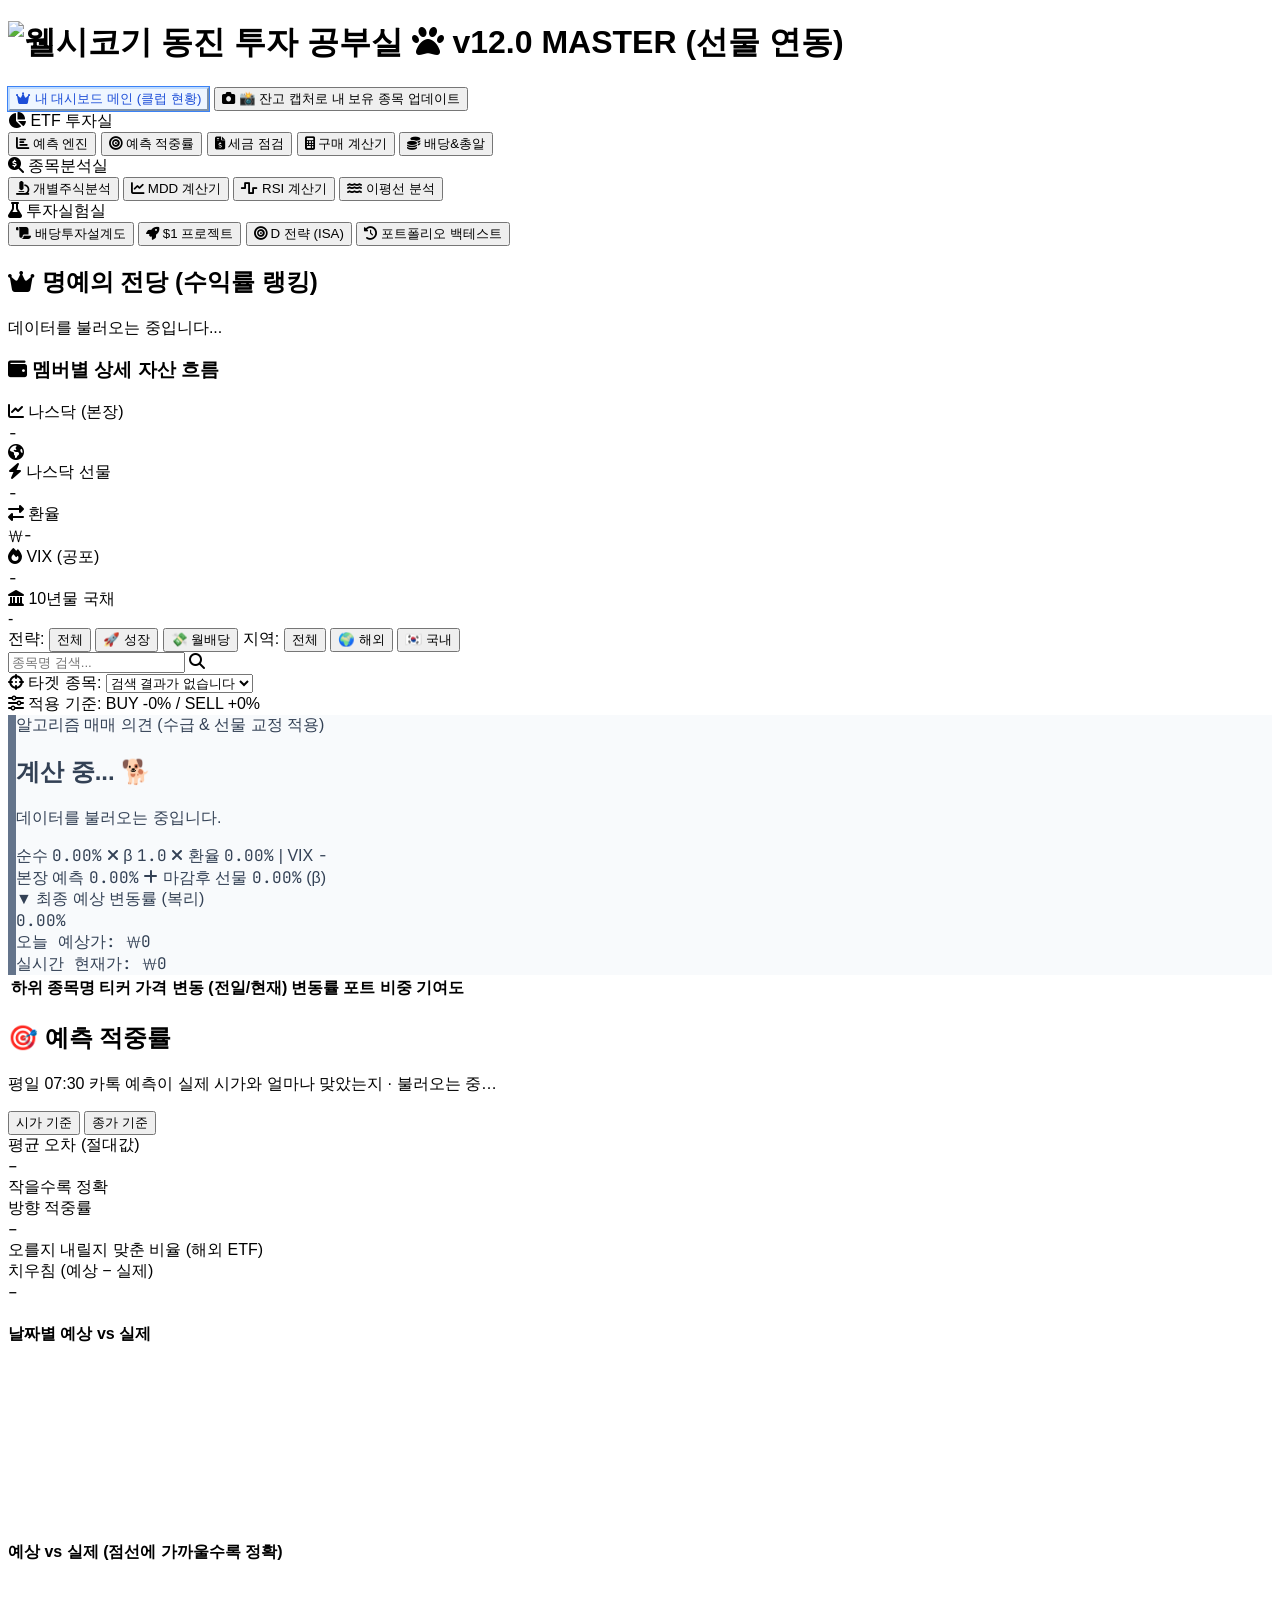
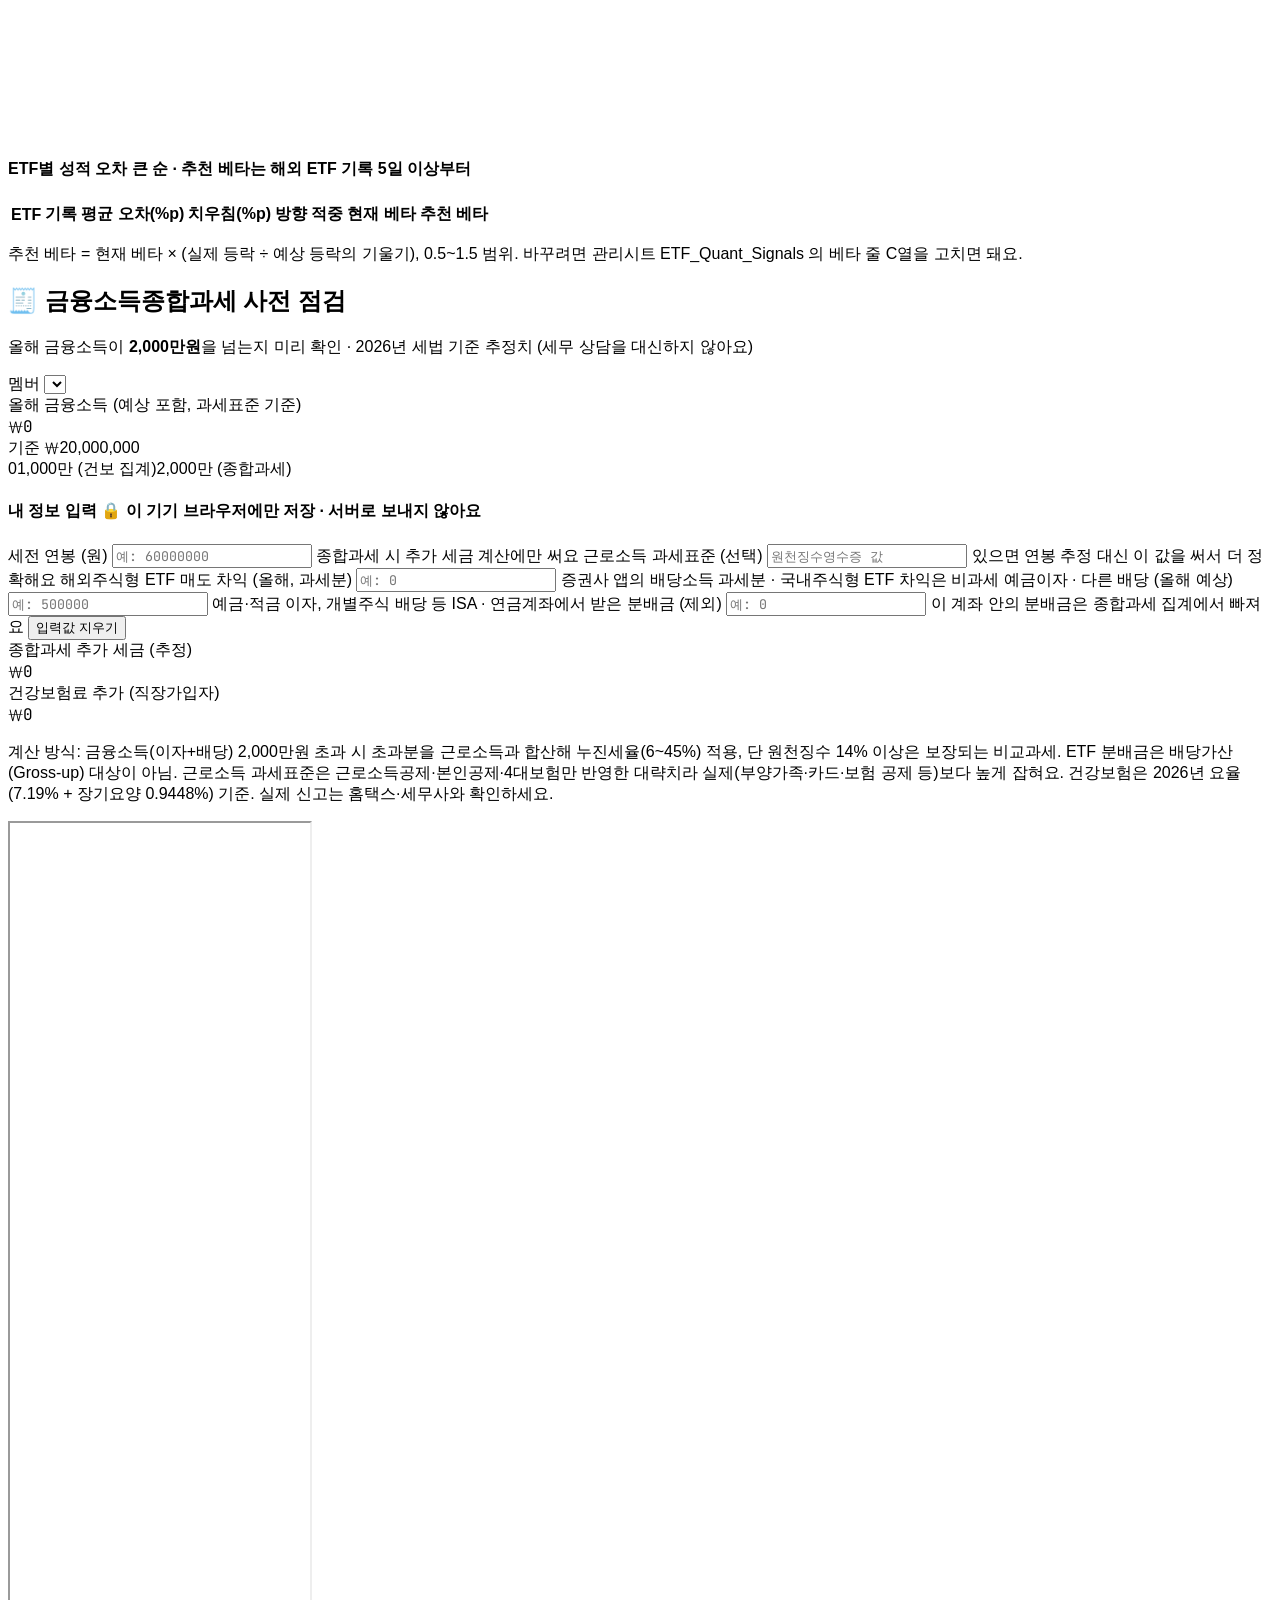
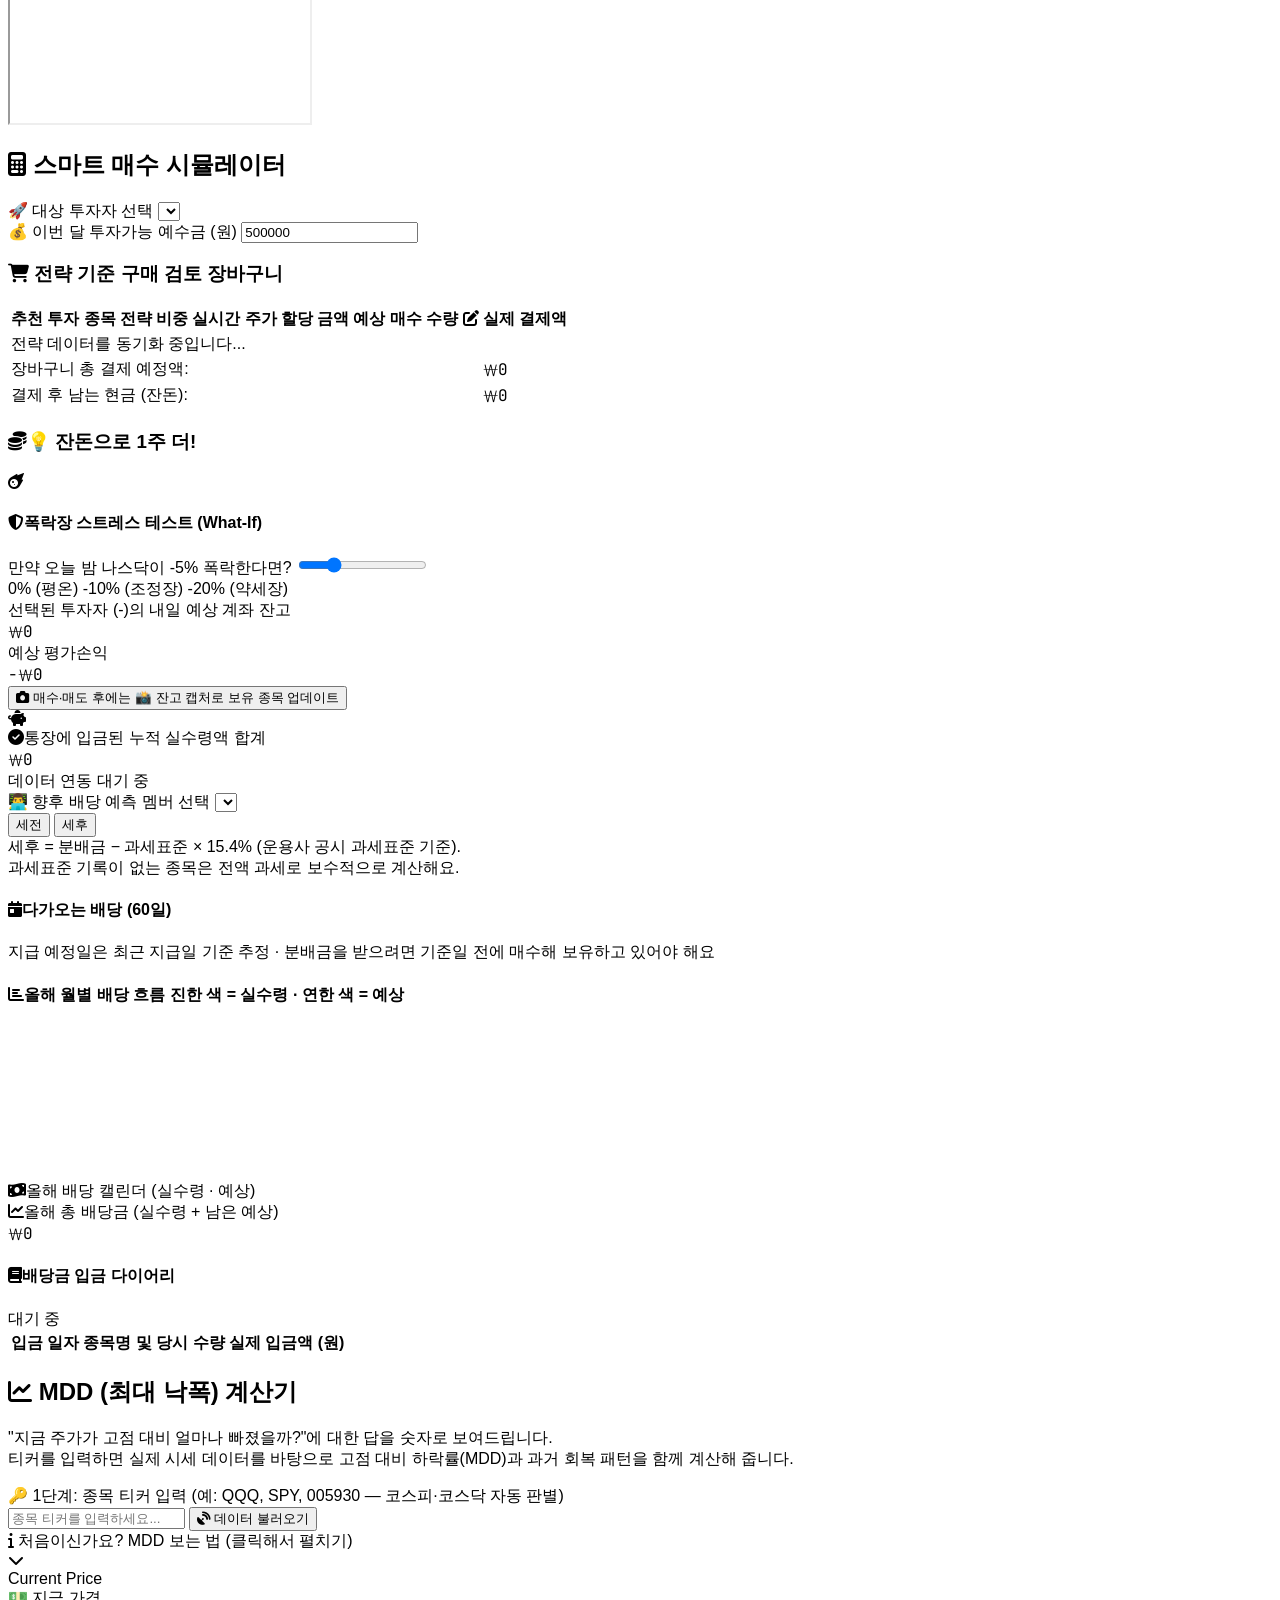
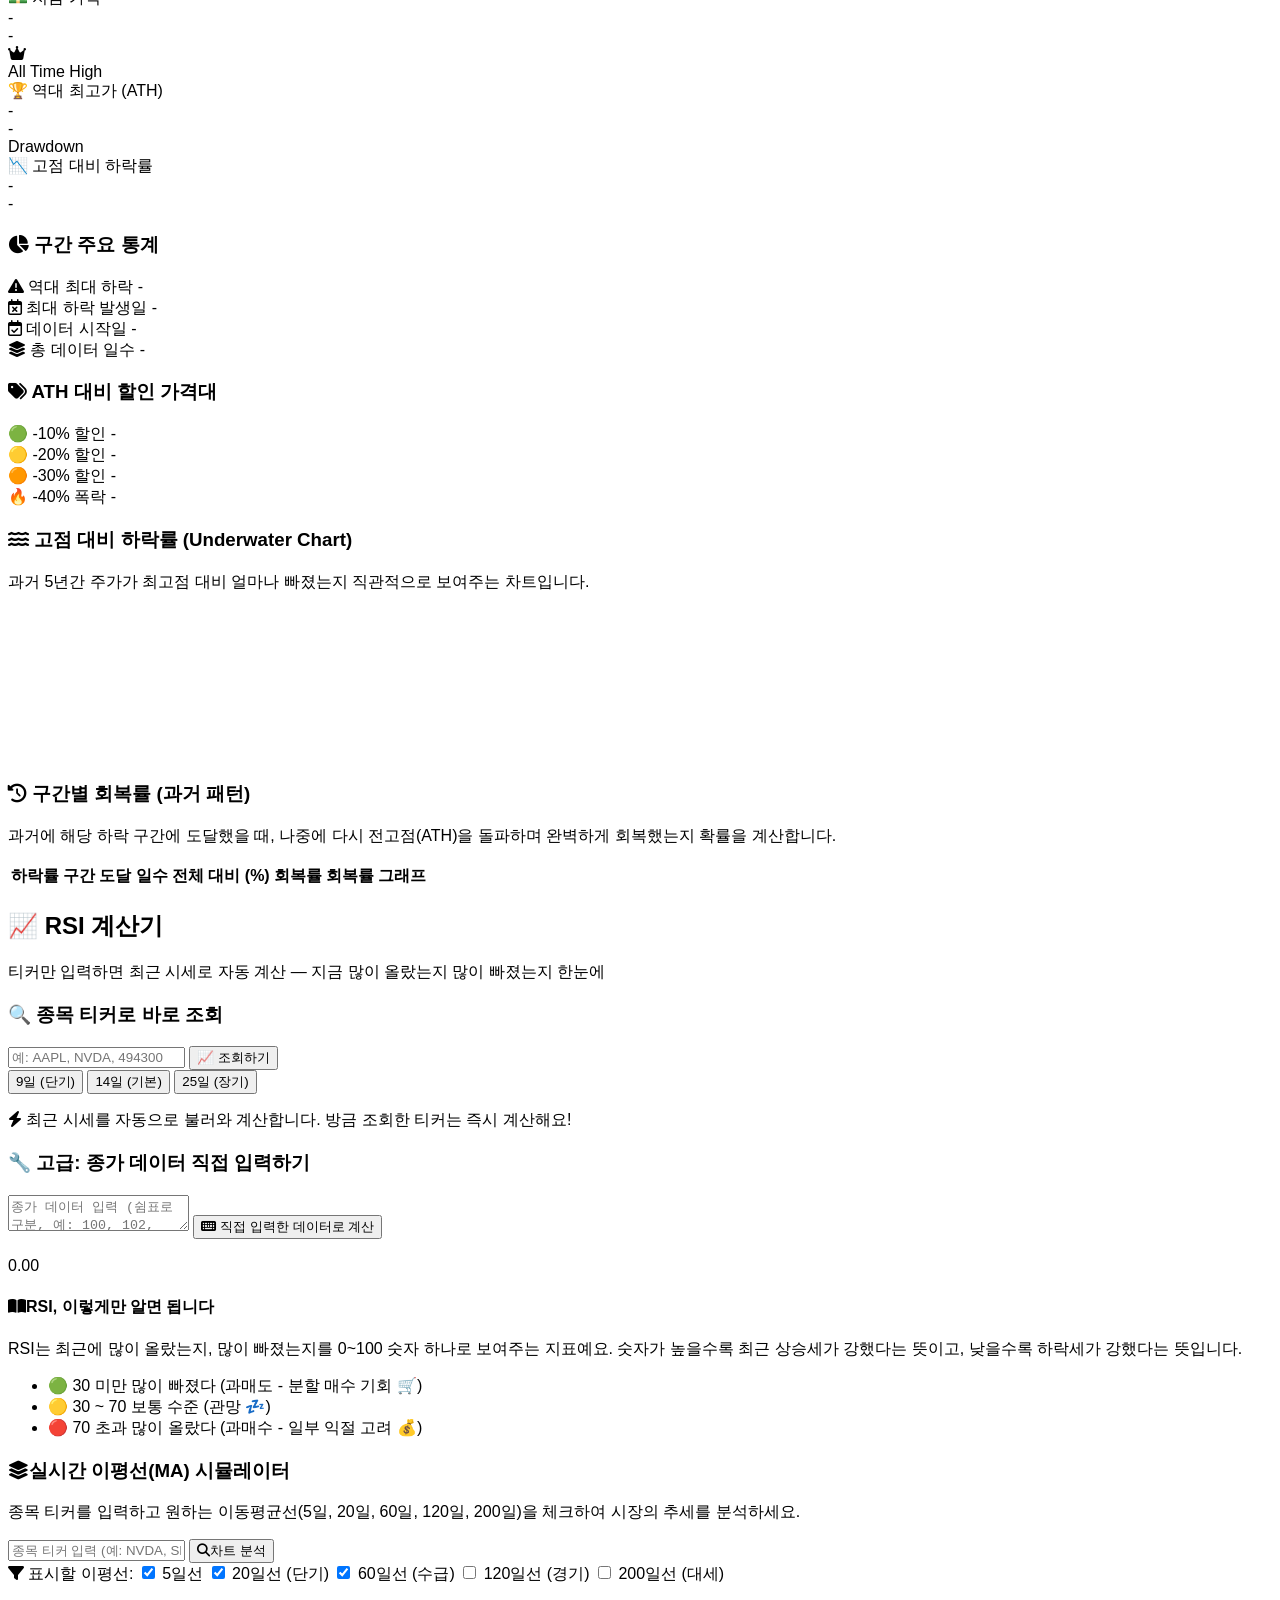
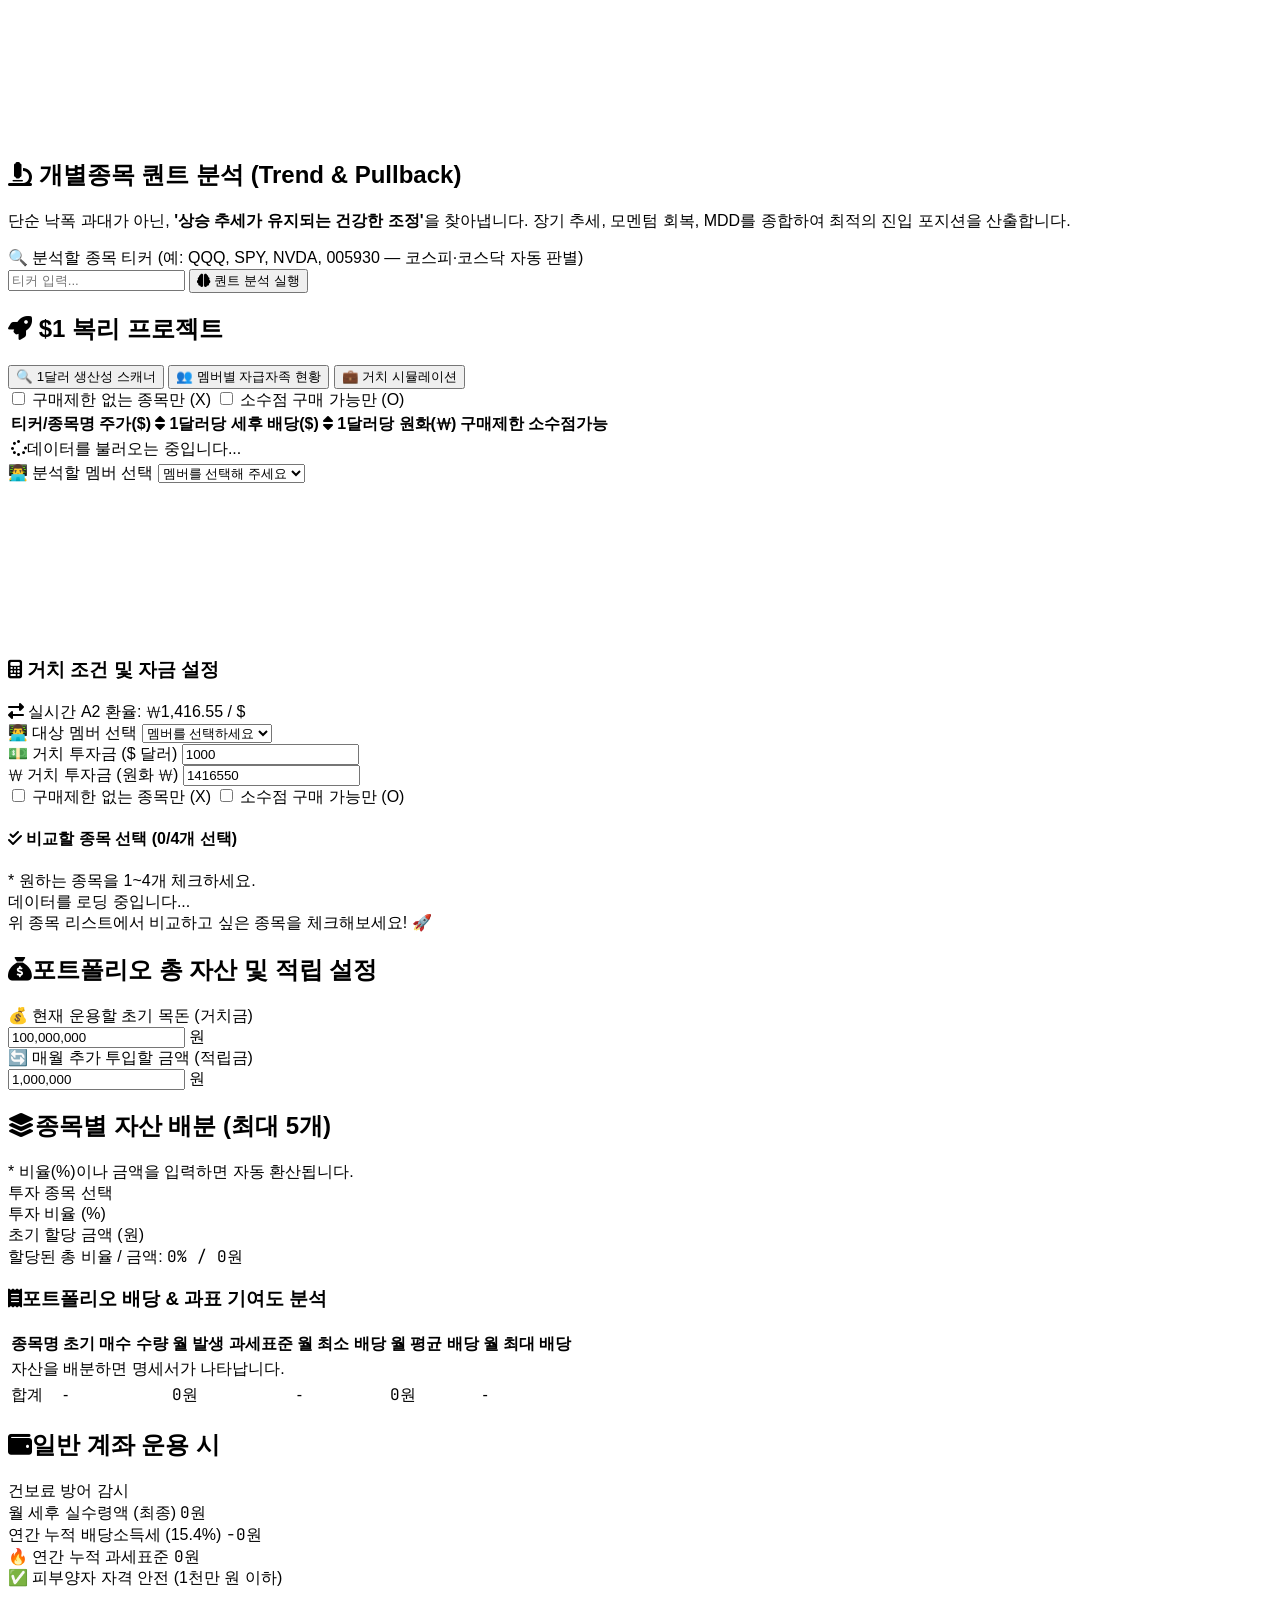
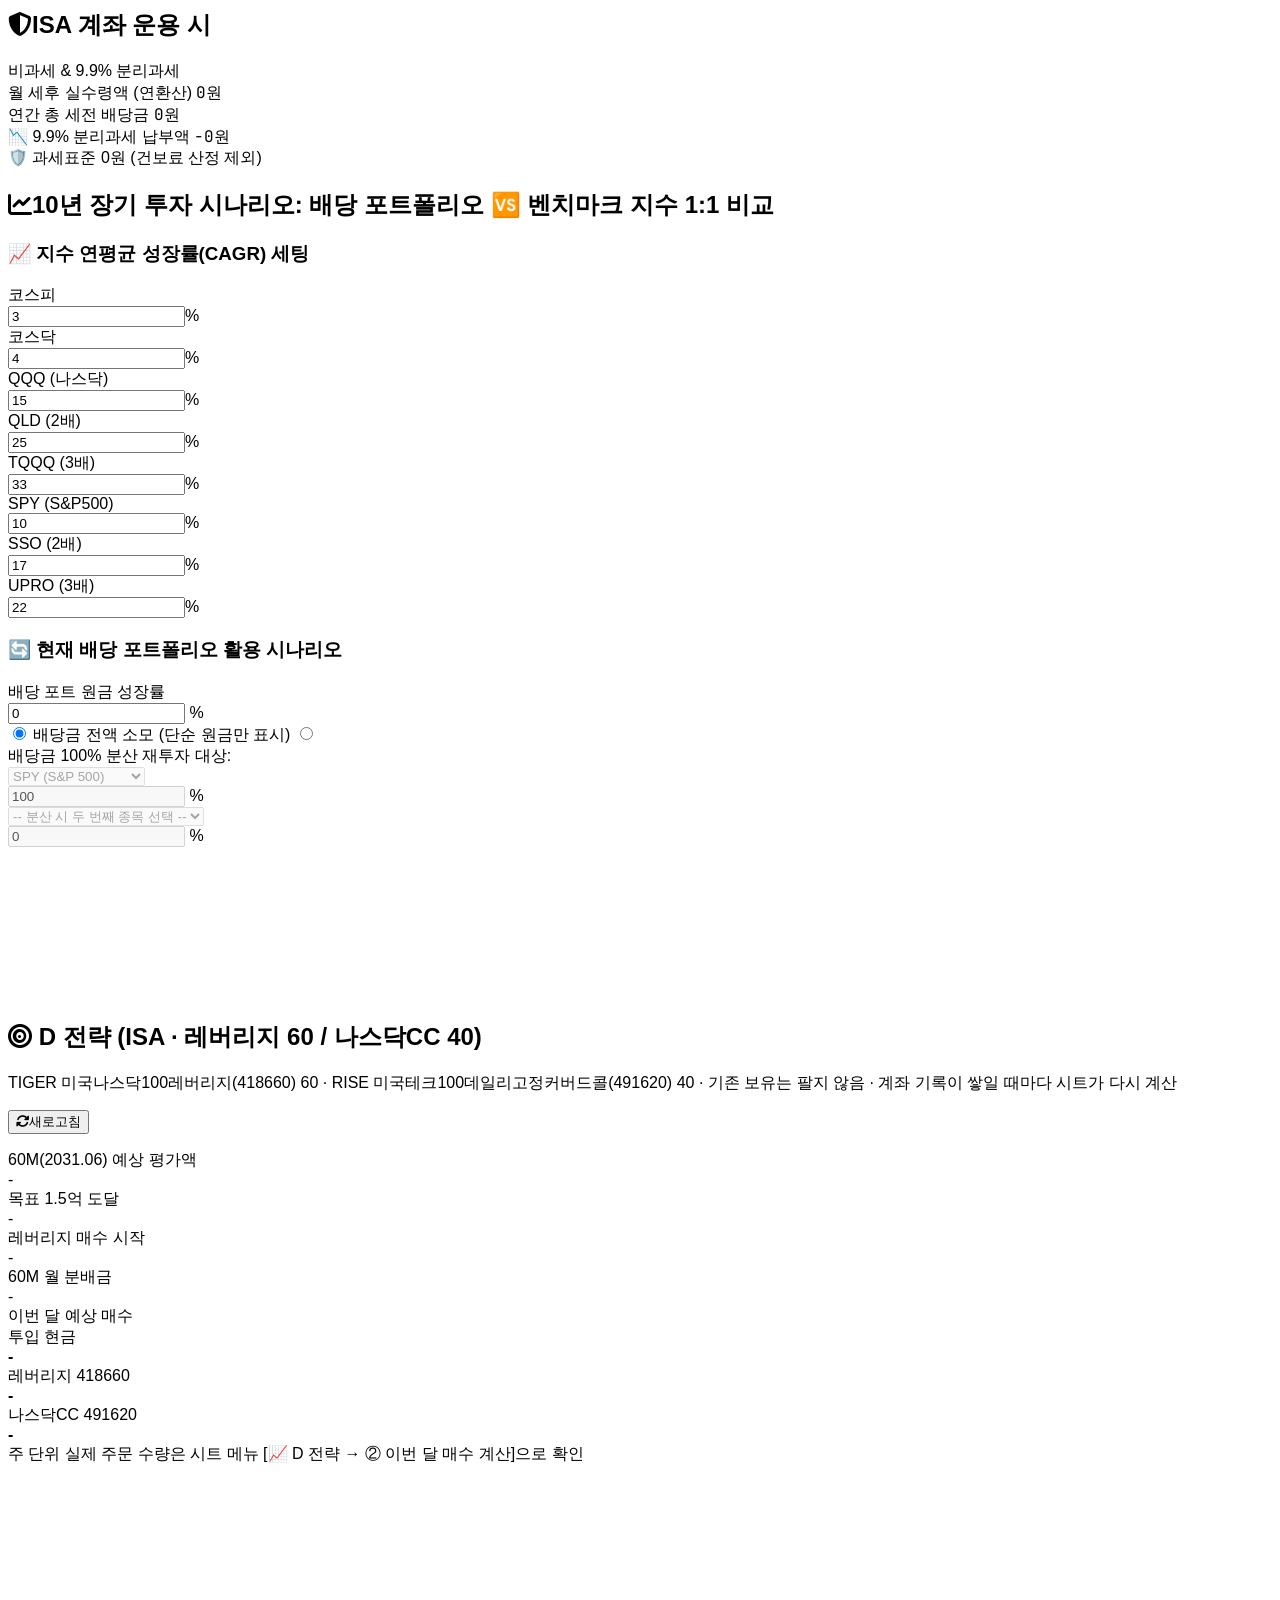
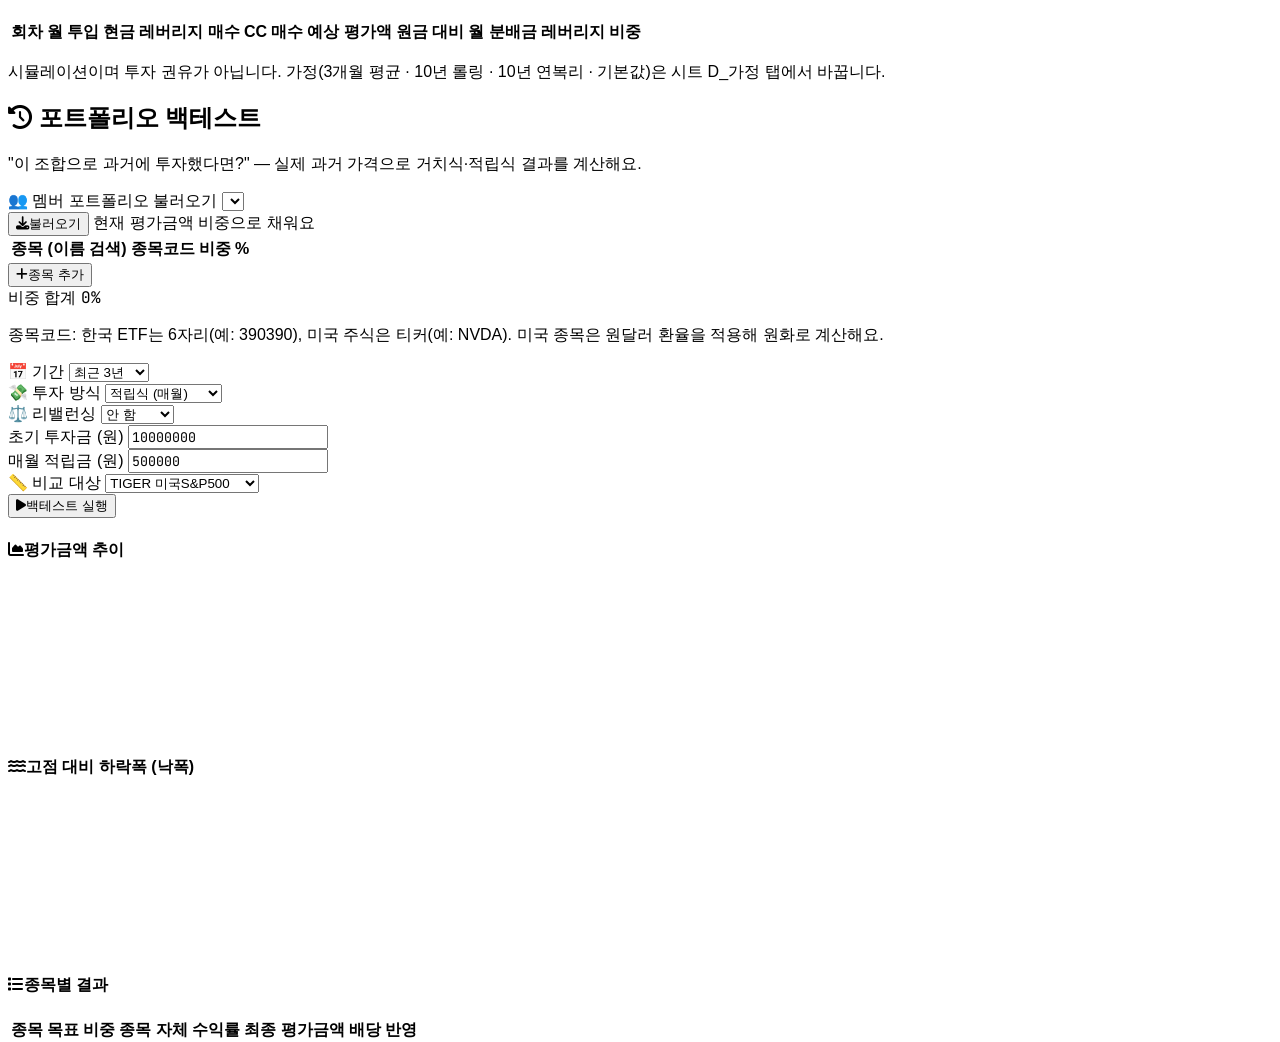
==== index.html @ a4c08df2 "구매 계산기: 동작하지 않던 '포트폴리오 실시간 업데이트' 폼 제거 전송 버튼이 부르는 submitTransactionLog 함수가 어디에도 없어 눌러도 아무 일이 없었고, 종목 " ====
<!DOCTYPE html>
<html lang="ko">
<head>
    <meta charset="UTF-8">
    <meta name="viewport" content="width=device-width, initial-scale=1.0">
    <!-- 📱 휴대폰 홈 화면에 앱처럼 추가 (PWA) -->
    <link rel="manifest" href="manifest.webmanifest">
    <meta name="theme-color" content="#1c1d20">
    <link rel="apple-touch-icon" href="assets/icons/apple-touch-icon.png">
    <link rel="icon" type="image/png" href="assets/icons/icon-192.png">
    <meta name="apple-mobile-web-app-capable" content="yes">
    <meta name="mobile-web-app-capable" content="yes">
    <meta name="apple-mobile-web-app-title" content="투자 공부실">
    <title>동진 투자 공부실 - 퀀트 대시보드 v12 (선물 연동 엔진)</title>
    
    <!-- 💡 프리텐다드 웹 폰트 로드 -->
    <link rel="stylesheet" as="style" crossorigin href="https://cdn.jsdelivr.net/gh/orioncactus/pretendard@v1.3.9/dist/web/static/pretendard.min.css" />

    <script src="https://cdn.tailwindcss.com"></script>
    <link rel="stylesheet" href="https://cdnjs.cloudflare.com/ajax/libs/font-awesome/6.4.0/css/all.min.css">
    <link rel="stylesheet" href="css/style.css">
    
    <!-- 💡 Tailwind에 프리텐다드 폰트 적용 설정 -->
    <script>
        tailwind.config = {
            theme: {
                extend: {
                    fontFamily: {
                        sans: ['Pretendard', 'ui-sans-serif', 'system-ui', '-apple-system', 'BlinkMacSystemFont', 'Segoe UI', 'Roboto', 'Helvetica Neue', 'Arial', 'sans-serif'],
                        mono: ['ui-monospace', 'SFMono-Regular', 'Menlo', 'Monaco', 'Consolas', "Liberation Mono", "Courier New", 'monospace'],
                    }
                }
            }
        }
    </script>

    <style>
        details > summary { list-style: none; }
        details > summary::-webkit-details-marker { display: none; }
        /* 선택된 탭 스타일 효과를 위한 클래스 */
        /* @apply는 일반 <style>에서 동작하지 않아 CSS로 직접 작성 (Tailwind 유틸리티보다 우선하도록 !important) */
        .tab-active { background-color: #eff6ff !important; color: #1d4ed8 !important; border-color: #bfdbfe !important; box-shadow: 0 0 0 1px #3b82f6 !important; }
    </style>
</head>
<body class="text-slate-800 antialiased p-4 md:p-8 bg-slate-50">

    <div class="max-w-5xl mx-auto relative">
        <h1 class="text-3xl font-extrabold mb-6 flex items-center text-slate-800">
            <img src="https://img.icons8.com/color/96/corgi.png" alt="웰시코기" class="w-14 h-14 mr-3 drop-shadow-md hover:rotate-12 transition-transform cursor-pointer">
            동진 투자 공부실
            <span class="ml-3 text-sm bg-orange-100 text-orange-800 px-3 py-1 rounded-full border border-orange-200 shadow-sm font-bold flex items-center">
                <i class="fas fa-paw mr-1"></i> v12.0 MASTER (선물 연동)
            </span>
        </h1>

        <!-- ========================================================= -->
        <!-- 🗂️ 상단 메뉴 네비게이션 -->
        <!-- ========================================================= -->
        
        <!-- 🌟 메인 대시보드 버튼 -->
        <div class="mb-4">
            <button id="btnTabPort" onclick="switchTab('port')" class="w-full py-4 bg-slate-800 hover:bg-slate-900 text-white rounded-2xl font-black text-lg shadow-md transition-all flex items-center justify-center border border-slate-700">
                <i class="fas fa-crown text-yellow-400 mr-2 text-xl"></i> 내 대시보드 메인 (클럽 현황)
            </button>
            <button id="btnTabUpload" onclick="openUpload()" class="mt-2 w-full py-3 bg-white hover:bg-slate-50 text-slate-700 rounded-2xl font-bold text-sm shadow-sm border border-slate-200 flex items-center justify-center"><i class="fas fa-camera text-slate-500 mr-2"></i> 📸 잔고 캡처로 내 보유 종목 업데이트</button>
        </div>

        <!-- 📂 3단 카테고리 묶음 -->
        <div class="grid grid-cols-1 md:grid-cols-3 gap-4 mb-8">
            
            <!-- 묶음 1: ETF 투자실 -->
            <div class="bg-white p-3 rounded-2xl shadow-sm border border-slate-200">
                <div class="text-xs font-black text-slate-400 mb-2 px-2 uppercase tracking-wider flex items-center">
                    <i class="fas fa-chart-pie mr-1"></i> ETF 투자실
                </div>
                <div class="space-y-1.5 flex flex-col">
                    <button id="btnTabQuant" onclick="switchTab('quant')" class="w-full text-left px-4 py-3 bg-slate-50 hover:bg-blue-50 text-slate-700 hover:text-blue-700 rounded-xl font-bold transition-all border border-transparent">
                        <i class="fas fa-chart-bar text-blue-500 w-5"></i> 예측 엔진
                    </button>
                    <button id="btnTabAcc" onclick="switchTab('acc')" class="w-full text-left px-4 py-3 bg-slate-50 hover:bg-amber-50 text-slate-700 hover:text-amber-700 rounded-xl font-bold transition-all border border-transparent">
                        <i class="fas fa-bullseye text-amber-500 w-5"></i> 예측 적중률
                    </button>
                    <button id="btnTabTax" onclick="switchTab('tax')" class="w-full text-left px-4 py-3 bg-slate-50 hover:bg-rose-50 text-slate-700 hover:text-rose-700 rounded-xl font-bold transition-all border border-transparent">
                        <i class="fas fa-file-invoice-dollar text-rose-500 w-5"></i> 세금 점검
                    </button>
                    <button id="btnTabCalc" onclick="switchTab('calc')" class="w-full text-left px-4 py-3 bg-slate-50 hover:bg-orange-50 text-slate-700 hover:text-orange-700 rounded-xl font-bold transition-all border border-transparent">
                        <i class="fas fa-calculator text-orange-500 w-5"></i> 구매 계산기
                    </button>
                    <button id="btnTabDiv" onclick="switchTab('div')" class="w-full text-left px-4 py-3 bg-slate-50 hover:bg-emerald-50 text-slate-700 hover:text-emerald-700 rounded-xl font-bold transition-all border border-transparent">
                        <i class="fas fa-coins text-emerald-500 w-5"></i> 배당&총알
                    </button>
                </div>
            </div>

            <!-- 묶음 2: 종목분석실 -->
            <div class="bg-white p-3 rounded-2xl shadow-sm border border-slate-200">
                <div class="text-xs font-black text-slate-400 mb-2 px-2 uppercase tracking-wider flex items-center">
                    <i class="fas fa-search-dollar mr-1"></i> 종목분석실
                </div>
                <div class="grid grid-cols-2 gap-1.5 md:flex md:flex-col">
                    <button id="btnTabSingle" onclick="switchTab('single')" class="w-full text-left px-3 py-2.5 md:py-3 md:px-4 bg-slate-50 hover:bg-fuchsia-50 text-slate-700 hover:text-fuchsia-700 rounded-xl font-bold transition-all border border-transparent text-sm">
                        <i class="fas fa-microscope text-fuchsia-500 w-5"></i> 개별주식분석
                    </button>
                    <button id="btnTabMdd" onclick="switchTab('mdd')" class="w-full text-left px-3 py-2.5 md:py-3 md:px-4 bg-slate-50 hover:bg-red-50 text-slate-700 hover:text-red-700 rounded-xl font-bold transition-all border border-transparent text-sm">
                        <i class="fas fa-chart-line text-red-500 w-5"></i> MDD 계산기
                    </button>
                    <button id="btnTabRsi" onclick="switchTab('rsi')" class="w-full text-left px-3 py-2.5 md:py-3 md:px-4 bg-slate-50 hover:bg-purple-50 text-slate-700 hover:text-purple-700 rounded-xl font-bold transition-all border border-transparent text-sm">
                        <i class="fas fa-wave-square text-purple-500 w-5"></i> RSI 계산기
                    </button>
                    <button id="btnTabMa" onclick="switchTab('ma')" class="w-full text-left px-3 py-2.5 md:py-3 md:px-4 bg-slate-50 hover:bg-teal-50 text-slate-700 hover:text-teal-700 rounded-xl font-bold transition-all border border-transparent text-sm">
                        <i class="fas fa-water text-teal-500 w-5"></i> 이평선 분석
                    </button>
                </div>
            </div>

            <!-- 묶음 3: 투자실험실 -->
            <div class="bg-white p-3 rounded-2xl shadow-sm border border-slate-200">
                <div class="text-xs font-black text-slate-400 mb-2 px-2 uppercase tracking-wider flex items-center">
                    <i class="fas fa-flask mr-1"></i> 투자실험실
                </div>
                <div class="space-y-1.5 flex flex-col">
                    <button id="btnTabBacktestDiv" onclick="switchTab('backtestDiv')" class="w-full text-left px-4 py-3 bg-slate-50 hover:bg-indigo-50 text-slate-700 hover:text-indigo-700 rounded-xl font-bold transition-all border border-transparent">
                        <i class="fas fa-scroll text-indigo-500 w-5"></i> 배당투자설계도
                    </button>
                    <button id="btnTabOneDollar" onclick="switchTab('oneDollar')" class="w-full text-left px-4 py-3 bg-slate-50 hover:bg-yellow-50 text-slate-700 hover:text-yellow-700 rounded-xl font-bold transition-all border border-transparent">
                        <i class="fas fa-rocket text-yellow-500 w-5"></i> $1 프로젝트
                    </button>
                    <button id="btnTabDplan" onclick="switchTab('dplan')" class="w-full text-left px-4 py-3 bg-slate-50 hover:bg-blue-50 text-slate-700 hover:text-blue-700 rounded-xl font-bold transition-all border border-transparent">
                        <i class="fas fa-bullseye text-blue-500 w-5"></i> D 전략 (ISA)
                    </button>
                    <button id="btnTabPortBt" onclick="switchTab('portBt')" class="w-full text-left px-4 py-3 bg-slate-50 hover:bg-sky-50 text-slate-700 hover:text-sky-700 rounded-xl font-bold transition-all border border-transparent">
                        <i class="fas fa-history text-sky-500 w-5"></i> 포트폴리오 백테스트
                    </button>
                </div>
            </div>
        </div>

        <!-- ========================================================= -->
        <!-- 화면 뷰 영역 (중복 제거됨) -->
        <!-- ========================================================= -->

        <!-- 1. 클럽 현황 (기본 화면) -->
        <div id="viewPort" class="view-section block space-y-6">
            <div class="bg-gradient-to-r from-orange-100 to-amber-50 p-6 rounded-2xl shadow-sm border border-orange-200 relative overflow-hidden">
                <div class="corgi-bg"></div>
                <div class="flex flex-wrap items-center justify-between gap-2 mb-4 relative z-10"><h2 class="text-xl font-extrabold text-orange-900 flex items-center"><i class="fas fa-crown text-yellow-500 mr-2"></i> 명예의 전당 (수익률 랭킹)</h2><div id="portMemberFilter" class="flex flex-wrap gap-1.5"></div></div>
                <div id="rankingContainer" class="grid grid-cols-1 md:grid-cols-3 gap-4 relative z-10">
                    <div class="text-sm font-bold text-slate-500">데이터를 불러오는 중입니다...</div>
                </div>
            </div>
            <h3 class="text-lg font-extrabold text-slate-800 mt-8 mb-4 px-2 flex items-center"><i class="fas fa-wallet text-slate-400 mr-2"></i> 멤버별 상세 자산 흐름</h3>
            <div id="personalCardsContainer" class="space-y-6"></div>
        </div>

        <!-- 2. 예측 엔진 -->
        <div id="viewQuant" class="view-section hidden space-y-6">
            <div id="macroPanel" class="grid grid-cols-2 md:grid-cols-5 gap-4 mb-6">
                <div class="bg-white p-4 rounded-2xl shadow-sm border border-slate-200 flex flex-col justify-between">
                    <span class="text-slate-500 font-bold text-xs mb-1"><i class="fas fa-chart-line text-blue-500 mr-1"></i> 나스닥 (본장)</span>
                    <div class="text-right" id="macro-nasdaq"><span class="text-lg font-extrabold mono text-slate-300">-</span></div>
                </div>
                <div class="bg-gradient-to-br from-orange-50 to-white p-4 rounded-2xl shadow-sm border border-orange-200 flex flex-col justify-between relative overflow-hidden">
                    <div class="absolute -right-2 -bottom-2 text-4xl opacity-10"><i class="fas fa-globe-americas text-orange-500"></i></div>
                    <span class="text-orange-700 font-bold text-xs mb-1 relative z-10"><i class="fas fa-bolt text-orange-500 mr-1"></i> 나스닥 선물</span>
                    <div class="text-right relative z-10" id="macro-futures"><span class="text-lg font-extrabold mono text-slate-300">-</span></div>
                </div>
                <div class="bg-white p-4 rounded-2xl shadow-sm border border-slate-200 flex flex-col justify-between">
                    <span class="text-slate-500 font-bold text-xs mb-1"><i class="fas fa-exchange-alt text-green-500 mr-1"></i> 환율</span>
                    <div class="text-right" id="macro-fx"><span class="text-lg font-extrabold mono text-slate-300">₩-</span></div>
                </div>
                <div class="bg-white p-4 rounded-2xl shadow-sm border border-slate-200 flex flex-col justify-between">
                    <span class="text-slate-500 font-bold text-xs mb-1"><i class="fas fa-fire text-red-500 mr-1"></i> VIX (공포)</span>
                    <div class="text-right" id="macro-vix"><span class="text-lg font-extrabold mono text-slate-300">-</span></div>
                </div>
                <div class="bg-white p-4 rounded-2xl shadow-sm border border-slate-200 flex flex-col justify-between">
                    <span class="text-slate-500 font-bold text-xs mb-1"><i class="fas fa-landmark text-purple-500 mr-1"></i> 10년물 국채</span>
                    <div class="text-right" id="macro-tnx"><span class="text-xs font-bold text-slate-400">-</span></div>
                </div>
            </div>
            
            <div class="bg-white p-4 rounded-2xl shadow-sm border border-slate-200 flex flex-col gap-4">
                <div class="flex flex-wrap items-center justify-between gap-3">
                    <div class="flex flex-wrap gap-2 items-center">
                        <span class="text-xs font-bold text-slate-400 mr-1">전략:</span>
                        <button class="filter-main-btn px-3 py-1 bg-slate-800 text-white rounded-md text-xs font-bold transition-all" data-filter="all">전체</button>
                        <button class="filter-main-btn px-3 py-1 bg-slate-100 text-slate-600 hover:bg-slate-200 rounded-md text-xs font-bold transition-all" data-filter="성장">🚀 성장</button>
                        <button class="filter-main-btn px-3 py-1 bg-slate-100 text-slate-600 hover:bg-slate-200 rounded-md text-xs font-bold transition-all" data-filter="배당">💸 월배당</button>
                        
                        <span class="text-xs font-bold text-slate-400 ml-2 mr-1">지역:</span>
                        <button class="filter-sub-btn px-3 py-1 bg-slate-800 text-white rounded-md text-xs font-bold transition-all" data-filter="all">전체</button>
                        <button class="filter-sub-btn px-3 py-1 bg-slate-100 text-slate-600 hover:bg-slate-200 rounded-md text-xs font-bold transition-all" data-filter="해외">🌍 해외</button>
                        <button class="filter-sub-btn px-3 py-1 bg-slate-100 text-slate-600 hover:bg-slate-200 rounded-md text-xs font-bold transition-all" data-filter="국내">🇰🇷 국내</button>
                    </div>
                    <div class="relative w-full md:w-auto">
                        <input type="text" id="assetSearchInput" placeholder="종목명 검색..." class="w-full md:w-48 pl-8 pr-3 py-1.5 bg-slate-50 border border-slate-300 text-slate-900 text-sm font-bold rounded-lg focus:ring-blue-500 focus:border-blue-500">
                        <i class="fas fa-search absolute left-2.5 top-2.5 text-slate-400 text-sm"></i>
                    </div>
                </div>

                <div class="flex flex-col md:flex-row items-start md:items-center justify-between gap-4 pt-3 border-t border-slate-100">
                    <div class="flex items-center w-full md:w-auto">
                        <span class="font-bold text-slate-700 mr-3 whitespace-nowrap"><i class="fas fa-crosshairs text-blue-400 mr-2"></i> 타겟 종목:</span>
                        <select id="assetSelector" class="w-full md:w-64 bg-slate-50 border border-slate-300 text-slate-900 text-sm font-bold rounded-lg focus:ring-blue-500 focus:border-blue-500 p-2"></select>
                    </div>
                    <div class="text-xs font-bold text-slate-500 bg-slate-100 px-3 py-1.5 rounded-lg border border-slate-200 shadow-inner whitespace-nowrap">
                        <i class="fas fa-sliders-h mr-1"></i> 적용 기준: BUY <span id="threshBuyUI" class="text-blue-500">-0%</span> / SELL <span id="threshSellUI" class="text-red-500">+0%</span>
                    </div>
                </div>
            </div>
            
            <div id="signalCard" class="p-6 rounded-2xl shadow-md transition-all duration-300 signal-hold relative overflow-hidden border border-slate-200">
                <div class="corgi-bg"></div>
                <div class="text-sm font-bold mb-1 opacity-80 z-10 relative">알고리즘 매매 의견 (수급 & 선물 교정 적용)</div>
                <div class="flex flex-col md:flex-row items-start md:items-end justify-between gap-4 z-10 relative">
                    <div class="flex-1">
                        <h2 id="signalTitle" class="text-3xl md:text-4xl font-black tracking-tight">계산 중... 🐕</h2>
                        <p id="signalDesc" class="mt-2 text-sm font-medium pr-4 opacity-90 leading-relaxed bg-white/40 p-3 rounded-xl border border-white/20 shadow-inner">데이터를 불러오는 중입니다.</p>
                    </div>
                    <div class="text-right bg-white/80 backdrop-blur-md p-4 rounded-xl border border-white w-full md:w-auto shadow-sm">
                        <div class="text-[10px] md:text-[11px] font-bold text-slate-500 mb-1 flex items-center justify-end gap-1 flex-wrap">
                            순수 <span id="mathPure" class="text-slate-800 mono">0.00%</span> <i class="fas fa-times text-slate-400 text-[8px]"></i> 
                            β <span id="mathBeta" class="text-blue-600 mono">1.0</span> <i class="fas fa-times text-slate-400 text-[8px]"></i> 
                            환율 <span id="mathFx" class="text-green-600 mono">0.00%</span>
                            <span class="ml-1 text-slate-400">| VIX <span id="mathVix" class="text-red-500 mono">-</span></span>
                        </div>
                        <div class="text-[11px] font-bold text-slate-600 mb-1 flex items-center justify-end gap-1 mt-1 border-t border-slate-200 pt-1">
                            <span class="bg-slate-100 px-1.5 py-0.5 rounded border border-slate-200">본장 예측 <span id="mathBase" class="text-slate-800 mono font-black">0.00%</span></span> 
                            <i class="fas fa-plus text-slate-400 text-[8px]"></i> 
                            <span class="bg-orange-50 px-1.5 py-0.5 rounded border border-orange-200 text-orange-700">마감후 선물 <span id="mathFutures" class="mono font-black">0.00%</span> (<span id="mathFutMix">β</span>)</span>
                        </div>
                        
                        <div class="text-xs opacity-80 mb-1 mt-2 font-bold text-slate-500">▼ 최종 예상 변동률 (복리)</div>
                        <div id="predictedChange" class="text-4xl font-black mono">0.00%</div>
                        <div class="mt-2 pt-2 border-t border-slate-200/60 space-y-0.5 text-right">
                            <div id="predictedPrice" class="text-sm font-bold text-slate-700 mono">오늘 예상가: ₩0</div>
                            <div id="currentLivePrice" class="text-xs font-semibold text-slate-500 mono">실시간 현재가: ₩0</div>
                        </div>
                    </div>
                </div>
            </div>
            
            <div class="bg-white rounded-2xl shadow-sm border border-slate-200 overflow-hidden">
                <div id="mathCoverage" class="px-6 py-2 text-[11px] font-semibold text-slate-500 bg-slate-50 border-b border-slate-100"></div>
                <div class="overflow-x-auto">
                    <table class="w-full text-sm text-left whitespace-nowrap">
                        <thead class="text-xs text-slate-500 font-bold bg-slate-50 border-b border-slate-100">
                            <tr>
                                <th class="px-6 py-4">하위 종목명</th>
                                <th class="px-6 py-4">티커</th>
                                <th class="px-6 py-4 text-right">가격 변동 (전일/현재)</th>
                                <th class="px-6 py-4 text-right">변동률</th>
                                <th class="px-6 py-4 text-right">포트 비중</th>
                                <th class="px-6 py-4 text-right text-orange-600 bg-orange-50/30">기여도</th>
                            </tr>
                        </thead>
                        <tbody id="componentTableBody" class="divide-y divide-slate-50"></tbody>
                    </table>
                </div>
            </div>
        </div>

        <!-- 3. 구매 계산기 -->
        <!-- 예측 적중률 -->
        <div id="viewAcc" class="view-section hidden space-y-6">
            <div class="bg-white p-6 rounded-2xl shadow-md border border-slate-200">
                <div class="flex flex-col md:flex-row md:items-end md:justify-between gap-3 mb-4">
                    <div>
                        <h2 class="text-2xl font-bold mb-1 flex items-center">🎯 예측 적중률</h2>
                        <p class="text-sm text-gray-500">평일 07:30 카톡 예측이 실제 <span id="accKpiLabel">시가</span>와 얼마나 맞았는지 · <span id="accStatus">불러오는 중…</span></p>
                    </div>
                    <div class="flex gap-2">
                        <button id="accBtn_open" onclick="accSetMetric('open')" class="whitespace-nowrap px-4 py-2 rounded-full text-sm font-bold bg-slate-800 text-white">시가 기준</button>
                        <button id="accBtn_close" onclick="accSetMetric('close')" class="whitespace-nowrap px-4 py-2 rounded-full text-sm font-bold bg-slate-100 text-slate-600 hover:bg-slate-200">종가 기준</button>
                    </div>
                </div>
                <div class="grid grid-cols-1 sm:grid-cols-3 gap-3 mb-6">
                    <div class="p-4 rounded-xl bg-slate-50 border border-slate-100"><div class="text-xs font-bold text-slate-500">평균 오차 (절대값)</div><div id="accKpiMae" class="text-3xl font-black mono text-slate-800 mt-1">–</div><div class="text-xs text-slate-400 mt-1">작을수록 정확</div></div>
                    <div class="p-4 rounded-xl bg-slate-50 border border-slate-100"><div class="text-xs font-bold text-slate-500">방향 적중률</div><div id="accKpiHit" class="text-3xl font-black mono text-slate-800 mt-1">–</div><div class="text-xs text-slate-400 mt-1">오를지 내릴지 맞춘 비율 (해외 ETF)</div></div>
                    <div class="p-4 rounded-xl bg-slate-50 border border-slate-100"><div class="text-xs font-bold text-slate-500">치우침 (예상 − 실제)</div><div id="accKpiBias" class="text-3xl font-black mono text-slate-800 mt-1">–</div><div id="accKpiBiasNote" class="text-xs text-slate-400 mt-1"></div></div>
                </div>
                <div class="grid grid-cols-1 lg:grid-cols-2 gap-6 mb-6">
                    <div><h4 class="font-black text-slate-700 mb-2">날짜별 예상 vs 실제</h4><div class="h-64 relative"><canvas id="accLineChart"></canvas></div></div>
                    <div><h4 class="font-black text-slate-700 mb-2">예상 vs 실제 (점선에 가까울수록 정확)</h4><div class="h-64 relative"><canvas id="accScatterChart"></canvas></div></div>
                </div>
                <h4 class="font-black text-slate-700 mb-2">ETF별 성적 <span class="text-xs font-bold text-slate-400 ml-1">오차 큰 순 · 추천 베타는 해외 ETF 기록 5일 이상부터</span></h4>
                <div class="overflow-x-auto rounded-xl border border-slate-200">
                    <table class="w-full text-sm whitespace-nowrap">
                        <thead class="bg-slate-50 text-slate-500 text-xs font-black">
                            <tr><th class="px-4 py-3 text-left">ETF</th><th class="px-4 py-3 text-right">기록</th><th class="px-4 py-3 text-right">평균 오차(%p)</th><th class="px-4 py-3 text-right">치우침(%p)</th><th class="px-4 py-3 text-right">방향 적중</th><th class="px-4 py-3 text-right">현재 베타</th><th class="px-4 py-3 text-right">추천 베타</th></tr>
                        </thead>
                        <tbody id="accTableBody" class="divide-y divide-slate-100"></tbody>
                    </table>
                </div>
                <p class="text-xs text-slate-400 mt-3">추천 베타 = 현재 베타 × (실제 등락 ÷ 예상 등락의 기울기), 0.5~1.5 범위. 바꾸려면 관리시트 ETF_Quant_Signals 의 베타 줄 C열을 고치면 돼요.</p>
            </div>
        </div>

        <!-- 세금 점검 (금융소득종합과세) -->
        <div id="viewTax" class="view-section hidden space-y-6">
            <div class="bg-white p-6 rounded-2xl shadow-md border border-slate-200">
                <div class="flex flex-col md:flex-row md:items-end md:justify-between gap-3 mb-5">
                    <div>
                        <h2 class="text-2xl font-bold mb-1">🧾 금융소득종합과세 사전 점검</h2>
                        <p class="text-sm text-gray-500">올해 금융소득이 <b>2,000만원</b>을 넘는지 미리 확인 · 2026년 세법 기준 추정치 (세무 상담을 대신하지 않아요)</p>
                    </div>
                    <div><label class="block text-xs font-bold text-slate-500 mb-1">멤버</label>
                        <select id="taxMember" class="px-4 py-2 rounded-xl border border-slate-300 bg-white font-bold text-slate-700 min-w-[120px]"></select></div>
                </div>

                <div class="p-5 rounded-2xl bg-rose-50 border border-rose-100 mb-6">
                    <div class="flex items-end justify-between mb-2">
                        <div><div class="text-xs font-bold text-rose-700">올해 금융소득 (예상 포함, 과세표준 기준)</div><div id="taxFinTotal" class="text-4xl font-black mono text-slate-800">₩0</div></div>
                        <div class="text-right text-xs font-bold text-slate-500">기준 ₩20,000,000</div>
                    </div>
                    <div id="taxBar" class="relative h-4 bg-white rounded-full overflow-hidden border border-rose-100"></div>
                    <div class="flex justify-between text-[10px] text-slate-400 mt-1"><span>0</span><span>1,000만 (건보 집계)</span><span>2,000만 (종합과세)</span></div>
                    <div id="taxRoom" class="mt-2 text-sm font-bold text-slate-700"></div>
                </div>

                <div class="grid grid-cols-1 lg:grid-cols-2 gap-6">
                    <div class="space-y-3">
                        <h4 class="font-black text-slate-700">내 정보 입력 <span class="text-xs font-bold text-slate-400">🔒 이 기기 브라우저에만 저장 · 서버로 보내지 않아요</span></h4>
                        <label class="block"><span class="text-xs font-bold text-slate-600">세전 연봉 (원)</span>
                            <input id="tax_salary" inputmode="numeric" placeholder="예: 60000000" class="mt-1 w-full p-2.5 border border-slate-300 rounded-lg mono font-bold text-slate-700 focus:outline-none focus:ring-2 focus:ring-rose-400">
                            <span class="text-[11px] text-slate-400">종합과세 시 추가 세금 계산에만 써요</span></label>
                        <label class="block"><span class="text-xs font-bold text-slate-600">근로소득 과세표준 (선택)</span>
                            <input id="tax_baseOverride" inputmode="numeric" placeholder="원천징수영수증 값" class="mt-1 w-full p-2.5 border border-slate-300 rounded-lg mono font-bold text-slate-700 focus:outline-none focus:ring-2 focus:ring-rose-400">
                            <span class="text-[11px] text-slate-400">있으면 연봉 추정 대신 이 값을 써서 더 정확해요</span></label>
                        <label class="block"><span class="text-xs font-bold text-slate-600">해외주식형 ETF 매도 차익 (올해, 과세분)</span>
                            <input id="tax_etfGain" inputmode="numeric" placeholder="예: 0" class="mt-1 w-full p-2.5 border border-slate-300 rounded-lg mono font-bold text-slate-700 focus:outline-none focus:ring-2 focus:ring-rose-400">
                            <span class="text-[11px] text-slate-400">증권사 앱의 배당소득 과세분 · 국내주식형 ETF 차익은 비과세</span></label>
                        <label class="block"><span class="text-xs font-bold text-slate-600">예금이자 · 다른 배당 (올해 예상)</span>
                            <input id="tax_otherFin" inputmode="numeric" placeholder="예: 500000" class="mt-1 w-full p-2.5 border border-slate-300 rounded-lg mono font-bold text-slate-700 focus:outline-none focus:ring-2 focus:ring-rose-400">
                            <span class="text-[11px] text-slate-400">예금·적금 이자, 개별주식 배당 등</span></label>
                        <label class="block"><span class="text-xs font-bold text-slate-600">ISA · 연금계좌에서 받은 분배금 (제외)</span>
                            <input id="tax_isa" inputmode="numeric" placeholder="예: 0" class="mt-1 w-full p-2.5 border border-slate-300 rounded-lg mono font-bold text-slate-700 focus:outline-none focus:ring-2 focus:ring-rose-400">
                            <span class="text-[11px] text-slate-400">이 계좌 안의 분배금은 종합과세 집계에서 빠져요</span></label>
                        <button onclick="taxClearInputs()" class="text-xs font-bold text-slate-400 hover:text-red-500">입력값 지우기</button>
                    </div>
                    <div class="space-y-4">
                        <table class="w-full text-sm"><tbody id="taxBreakdown" class="divide-y divide-slate-100"></tbody></table>
                        <div class="grid grid-cols-1 sm:grid-cols-2 gap-3">
                            <div class="p-4 rounded-xl bg-slate-50 border border-slate-100"><div class="text-xs font-bold text-slate-500">종합과세 추가 세금 (추정)</div><div id="taxExtraTax" class="text-2xl font-black mono text-slate-800 mt-1">₩0</div><div id="taxExtraTaxNote" class="text-[11px] text-slate-400 mt-1"></div></div>
                            <div class="p-4 rounded-xl bg-slate-50 border border-slate-100"><div class="text-xs font-bold text-slate-500">건강보험료 추가 (직장가입자)</div><div id="taxExtraHi" class="text-2xl font-black mono text-slate-800 mt-1">₩0</div><div id="taxExtraHiNote" class="text-[11px] text-slate-400 mt-1"></div></div>
                        </div>
                        <div id="taxWageNote" class="text-xs text-slate-500"></div>
                        <ul id="taxTips" class="list-disc pl-5 space-y-1 text-xs text-slate-600"></ul>
                    </div>
                </div>
                <p class="text-[11px] text-slate-400 mt-5 leading-relaxed">계산 방식: 금융소득(이자+배당) 2,000만원 초과 시 초과분을 근로소득과 합산해 누진세율(6~45%) 적용, 단 원천징수 14% 이상은 보장되는 비교과세. ETF 분배금은 배당가산(Gross-up) 대상이 아님. 근로소득 과세표준은 근로소득공제·본인공제·4대보험만 반영한 대략치라 실제(부양가족·카드·보험 공제 등)보다 높게 잡혀요. 건강보험은 2026년 요율(7.19% + 장기요양 0.9448%) 기준. 실제 신고는 홈택스·세무사와 확인하세요.</p>
            </div>
        </div>

        <!-- 잔고 캡처 입력 (upload.html 을 대시보드 안에 그대로 띄움) -->
        <div id="viewUpload" class="view-section hidden space-y-6">
            <div class="bg-white rounded-2xl shadow-md border border-slate-200 overflow-hidden">
                <iframe id="uploadFrame" title="잔고 캡처 입력" class="w-full block border-0" style="height:900px" src="about:blank"></iframe>
            </div>
        </div>

        <div id="viewCalc" class="view-section hidden space-y-6">
            <div class="bg-white p-6 rounded-2xl shadow-sm border border-slate-200 space-y-4">
                <h2 class="text-xl font-black text-slate-800 flex items-center"><i class="fas fa-calculator text-orange-500 mr-2"></i> 스마트 매수 시뮬레이터</h2>
                <div class="grid grid-cols-1 md:grid-cols-2 gap-4">
                    <div>
                        <label class="block text-sm font-bold text-slate-500 mb-1">🚀 대상 투자자 선택</label>
                        <select id="calcUserSelector" class="w-full bg-slate-50 border border-slate-300 text-slate-900 text-sm font-bold rounded-xl p-3 focus:ring-orange-500 focus:border-orange-500"></select>
                    </div>
                    <div>
                        <label class="block text-sm font-bold text-slate-500 mb-1">💰 이번 달 투자가능 예수금 (원)</label>
                        <input type="number" id="inputCash" value="500000" step="50000" class="w-full bg-slate-50 border border-slate-300 text-slate-900 text-sm font-bold rounded-xl p-3 focus:ring-orange-500 focus:border-orange-500 font-mono">
                    </div>
                </div>
            </div>
            <!-- D 전략 안내 (D 선택 시에만 표시, js/d_strategy.js) -->
            <div id="calcStrategyNote" class="hidden bg-amber-50 rounded-2xl p-4 border border-amber-200 text-sm"></div>
            <div class="bg-white rounded-2xl shadow-md border border-slate-200 overflow-hidden">
                <div class="p-4 bg-slate-800 border-b border-slate-900 flex justify-between items-center text-white">
                    <h3 class="font-bold"><i class="fas fa-shopping-cart mr-2 text-orange-400"></i> 전략 기준 구매 검토 장바구니</h3>
                </div>
                <div class="overflow-x-auto">
                    <table class="w-full text-sm text-left whitespace-nowrap">
                        <thead class="text-xs text-slate-400 font-bold bg-slate-50 uppercase border-b border-slate-200">
                            <tr>
                                <th class="px-6 py-4">추천 투자 종목</th>
                                <th class="px-6 py-4 text-right">전략 비중</th>
                                <th class="px-6 py-4 text-right">실시간 주가</th>
                                <th class="px-6 py-4 text-right text-orange-600 bg-orange-50/50">할당 금액</th>
                                <th class="px-6 py-4 text-right font-extrabold text-blue-600 bg-blue-50/50 border-l border-blue-200">예상 매수 수량 <i class="fas fa-edit"></i></th>
                                <th class="px-6 py-4 text-right">실제 결제액</th>
                            </tr>
                        </thead>
                        <tbody id="calcTableBody" class="divide-y divide-slate-100 font-medium text-slate-700">
                            <tr><td colspan="6" class="p-6 text-center text-slate-400 font-bold">전략 데이터를 동기화 중입니다...</td></tr>
                        </tbody>
                        <tfoot class="bg-slate-50 font-bold border-t-2 border-slate-200">
                            <tr>
                                <td colspan="5" class="px-6 py-4 text-right text-slate-600">장바구니 총 결제 예정액:</td>
                                <td id="calcTotalCost" class="px-6 py-4 text-right text-slate-900 font-black mono text-lg">₩0</td>
                            </tr>
                            <tr>
                                <td colspan="5" class="px-6 py-3 text-right text-slate-500 text-xs">결제 후 남는 현금 (잔돈):</td>
                                <td id="calcRemainingCash" class="px-6 py-3 text-right text-orange-600 font-black mono">₩0</td>
                            </tr>
                        </tfoot>
                    </table>
                </div>
            </div>
            <div class="bg-gradient-to-br from-blue-50 to-indigo-50 p-6 rounded-2xl shadow-sm border border-blue-100">
                <h3 class="font-extrabold text-blue-900 mb-3 flex items-center"><i class="fas fa-coins text-blue-500 mr-2"></i>💡 잔돈으로 1주 더!</h3>
                <div id="extraBuyGuide" class="space-y-2"></div>
            </div>

            <div class="bg-red-50 p-6 rounded-2xl shadow-sm border border-red-200 mt-6 relative overflow-hidden">
                <i class="fas fa-meteor absolute -right-4 -bottom-4 text-8xl text-red-500 opacity-10"></i>
                <h4 class="font-black text-lg text-red-900 mb-4 relative z-10"><i class="fas fa-shield-alt text-red-600 mr-2"></i>폭락장 스트레스 테스트 (What-If)</h4>
                
                <div class="mb-4 relative z-10">
                    <label class="block text-sm font-bold text-red-800 mb-2">만약 오늘 밤 나스닥이 <span id="stressDropLabel" class="text-xl text-red-600 font-black">-5%</span> 폭락한다면?</label>
                    <input type="range" id="stressSlider" min="0" max="20" step="1" value="5" class="w-full h-2 bg-red-200 rounded-lg appearance-none cursor-pointer accent-red-600">
                    <div class="flex justify-between text-xs font-bold text-red-400 mt-1">
                        <span>0% (평온)</span>
                        <span>-10% (조정장)</span>
                        <span>-20% (약세장)</span>
                    </div>
                </div>

                <div class="bg-white rounded-xl p-4 border border-red-100 shadow-sm relative z-10 flex flex-col md:flex-row justify-between items-center gap-4">
                    <div>
                        <div class="text-xs font-bold text-slate-400">선택된 투자자 (<span id="stressUserName">-</span>)의 내일 예상 계좌 잔고</div>
                        <div id="stressResultBalance" class="text-2xl font-black text-slate-800 mono tracking-tighter">₩0</div>
                    </div>
                    <div class="text-right">
                        <div class="text-xs font-bold text-slate-400">예상 평가손익</div>
                        <div id="stressResultLoss" class="text-xl font-black text-blue-500 mono bg-blue-100/50 px-3 py-1 rounded-lg">-₩0</div>
                    </div>
                </div>
            </div>

            <!-- 매수·매도 후 보유 반영은 잔고 캡처로 (예전 수동 입력 폼은 동작하지 않아 제거) -->
            <button onclick="openUpload(document.getElementById('calcUserSelector') ? document.getElementById('calcUserSelector').value : '')" class="mt-6 w-full py-3 bg-blue-50 hover:bg-blue-100 text-blue-800 rounded-2xl font-bold text-sm border border-blue-200 flex items-center justify-center"><i class="fas fa-camera text-blue-600 mr-2"></i> 매수·매도 후에는 📸 잔고 캡처로 보유 종목 업데이트</button>
        </div>

        <!-- 4. 배당&총알 -->
        <div id="viewDiv" class="view-section hidden space-y-6">
            <div class="bg-blue-800 text-white p-8 rounded-2xl shadow-md text-center relative overflow-hidden">
                <i class="fas fa-piggy-bank absolute -left-4 -bottom-4 text-8xl opacity-10"></i>
                <div class="text-sm font-bold text-blue-200 mb-2"><i class="fas fa-check-circle mr-1"></i>통장에 입금된 누적 실수령액 합계</div>
                <div id="actual-received-dividend" class="text-5xl font-black mono mb-3">₩0</div>
                <div id="actual-received-name-label" class="inline-block px-3 py-1 bg-blue-900/50 rounded-full text-xs text-blue-300 font-semibold border border-blue-700/50">데이터 연동 대기 중</div>
            </div>

            <div class="bg-emerald-50 border border-emerald-100 p-6 rounded-2xl shadow-sm">
                <div class="mb-6 flex flex-wrap items-end gap-4">
                    <div>
                        <label class="block text-xs font-bold text-emerald-800 mb-1">👨‍💻 향후 배당 예측 멤버 선택</label>
                        <select id="divUserSelector" class="px-4 py-2 rounded-xl border border-emerald-200 bg-white font-bold text-slate-700 min-w-[150px] shadow-sm"></select>
                    </div>
                    <div class="flex gap-1.5">
                        <button id="divTaxBtn_pre" onclick="setDividendTaxMode(false)" class="px-3 py-1.5 rounded-full text-xs font-bold bg-emerald-700 text-white">세전</button>
                        <button id="divTaxBtn_post" onclick="setDividendTaxMode(true)" class="px-3 py-1.5 rounded-full text-xs font-bold bg-white text-emerald-700 border border-emerald-200">세후</button>
                    </div>
                    <div class="text-[11px] text-emerald-700/70 leading-tight">세후 = 분배금 − 과세표준 × 15.4% (운용사 공시 과세표준 기준).<br>과세표준 기록이 없는 종목은 전액 과세로 보수적으로 계산해요.</div>
                </div>

                <div class="bg-white p-6 rounded-2xl shadow-sm border border-slate-200 mb-6">
                    <h4 class="font-black text-lg text-slate-800 mb-1"><i class="fas fa-calendar-day text-emerald-500 mr-2"></i>다가오는 배당 (60일)</h4>
                    <p class="text-xs text-slate-400 mb-3">지급 예정일은 최근 지급일 기준 추정 · 분배금을 받으려면 기준일 전에 매수해 보유하고 있어야 해요</p>
                    <div id="dividend-upcoming"></div>
                </div>

                <div class="bg-white p-6 rounded-2xl shadow-sm border border-slate-200 mb-6">
                    <h4 class="font-black text-lg text-slate-800 mb-4"><i class="fas fa-chart-bar text-emerald-500 mr-2"></i>올해 월별 배당 흐름 <span class="text-xs font-bold text-slate-400 ml-1">진한 색 = 실수령 · 연한 색 = 예상</span></h4>
                    <div class="h-64 relative">
                        <canvas id="dividendChart"></canvas>
                    </div>
                </div>

                <div class="mb-4 text-emerald-800 font-black"><i class="fas fa-money-bill-wave mr-2"></i>올해 배당 캘린더 (실수령 · 예상)</div>
                <div id="dividend-calendar" class="grid grid-cols-2 md:grid-cols-6 gap-3 mb-6"></div>

                <div class="bg-white rounded-xl p-5 border border-emerald-100 shadow-sm flex justify-between items-center">
                    <div class="text-sm font-bold text-emerald-700"><i class="fas fa-chart-line mr-2"></i>올해 총 배당금 (실수령 + 남은 예상)</div>
                    <div id="annual-dividend-pure" class="text-3xl font-black text-emerald-700 mono">₩0</div>
                </div>
            </div>

            <div class="bg-blue-800 rounded-2xl shadow-sm border border-blue-700 overflow-hidden mt-6">
                <div class="p-5 border-b border-blue-700/50 flex items-center justify-between">
                    <h4 class="font-black text-lg text-white"><i class="fas fa-book text-blue-300 mr-2"></i>배당금 입금 다이어리</h4>
                    <span id="actual-table-title-name" class="text-xs bg-blue-900 text-blue-200 px-3 py-1 rounded-full font-bold">대기 중</span>
                </div>
                <div class="bg-white overflow-x-auto">
                    <table class="w-full text-left text-sm whitespace-nowrap">
                        <thead class="bg-blue-50 text-blue-800 text-xs uppercase font-black">
                            <tr><th class="px-6 py-4">입금 일자</th><th class="px-6 py-4">종목명 및 당시 수량</th><th class="px-6 py-4 text-right">실제 입금액 (원)</th></tr>
                        </thead>
                        <tbody id="actual-dividend-table-body" class="divide-y divide-slate-100">
                        </tbody>
                    </table>
                </div>
            </div>
        </div>

        <!-- 5. MDD 계산기 -->
        <div id="viewMdd" class="view-section hidden space-y-6">
            <div class="bg-white p-6 rounded-2xl shadow-sm border border-slate-200">
                <h2 class="text-2xl font-black text-slate-800 mb-2 flex items-center">
                    <i class="fas fa-chart-line text-red-500 mr-2"></i> MDD (최대 낙폭) 계산기
                </h2>
                <p class="text-slate-500 mb-6 text-sm">
                    "지금 주가가 고점 대비 얼마나 빠졌을까?"에 대한 답을 숫자로 보여드립니다.<br>
                    티커를 입력하면 실제 시세 데이터를 바탕으로 고점 대비 하락률(MDD)과 과거 회복 패턴을 함께 계산해 줍니다.
                </p>
                
                <div class="bg-slate-50 p-5 rounded-xl border border-slate-100">
                    <label class="block text-sm font-bold text-slate-700 mb-2">🔑 1단계: 종목 티커 입력 (예: QQQ, SPY, 005930 — 코스피·코스닥 자동 판별)</label>
                    <div class="flex flex-col sm:flex-row gap-3">
                        <input type="text" id="mdd-ticker-input" placeholder="종목 티커를 입력하세요..." class="flex-1 bg-white border border-slate-300 text-slate-900 font-bold rounded-xl p-3 focus:ring-red-500 focus:border-red-500 font-mono uppercase shadow-inner">
                        <button onclick="runAdvancedMDD()" class="bg-red-600 hover:bg-red-700 text-white font-black py-3 px-8 rounded-xl transition-all shadow-md flex items-center justify-center">
                            <i class="fas fa-satellite-dish mr-2"></i> 데이터 불러오기
                        </button>
                    </div>
                </div>
            </div>

            <details class="bg-white border border-slate-200 rounded-2xl shadow-sm overflow-hidden group">
                <summary class="p-5 cursor-pointer font-bold text-slate-700 flex justify-between items-center hover:bg-slate-50 transition-colors">
                    <div class="flex items-center">
                        <span class="bg-red-100 text-red-600 w-8 h-8 rounded-full flex items-center justify-center mr-3"><i class="fas fa-info"></i></span>
                        처음이신가요? MDD 보는 법 (클릭해서 펼치기)
                    </div>
                    <i class="fas fa-chevron-down text-slate-400 group-open:rotate-180 transition-transform duration-300"></i>
                </summary>
                <div class="p-5 pt-2 text-sm text-slate-600 border-t border-slate-100 bg-slate-50">
                    <p class="mb-3">MDD(Maximum Drawdown)는 <strong>"과거 최고가 대비 현재 얼마나 내려왔는가"</strong>를 의미합니다.<br>📌 -10% = 고점 대비 10% 할인, -30% = 고점 대비 30% 할인</p>
                    <h4 class="font-bold text-slate-800 mb-2 border-b border-slate-200 pb-1">📊 하락률 구간 참고표</h4>
                    <ul class="space-y-2">
                        <li class="flex items-start"><span class="mr-2">🙂</span> <strong>0% ~ -10%</strong> <span class="mx-2 text-slate-300">|</span> 고점 근처 — 관망 또는 소량 분할매수</li>
                        <li class="flex items-start"><span class="mr-2">🟡</span> <strong>-15% ~ -20%</strong> <span class="mx-2 text-slate-300">|</span> 조정장 — 분할 하락 대응 구간</li>
                        <li class="flex items-start"><span class="mr-2">🟠</span> <strong>-20% ~ -30%</strong> <span class="mx-2 text-slate-300">|</span> 약세장 진입 — 주요 조정 구간</li>
                        <li class="flex items-start"><span class="mr-2">🔥</span> <strong class="text-red-500">-30% 이하</strong> <span class="mx-2 text-slate-300">|</span> 역대급 하락 구간 (단, 기업가치 확인 필수)</li>
                    </ul>
                </div>
            </details>

            <div id="mdd-result-container" class="hidden space-y-6">
                <div class="grid grid-cols-1 md:grid-cols-3 gap-4">
                    <div class="bg-white p-5 rounded-2xl shadow-sm border border-slate-200 flex flex-col justify-center items-center relative overflow-hidden">
                        <div class="text-xs font-bold text-slate-400 uppercase tracking-wider mb-2">Current Price</div>
                        <div class="text-sm font-bold text-slate-700 mb-1">💵 지금 가격</div>
                        <div id="mdd-current-price" class="text-3xl font-black text-slate-800 font-mono tracking-tighter">-</div>
                        <div id="mdd-current-date" class="text-xs text-slate-400 mt-2 font-mono bg-slate-100 px-2 py-0.5 rounded">-</div>
                    </div>
                    <div class="bg-gradient-to-b from-yellow-50 to-white p-5 rounded-2xl shadow-sm border border-yellow-200 flex flex-col justify-center items-center relative overflow-hidden">
                        <i class="fas fa-crown absolute -right-4 -bottom-4 text-7xl text-yellow-500 opacity-10"></i>
                        <div class="text-xs font-bold text-yellow-600/70 uppercase tracking-wider mb-2 relative z-10">All Time High</div>
                        <div class="text-sm font-bold text-yellow-700 mb-1 relative z-10">🏆 역대 최고가 (ATH)</div>
                        <div id="mdd-ath-price" class="text-3xl font-black text-slate-800 font-mono tracking-tighter relative z-10">-</div>
                        <div id="mdd-ath-date" class="text-xs text-yellow-700/70 mt-2 font-mono bg-yellow-100 px-2 py-0.5 rounded relative z-10">-</div>
                    </div>
                    <div id="mdd-status-card" class="bg-red-50 p-5 rounded-2xl shadow-sm border border-red-200 flex flex-col justify-center items-center transition-colors duration-500">
                        <div class="text-xs font-bold text-red-400 uppercase tracking-wider mb-2">Drawdown</div>
                        <div class="text-sm font-bold text-red-600 mb-1">📉 고점 대비 하락률</div>
                        <div id="mdd-current-drawdown" class="text-4xl font-black text-red-600 font-mono tracking-tighter drop-shadow-sm">-</div>
                        <div id="mdd-status-badge" class="mt-3 px-4 py-1.5 bg-white text-sm font-black rounded-full shadow-sm border border-red-100">-</div>
                    </div>
                </div>

                <div class="grid grid-cols-1 lg:grid-cols-3 gap-6">
                    <div class="lg:col-span-1 space-y-6">
                        <div class="bg-white p-6 rounded-2xl shadow-sm border border-slate-200">
                            <h3 class="font-black text-lg mb-5 text-slate-800 flex items-center border-b border-slate-100 pb-3">
                                <i class="fas fa-chart-pie text-red-500 mr-2"></i> 구간 주요 통계
                            </h3>
                            <div class="space-y-4 text-sm font-medium text-slate-600">
                                <div class="flex justify-between items-center">
                                    <span class="flex items-center"><i class="fas fa-exclamation-triangle text-red-400 w-5"></i> 역대 최대 하락</span>
                                    <span id="stat-max-dd" class="font-black text-red-600 font-mono text-base bg-red-50 px-2 py-0.5 rounded">-</span>
                                </div>
                                <div class="flex justify-between items-center">
                                    <span class="flex items-center"><i class="far fa-calendar-times text-slate-400 w-5"></i> 최대 하락 발생일</span>
                                    <span id="stat-max-date" class="font-bold text-slate-800 font-mono">-</span>
                                </div>
                                <div class="flex justify-between items-center border-t border-slate-100 pt-4 mt-2">
                                    <span class="flex items-center"><i class="far fa-calendar-check text-slate-400 w-5"></i> 데이터 시작일</span>
                                    <span id="stat-start-date" class="font-bold text-slate-800 font-mono">-</span>
                                </div>
                                <div class="flex justify-between items-center">
                                    <span class="flex items-center"><i class="fas fa-layer-group text-slate-400 w-5"></i> 총 데이터 일수</span>
                                    <span id="stat-total-days" class="font-bold text-slate-800">-</span>
                                </div>
                            </div>
                        </div>

                        <div class="bg-slate-800 p-6 rounded-2xl shadow-md border border-slate-700 text-white relative overflow-hidden">
                            <div class="absolute top-0 right-0 w-20 h-20 bg-red-500 rounded-bl-full opacity-10"></div>
                            <h3 class="font-black text-lg mb-5 flex items-center border-b border-slate-700 pb-3">
                                <i class="fas fa-tags text-orange-400 mr-2"></i> ATH 대비 할인 가격대
                            </h3>
                            <div class="space-y-3 text-sm font-mono">
                                <div class="flex justify-between items-center bg-slate-900/50 p-3 rounded-xl border border-slate-700/50 hover:bg-slate-700 transition-colors">
                                    <span class="text-green-400 font-bold">🟢 -10% 할인</span>
                                    <span id="price-drop-10" class="font-black text-lg text-white tracking-tight">-</span>
                                </div>
                                <div class="flex justify-between items-center bg-slate-900/50 p-3 rounded-xl border border-slate-700/50 hover:bg-slate-700 transition-colors">
                                    <span class="text-yellow-400 font-bold">🟡 -20% 할인</span>
                                    <span id="price-drop-20" class="font-black text-lg text-white tracking-tight">-</span>
                                </div>
                                <div class="flex justify-between items-center bg-slate-900/50 p-3 rounded-xl border border-slate-700/50 hover:bg-slate-700 transition-colors">
                                    <span class="text-orange-400 font-bold">🟠 -30% 할인</span>
                                    <span id="price-drop-30" class="font-black text-lg text-white tracking-tight">-</span>
                                </div>
                                <div class="flex justify-between items-center bg-red-900/20 p-3 rounded-xl border border-red-500/30 hover:bg-red-900/40 transition-colors">
                                    <span class="text-red-400 font-black">🔥 -40% 폭락</span>
                                    <span id="price-drop-40" class="font-black text-lg text-red-100 tracking-tight">-</span>
                                </div>
                            </div>
                        </div>
                    </div>

                    <div class="lg:col-span-2 bg-white p-6 rounded-2xl shadow-sm border border-slate-200 flex flex-col">
                        <h3 class="font-black text-lg mb-2 text-slate-800 flex items-center">
                            <i class="fas fa-water text-red-500 mr-2"></i> 고점 대비 하락률 (Underwater Chart)
                        </h3>
                        <p class="text-xs font-bold text-slate-400 mb-4">과거 5년간 주가가 최고점 대비 얼마나 빠졌는지 직관적으로 보여주는 차트입니다.</p>
                        <div class="relative w-full flex-1 min-h-[300px] bg-slate-50/50 rounded-xl border border-slate-100 p-2">
                            <canvas id="mddChartCanvas"></canvas>
                        </div>
                    </div>
                </div>

                <div class="bg-white p-6 rounded-2xl shadow-sm border border-slate-200 overflow-hidden">
                    <h3 class="font-black text-lg mb-2 text-slate-800 flex items-center">
                        <i class="fas fa-history text-purple-500 mr-2"></i> 구간별 회복률 (과거 패턴)
                    </h3>
                    <p class="text-xs font-bold text-slate-400 mb-5 pb-4 border-b border-slate-100">
                        과거에 해당 하락 구간에 도달했을 때, 나중에 다시 전고점(ATH)을 돌파하며 완벽하게 회복했는지 확률을 계산합니다.
                    </p>
                    <div class="overflow-x-auto">
                        <table class="w-full text-sm text-left whitespace-nowrap">
                            <thead class="text-xs text-slate-500 font-bold bg-slate-50 border-b border-slate-200">
                                <tr>
                                    <th class="px-4 py-3 text-center">하락률 구간</th>
                                    <th class="px-4 py-3 text-right">도달 일수</th>
                                    <th class="px-4 py-3 text-right">전체 대비 (%)</th>
                                    <th class="px-4 py-3 text-center">회복률</th>
                                    <th class="px-4 py-3 w-1/3">회복률 그래프</th>
                                </tr>
                            </thead>
                            <tbody id="recovery-table-body" class="divide-y divide-slate-100 font-medium text-slate-700">
                            </tbody>
                        </table>
                    </div>
                </div>

            </div>
        </div>
        
        <!-- 6. RSI 계산기 -->
        <div id="viewRsi" class="view-section hidden space-y-6">
            <div class="bg-white p-6 rounded-2xl shadow-md border border-slate-200">
                <h2 class="text-2xl font-bold mb-2 flex items-center">📈 RSI 계산기</h2>
                <p class="text-sm text-gray-500 mb-6">티커만 입력하면 최근 시세로 자동 계산 — 지금 많이 올랐는지 많이 빠졌는지 한눈에</p>

                <div class="mb-6 p-4 bg-slate-50 rounded-xl border border-slate-100">
                    <h3 class="font-bold text-lg mb-3">🔍 종목 티커로 바로 조회</h3>
                    <div class="flex flex-col sm:flex-row gap-3 mb-4">
                        <input type="text" id="rsiTickerInput" placeholder="예: AAPL, NVDA, 494300" 
                               class="flex-1 p-3 border border-slate-300 rounded-lg focus:outline-none focus:ring-2 focus:ring-purple-500 uppercase font-bold text-slate-700">
                        <button onclick="if(typeof fetchAndCalculateRSI === 'function') fetchAndCalculateRSI(); else alert('RSI 스크립트 로딩 중입니다.')" class="bg-purple-600 text-white font-bold py-3 px-8 rounded-lg hover:bg-purple-700 transition shadow-sm whitespace-nowrap">
                            📈 조회하기
                        </button>
                    </div>
                    
                    <div class="flex gap-2">
                        <button onclick="setRSIPeriod(9)" id="btnRsi9" class="rsi-period-btn px-4 py-2 border border-slate-300 rounded-full text-sm font-bold text-slate-600 hover:bg-slate-200 transition-colors">9일 (단기)</button>
                        <button onclick="setRSIPeriod(14)" id="btnRsi14" class="rsi-period-btn px-4 py-2 border border-transparent rounded-full text-sm font-bold bg-slate-800 text-white transition-colors">14일 (기본)</button>
                        <button onclick="setRSIPeriod(25)" id="btnRsi25" class="rsi-period-btn px-4 py-2 border border-slate-300 rounded-full text-sm font-bold text-slate-600 hover:bg-slate-200 transition-colors">25일 (장기)</button>
                    </div>
                    <p class="text-xs text-gray-400 mt-3 flex items-center"><i class="fas fa-bolt text-yellow-500 mr-1"></i> 최근 시세를 자동으로 불러와 계산합니다. 방금 조회한 티커는 즉시 계산해요!</p>
                </div>

                <div class="mb-6 p-4 bg-slate-50 rounded-xl border border-slate-100">
                    <h3 class="font-bold text-lg mb-3">🔧 고급: 종가 데이터 직접 입력하기</h3>
                    <textarea id="rsiManualInput" rows="2" placeholder="종가 데이터 입력 (쉼표로 구분, 예: 100, 102, 105, 103... 최신 데이터가 마지막)" 
                              class="w-full p-3 border border-slate-300 rounded-lg focus:outline-none focus:ring-2 focus:ring-slate-500 mb-3 font-mono text-sm"></textarea>
                    <button onclick="if(typeof calculateManualRSI === 'function') calculateManualRSI(); else alert('RSI 스크립트 로딩 중입니다.')" class="w-full bg-slate-700 text-white font-bold py-3 px-4 rounded-lg hover:bg-slate-800 transition shadow-sm">
                        <i class="fas fa-keyboard mr-1"></i> 직접 입력한 데이터로 계산
                    </button>
                </div>

                <div id="rsiResultBox" class="hidden text-center p-8 rounded-xl border-2 mb-6 transition-all duration-300 relative overflow-hidden">
                    <h3 id="rsiResultTicker" class="text-xl font-bold mb-1 text-slate-700 relative z-10"></h3>
                    <div class="text-6xl font-black mb-3 font-mono tracking-tighter relative z-10" id="rsiResultValue">0.00</div>
                    <p id="rsiResultMessage" class="text-xl font-bold relative z-10"></p>
                </div>

                <div class="bg-blue-50 p-5 rounded-xl text-sm border border-blue-100">
                    <h4 class="font-bold mb-3 text-blue-900 text-base"><i class="fas fa-book-open text-blue-600 mr-2"></i>RSI, 이렇게만 알면 됩니다</h4>
                    <p class="mb-4 text-slate-700 font-medium">RSI는 최근에 많이 올랐는지, 많이 빠졌는지를 0~100 숫자 하나로 보여주는 지표예요. 숫자가 높을수록 최근 상승세가 강했다는 뜻이고, 낮을수록 하락세가 강했다는 뜻입니다.</p>
                    <ul class="space-y-3 font-bold text-slate-700">
                        <li class="flex items-center"><span class="w-24 text-green-600 bg-green-100 px-2 py-1 rounded text-center mr-3">🟢 30 미만</span> 많이 빠졌다 (과매도 - 분할 매수 기회 🛒)</li>
                        <li class="flex items-center"><span class="w-24 text-yellow-600 bg-yellow-100 px-2 py-1 rounded text-center mr-3">🟡 30 ~ 70</span> 보통 수준 (관망 💤)</li>
                        <li class="flex items-center"><span class="w-24 text-red-500 bg-red-100 px-2 py-1 rounded text-center mr-3">🔴 70 초과</span> 많이 올랐다 (과매수 - 일부 익절 고려 💰)</li>
                    </ul>
                </div>
            </div>
        </div>

        <!-- 7. 이평선 분석 -->
        <div id="viewMa" class="view-section hidden space-y-6">
            <div class="bg-white p-6 rounded-2xl shadow-sm border border-slate-200">
                <h3 class="text-xl font-black text-slate-800 mb-2">
                    <i class="fas fa-layer-group text-teal-500 mr-2"></i>실시간 이평선(MA) 시뮬레이터
                </h3>
                <p class="text-sm text-slate-500 font-bold mb-5">
                    종목 티커를 입력하고 원하는 이동평균선(5일, 20일, 60일, 120일, 200일)을 체크하여 시장의 추세를 분석하세요.
                </p>
                
                <div class="flex flex-col md:flex-row gap-3 mb-5">
                    <input type="text" id="ma-ticker-input" placeholder="종목 티커 입력 (예: NVDA, SPY, 005930)" class="flex-1 bg-slate-50 border border-slate-300 text-slate-900 text-sm font-bold rounded-xl p-3 focus:ring-teal-500 focus:border-teal-500 font-mono">
                    <button onclick="runMACalculation()" class="bg-slate-800 hover:bg-slate-900 text-white font-bold py-3 px-6 rounded-xl transition-all shadow-md whitespace-nowrap">
                        <i class="fas fa-search mr-2"></i>차트 분석
                    </button>
                </div>

                <div class="bg-teal-50/50 p-4 rounded-xl border border-teal-100 mb-4 flex flex-wrap gap-4 items-center">
                    <span class="text-sm font-black text-teal-800"><i class="fas fa-filter mr-1"></i> 표시할 이평선:</span>
                    
                    <label class="flex items-center space-x-2 cursor-pointer">
                        <input type="checkbox" value="5" class="ma-checkbox w-5 h-5 text-teal-600 rounded border-slate-300 focus:ring-teal-500" onchange="updateMAChart()" checked>
                        <span class="text-sm font-bold text-slate-700">5일선</span>
                    </label>
                    <label class="flex items-center space-x-2 cursor-pointer">
                        <input type="checkbox" value="20" class="ma-checkbox w-5 h-5 text-teal-600 rounded border-slate-300 focus:ring-teal-500" onchange="updateMAChart()" checked>
                        <span class="text-sm font-bold text-slate-700">20일선 (단기)</span>
                    </label>
                    <label class="flex items-center space-x-2 cursor-pointer">
                        <input type="checkbox" value="60" class="ma-checkbox w-5 h-5 text-teal-600 rounded border-slate-300 focus:ring-teal-500" onchange="updateMAChart()" checked>
                        <span class="text-sm font-bold text-slate-700">60일선 (수급)</span>
                    </label>
                    <label class="flex items-center space-x-2 cursor-pointer">
                        <input type="checkbox" value="120" class="ma-checkbox w-5 h-5 text-teal-600 rounded border-slate-300 focus:ring-teal-500" onchange="updateMAChart()">
                        <span class="text-sm font-bold text-slate-700">120일선 (경기)</span>
                    </label>
                    <label class="flex items-center space-x-2 cursor-pointer">
                        <input type="checkbox" value="200" class="ma-checkbox w-5 h-5 text-teal-600 rounded border-slate-300 focus:ring-teal-500" onchange="updateMAChart()">
                        <span class="text-sm font-bold text-slate-700">200일선 (대세)</span>
                    </label>
                </div>

                <div id="ma-status-msg" class="text-xs font-semibold text-slate-400 mb-4"></div>

                <div id="ma-result-container" class="hidden relative h-96 w-full bg-slate-50 rounded-xl border border-slate-100 p-4">
                    <canvas id="maChartCanvas"></canvas>
                </div>
            </div>
        </div>

        <!-- 8. 개별주식분석 (EQDS V2.3 스윙) -->
        <div id="viewSingle" class="view-section hidden space-y-6">
            <div class="bg-white p-6 rounded-2xl shadow-sm border border-slate-200">
                <h2 class="text-2xl font-black text-slate-800 mb-2 flex items-center">
                    <i class="fas fa-microscope text-fuchsia-500 mr-2"></i> 개별종목 퀀트 분석 (Trend & Pullback)
                </h2>
                <p class="text-slate-500 mb-6 text-sm">
                    단순 낙폭 과대가 아닌, <strong>'상승 추세가 유지되는 건강한 조정'</strong>을 찾아냅니다. 장기 추세, 모멘텀 회복, MDD를 종합하여 최적의 진입 포지션을 산출합니다.
                </p>

                <div class="bg-slate-50 p-5 rounded-xl border border-slate-100">
                    <label class="block text-sm font-bold text-slate-700 mb-2">🔍 분석할 종목 티커 (예: QQQ, SPY, NVDA, 005930 — 코스피·코스닥 자동 판별)</label>
                    <div class="flex flex-col sm:flex-row gap-3">
                        <input type="text" id="quant-ticker-input" placeholder="티커 입력..." class="flex-1 bg-white border border-slate-300 text-slate-900 font-bold rounded-xl p-3 focus:ring-fuchsia-500 focus:border-fuchsia-500 font-mono uppercase shadow-inner">
                        <button onclick="runQuantAnalysis()" class="bg-fuchsia-600 hover:bg-fuchsia-700 text-white font-black py-3 px-8 rounded-xl transition-all shadow-md flex items-center justify-center">
                            <i class="fas fa-brain mr-2"></i> 퀀트 분석 실행
                        </button>
                    </div>
                    <div id="quant-status-msg" class="text-xs font-semibold text-slate-400 mt-3 flex items-center"></div>
                </div>
            </div>

            <!-- Explainable Quant 결과 패널 (동적 렌더링 영역) -->
            <div id="quant-result-container" class="hidden"></div>
        </div>

        <!-- 9. $1 프로젝트 -->
        <div id="viewOneDollar" class="view-section hidden space-y-6">
            <div class="bg-white p-6 rounded-2xl shadow-sm border border-slate-200">
                <h2 class="text-2xl font-black text-slate-800 mb-4 flex items-center">
                    <i class="fas fa-rocket text-yellow-500 mr-2"></i> $1 복리 프로젝트
                </h2>
                
                <div class="flex flex-wrap gap-2 mb-6">
                    <button id="btnDollarScanner" onclick="switchDollarSubTab('scanner')" class="px-4 py-2 bg-slate-800 text-white rounded-lg font-bold text-sm shadow-sm transition-all">🔍 1달러 생산성 스캐너</button>
                    <button id="btnDollarMember" onclick="switchDollarSubTab('member')" class="px-4 py-2 bg-slate-100 text-slate-600 rounded-lg font-bold text-sm hover:bg-slate-200 shadow-sm transition-all">👥 멤버별 자급자족 현황</button>
                    <button id="btnDollarLump" onclick="switchDollarSubTab('lump')" class="px-4 py-2 bg-slate-100 text-slate-600 rounded-lg font-bold text-sm hover:bg-slate-200 shadow-sm transition-all">💼 거치 시뮬레이션</button>
                </div>

                <div id="tab-dollar-scanner" class="block">
                    <div class="flex flex-wrap gap-4 mb-4 text-sm font-bold text-slate-700 bg-slate-50 p-4 rounded-xl border border-slate-100">
                        <label class="flex items-center gap-2 cursor-pointer hover:text-yellow-600 transition-colors">
                            <input type="checkbox" id="filter-limit" onchange="renderDollarTable()" class="w-4 h-4 accent-yellow-500"> 구매제한 없는 종목만 (X)
                        </label>
                        <label class="flex items-center gap-2 cursor-pointer hover:text-yellow-600 transition-colors">
                            <input type="checkbox" id="filter-decimal" onchange="renderDollarTable()" class="w-4 h-4 accent-yellow-500"> 소수점 구매 가능만 (O)
                        </label>
                    </div>
                    
                    <div class="overflow-x-auto rounded-xl border border-slate-200">
                        <table class="w-full text-sm text-left whitespace-nowrap">
                            <thead class="text-xs text-slate-500 font-bold bg-slate-50 border-b border-slate-200">
                                <tr>
                                    <th class="px-4 py-3">티커/종목명</th>
                                    <th class="px-4 py-3 text-right">주가($)</th>
                                    <th class="px-4 py-3 text-right cursor-pointer hover:bg-red-50 text-red-600 transition-colors" onclick="sortDollarTable('efficiency')">
                                        <i class="fas fa-sort mr-1"></i> 1달러당 세후 배당($)
                                    </th>
                                    <th class="px-4 py-3 text-right cursor-pointer hover:bg-blue-50 text-blue-600 transition-colors" onclick="sortDollarTable('efficiency_krw')">
                                        <i class="fas fa-sort mr-1"></i> 1달러당 원화(₩)
                                    </th>
                                    <th class="px-4 py-3 text-center">구매제한</th>
                                    <th class="px-4 py-3 text-center">소수점가능</th>
                                </tr>
                            </thead>
                            <tbody id="dollar-table-body" class="divide-y divide-slate-100 font-medium bg-white">
                                <tr><td colspan="6" class="p-6 text-center text-slate-400 font-bold"><i class="fas fa-spinner fa-spin mr-2"></i>데이터를 불러오는 중입니다...</td></tr>
                            </tbody>
                        </table>
                    </div>
                </div>

                <div id="tab-dollar-member" class="hidden">
                    <div class="mb-4">
                        <label class="block text-xs font-bold text-slate-500 mb-1">👨‍💻 분석할 멤버 선택</label>
                        <select id="member-select" onchange="renderMemberDashboard()" class="w-full md:w-64 bg-slate-50 border border-slate-300 text-slate-900 text-sm font-bold rounded-lg p-2 focus:ring-yellow-500 focus:border-yellow-500 shadow-sm">
                            <option value="all">멤버를 선택해 주세요</option>
                        </select>
                    </div>
                    
                    <div id="member-dashboard-cards" class="grid grid-cols-1 md:grid-cols-3 gap-4 mb-6"></div>
                    
                    <div class="bg-white p-4 rounded-xl border border-slate-200 shadow-sm relative w-full h-72 md:h-96">
                        <canvas id="memberCashflowChart"></canvas>
                    </div>
                </div>

                <div id="tab-dollar-lump" class="hidden space-y-6">
                    <div class="bg-slate-50 p-5 rounded-2xl border border-slate-200 space-y-4">
                        <div class="flex flex-wrap items-center justify-between gap-4">
                            <h3 class="font-extrabold text-slate-800 text-base flex items-center gap-2">
                                <i class="fas fa-calculator text-yellow-500"></i> 거치 조건 및 자금 설정
                            </h3>
                            <div id="lump-fx-badge" class="text-xs font-bold text-emerald-700 bg-emerald-100 px-3 py-1.5 rounded-full border border-emerald-200 shadow-sm">
                                <i class="fas fa-exchange-alt mr-1"></i> 실시간 A2 환율: <span id="lump-fx-rate-text" class="font-mono">₩1,416.55</span> / $
                            </div>
                        </div>

                        <div class="grid grid-cols-1 md:grid-cols-3 gap-4">
                            <div>
                                <label class="block text-xs font-bold text-slate-500 mb-1">👨‍💻 대상 멤버 선택</label>
                                <select id="lump-member-select" onchange="renderLumpSimulator()" class="w-full bg-white border border-slate-300 text-slate-900 text-sm font-bold rounded-xl p-2.5 focus:ring-yellow-500 focus:border-yellow-500 shadow-sm">
                                    <option value="all">멤버를 선택하세요</option>
                                </select>
                            </div>
                            <div>
                                <label class="block text-xs font-bold text-slate-500 mb-1">💵 거치 투자금 ($ 달러)</label>
                                <input type="number" id="lump-amount-usd" value="1000" step="100" oninput="syncLumpAmount('usd')" class="w-full bg-white border border-slate-300 text-slate-900 text-sm font-bold rounded-xl p-2.5 font-mono shadow-sm">
                            </div>
                            <div>
                                <label class="block text-xs font-bold text-slate-500 mb-1">₩ 거치 투자금 (원화 ₩)</label>
                                <input type="number" id="lump-amount-krw" value="1416550" step="100000" oninput="syncLumpAmount('krw')" class="w-full bg-white border border-slate-300 text-slate-900 text-sm font-bold rounded-xl p-2.5 font-mono shadow-sm">
                            </div>
                        </div>

                        <div class="flex flex-wrap gap-4 text-xs font-bold text-slate-600 border-t border-slate-200 pt-3">
                            <label class="flex items-center gap-2 cursor-pointer hover:text-yellow-600 transition-colors">
                                <input type="checkbox" id="lump-filter-limit" onchange="renderLumpStockSelector()" class="w-4 h-4 accent-yellow-500"> 구매제한 없는 종목만 (X)
                            </label>
                            <label class="flex items-center gap-2 cursor-pointer hover:text-yellow-600 transition-colors">
                                <input type="checkbox" id="lump-filter-decimal" onchange="renderLumpStockSelector()" class="w-4 h-4 accent-yellow-500"> 소수점 구매 가능만 (O)
                            </label>
                        </div>
                    </div>

                    <div class="bg-white rounded-2xl border border-slate-200 p-5 shadow-sm space-y-3">
                        <div class="flex items-center justify-between">
                            <h4 class="font-bold text-sm text-slate-800 flex items-center gap-2">
                                <i class="fas fa-check-double text-blue-500"></i> 비교할 종목 선택 <span id="lump-select-count" class="text-xs text-yellow-600 bg-yellow-50 px-2.5 py-0.5 rounded-full font-bold border border-yellow-200">(0/4개 선택)</span>
                            </h4>
                            <span class="text-xs text-slate-400 font-medium">* 원하는 종목을 1~4개 체크하세요.</span>
                        </div>
                        <div id="lump-stock-checkbox-grid" class="grid grid-cols-2 md:grid-cols-4 gap-2 max-h-52 overflow-y-auto p-2.5 bg-slate-50 rounded-xl border border-slate-100">
                            <div class="col-span-full p-4 text-center text-xs text-slate-400 font-bold">데이터를 로딩 중입니다...</div>
                        </div>
                    </div>

                    <div id="lump-comparison-cards" class="grid grid-cols-1 md:grid-cols-2 lg:grid-cols-4 gap-4">
                        <div class="col-span-full p-8 bg-white rounded-2xl border border-slate-200 text-center text-slate-400 font-bold">
                            위 종목 리스트에서 비교하고 싶은 종목을 체크해보세요! 🚀
                        </div>
                    </div>
                </div>

            </div>
        </div>

        <!-- 10. 배당투자설계도 -->
        <div id="viewBacktestDiv" class="view-section hidden space-y-6">
            
            <div class="bg-white rounded-2xl shadow-sm p-6 border border-slate-200">
                <div class="flex items-center justify-between mb-4 border-b border-slate-100 pb-3">
                    <h2 class="text-xl font-black text-slate-800 flex items-center"><i class="fas fa-sack-dollar text-indigo-500 mr-2"></i>포트폴리오 총 자산 및 적립 설정</h2>
                </div>
                <div class="grid grid-cols-1 md:grid-cols-2 gap-6">
                    <div>
                        <label class="block text-sm font-bold text-slate-500 mb-2">💰 현재 운용할 초기 목돈 (거치금)</label>
                        <div class="relative">
                            <input type="text" id="simTotalAsset" value="100,000,000" class="w-full bg-slate-50 border border-slate-300 text-slate-900 text-xl font-black rounded-xl p-3 pr-10 focus:ring-indigo-500 focus:border-indigo-500 shadow-inner text-right">
                            <span class="absolute right-3 top-3.5 text-slate-500 font-bold">원</span>
                        </div>
                    </div>
                    <div>
                        <label class="block text-sm font-bold text-slate-500 mb-2">🔄 매월 추가 투입할 금액 (적립금)</label>
                        <div class="relative">
                            <input type="text" id="simMonthlyAdd" value="1,000,000" class="w-full bg-slate-50 border border-slate-300 text-slate-900 text-xl font-black rounded-xl p-3 pr-10 focus:ring-indigo-500 focus:border-indigo-500 shadow-inner text-right" oninput="formatMonthlyAdd()">
                            <span class="absolute right-3 top-3.5 text-slate-500 font-bold">원</span>
                        </div>
                    </div>
                </div>
            </div>

            <div class="bg-white rounded-2xl shadow-sm p-6 border border-slate-200 overflow-x-auto">
                <div class="flex justify-between items-center mb-4">
                    <h2 class="text-lg font-black text-slate-800 flex items-center"><i class="fas fa-layer-group text-blue-500 mr-2"></i>종목별 자산 배분 (최대 5개)</h2>
                    <span class="text-xs font-bold text-slate-400">* 비율(%)이나 금액을 입력하면 자동 환산됩니다.</span>
                </div>
                <div class="space-y-2 min-w-[600px]">
                    <div class="grid grid-cols-12 gap-3 text-xs font-bold text-slate-500 text-center px-2 pb-1 border-b border-slate-100">
                        <div class="col-span-5 text-left">투자 종목 선택</div>
                        <div class="col-span-3">투자 비율 (%)</div>
                        <div class="col-span-4 text-right">초기 할당 금액 (원)</div>
                    </div>
                    <div id="simSlotsContainer" class="space-y-2">
                    </div>
                </div>
                <div class="mt-4 pt-3 border-t border-slate-100 flex justify-between items-center font-bold text-sm">
                    <span class="text-slate-600">할당된 총 비율 / 금액:</span>
                    <span id="simAllocatedStatus" class="text-indigo-600 font-black mono text-base">0% / 0원</span>
                </div>
            </div>

            <div class="bg-white rounded-2xl shadow-sm border border-slate-200 overflow-hidden">
                <div class="bg-slate-50 p-4 border-b border-slate-100 flex items-center">
                    <h3 class="text-base font-black text-slate-800"><i class="fas fa-receipt text-slate-500 mr-2"></i>포트폴리오 배당 & 과표 기여도 분석</h3>
                </div>
                <div class="overflow-x-auto">
                    <table class="w-full text-sm text-left whitespace-nowrap">
                        <thead class="text-xs text-slate-500 font-bold bg-white border-b border-slate-200">
                            <tr>
                                <th class="px-5 py-3">종목명</th>
                                <th class="px-5 py-3 text-right">초기 매수 수량</th>
                                <th class="px-5 py-3 text-right text-red-500 bg-red-50/30">월 발생 과세표준</th>
                                <th class="px-5 py-3 text-right text-slate-500 bg-slate-50 border-l border-slate-200">월 최소 배당</th>
                                <th class="px-5 py-3 text-right text-blue-600 bg-blue-50/30 font-extrabold">월 평균 배당</th>
                                <th class="px-5 py-3 text-right text-emerald-600 bg-emerald-50/30">월 최대 배당</th>
                            </tr>
                        </thead>
                        <tbody id="simBreakdownTableBody" class="divide-y divide-slate-100 font-medium text-slate-700">
                            <tr><td colspan="6" class="p-5 text-center text-slate-400 font-bold">자산을 배분하면 명세서가 나타납니다.</td></tr>
                        </tbody>
                        <tfoot class="bg-slate-50 font-black border-t-2 border-slate-200 text-slate-800">
                            <tr>
                                <td class="px-5 py-3 text-center">합계</td>
                                <td class="px-5 py-3 text-right">-</td>
                                <td id="simTotalTaxBase" class="px-5 py-3 text-right text-red-600 mono bg-red-50/50">0원</td>
                                <td class="px-5 py-3 text-right">-</td>
                                <td id="simTotalGrossDiv" class="px-5 py-3 text-right text-blue-600 mono font-black bg-blue-50/30">0원</td>
                                <td class="px-5 py-3 text-right">-</td>
                            </tr>
                        </tfoot>
                    </table>
                </div>
            </div>

            <div class="grid grid-cols-1 md:grid-cols-2 gap-6" id="simResultPanel">
                <div class="bg-white rounded-2xl shadow-md border border-slate-200 overflow-hidden relative">
                    <div class="bg-slate-800 p-5 flex items-center justify-between">
                        <h2 class="text-lg font-black text-white flex items-center"><i class="fas fa-wallet mr-2"></i>일반 계좌 운용 시</h2>
                        <span class="text-xs font-bold text-slate-300 bg-slate-700 px-2 py-1 rounded">건보료 방어 감시</span>
                    </div>
                    <div class="p-6 space-y-5">
                        <div class="flex justify-between items-center pb-4 border-b border-slate-100">
                            <span class="text-slate-500 font-bold">월 세후 실수령액 (최종)</span>
                            <span class="text-2xl font-black text-blue-600 mono tracking-tighter" id="simGenNetAvg">0원</span>
                        </div>
                        <div class="flex justify-between items-center text-sm font-bold text-slate-600 pb-2">
                            <span>연간 누적 배당소득세 (15.4%)</span>
                            <span class="text-red-500 mono" id="simGenAnnualTax">-0원</span>
                        </div>
                        <div class="mt-4 pt-5 bg-slate-50 rounded-xl p-5 border border-slate-200 shadow-inner">
                            <div class="flex justify-between items-center mb-3">
                                <span class="text-slate-700 font-black">🔥 연간 누적 과세표준</span>
                                <span class="text-lg font-black text-slate-900 mono" id="simGenAnnualTaxBase">0원</span>
                            </div>
                            <div id="simMedicareWarning" class="text-center py-2.5 rounded-lg font-black text-sm bg-emerald-100 text-emerald-700 border border-emerald-200 transition-colors">
                                ✅ 피부양자 자격 안전 (1천만 원 이하)
                            </div>
                        </div>
                    </div>
                </div>

                <div class="bg-white rounded-2xl shadow-md border border-slate-200 overflow-hidden relative">
                    <div class="bg-indigo-600 p-5 flex items-center justify-between">
                        <h2 class="text-lg font-black text-white flex items-center"><i class="fas fa-shield-alt mr-2"></i>ISA 계좌 운용 시</h2>
                        <span class="text-xs font-bold text-indigo-200 bg-indigo-800 px-2 py-1 rounded">비과세 & 9.9% 분리과세</span>
                    </div>
                    <div class="p-6 space-y-5">
                        <div class="flex justify-between items-center pb-4 border-b border-slate-100">
                            <span class="text-slate-500 font-bold">월 세후 실수령액 (연환산)</span>
                            <span class="text-2xl font-black text-indigo-600 mono tracking-tighter" id="simIsaNetAvg">0원</span>
                        </div>
                        <div class="flex justify-between items-center text-sm font-bold text-slate-600 pb-2">
                            <span>연간 총 세전 배당금</span>
                            <span class="text-indigo-800 mono" id="simIsaAnnualGross">0원</span>
                        </div>
                        <div class="mt-4 pt-5 bg-indigo-50 rounded-xl p-5 border border-indigo-100 shadow-inner">
                            <div class="flex justify-between items-center mb-3">
                                <span class="text-indigo-900 font-black">📉 9.9% 분리과세 납부액</span>
                                <span class="text-lg font-black text-red-500 mono" id="simIsaTax">-0원</span>
                            </div>
                            <div class="text-center py-2.5 rounded-lg font-black text-sm bg-indigo-100 text-indigo-700 border border-indigo-200">
                                🛡️ 과세표준 0원 (건보료 산정 제외)
                            </div>
                        </div>
                    </div>
                </div>
            </div>

            <div class="bg-white rounded-2xl shadow-sm border border-slate-200 overflow-hidden mt-8">
                <div class="bg-slate-800 p-5 border-b border-slate-700 flex items-center justify-between">
                    <h2 class="text-lg font-black text-white flex items-center"><i class="fas fa-chart-line text-emerald-400 mr-2"></i>10년 장기 투자 시나리오: 배당 포트폴리오 🆚 벤치마크 지수 1:1 비교</h2>
                </div>
                
                <div class="p-6 space-y-6">
                    <div class="grid grid-cols-1 lg:grid-cols-2 gap-6 bg-slate-50 p-5 rounded-xl border border-slate-100">
                        <div class="space-y-3">
                            <h3 class="text-sm font-black text-slate-700 border-b border-slate-200 pb-2">📈 지수 연평균 성장률(CAGR) 세팅</h3>
                            <div class="grid grid-cols-2 gap-3">
                                <div class="flex items-center justify-between gap-1">
                                    <label class="text-xs font-bold text-slate-500 w-24">코스피</label>
                                    <div class="relative flex-1"><input type="number" id="cagrKospi" value="3" class="w-full bg-white border border-slate-300 text-xs font-bold rounded py-1.5 pl-2 pr-6 text-right"><span class="absolute right-1.5 top-1.5 text-xs text-slate-400">%</span></div>
                                </div>
                                <div class="flex items-center justify-between gap-1">
                                    <label class="text-xs font-bold text-slate-500 w-24">코스닥</label>
                                    <div class="relative flex-1"><input type="number" id="cagrKosdaq" value="4" class="w-full bg-white border border-slate-300 text-xs font-bold rounded py-1.5 pl-2 pr-6 text-right"><span class="absolute right-1.5 top-1.5 text-xs text-slate-400">%</span></div>
                                </div>
                                <div class="flex items-center justify-between gap-1">
                                    <label class="text-xs font-bold text-slate-500 w-24">QQQ (나스닥)</label>
                                    <div class="relative flex-1"><input type="number" id="cagrNdx" value="15" class="w-full bg-white border border-slate-300 text-xs font-bold rounded py-1.5 pl-2 pr-6 text-right"><span class="absolute right-1.5 top-1.5 text-xs text-slate-400">%</span></div>
                                </div>
                                <div class="flex items-center justify-between gap-1">
                                    <label class="text-xs font-bold text-slate-500 w-24">QLD (2배)</label>
                                    <div class="relative flex-1"><input type="number" id="cagrQld" value="25" class="w-full bg-white border border-slate-300 text-xs font-bold rounded py-1.5 pl-2 pr-6 text-right"><span class="absolute right-1.5 top-1.5 text-xs text-slate-400">%</span></div>
                                </div>
                                <div class="flex items-center justify-between gap-1">
                                    <label class="text-xs font-bold text-slate-500 w-24">TQQQ (3배)</label>
                                    <div class="relative flex-1"><input type="number" id="cagrTqqq" value="33" class="w-full bg-white border border-slate-300 text-xs font-bold rounded py-1.5 pl-2 pr-6 text-right"><span class="absolute right-1.5 top-1.5 text-xs text-slate-400">%</span></div>
                                </div>
                                <div class="flex items-center justify-between gap-1">
                                    <label class="text-xs font-bold text-slate-500 w-24">SPY (S&P500)</label>
                                    <div class="relative flex-1"><input type="number" id="cagrSpy" value="10" class="w-full bg-white border border-slate-300 text-xs font-bold rounded py-1.5 pl-2 pr-6 text-right"><span class="absolute right-1.5 top-1.5 text-xs text-slate-400">%</span></div>
                                </div>
                                <div class="flex items-center justify-between gap-1">
                                    <label class="text-xs font-bold text-slate-500 w-24">SSO (2배)</label>
                                    <div class="relative flex-1"><input type="number" id="cagrSso" value="17" class="w-full bg-white border border-slate-300 text-xs font-bold rounded py-1.5 pl-2 pr-6 text-right"><span class="absolute right-1.5 top-1.5 text-xs text-slate-400">%</span></div>
                                </div>
                                <div class="flex items-center justify-between gap-1">
                                    <label class="text-xs font-bold text-slate-500 w-24">UPRO (3배)</label>
                                    <div class="relative flex-1"><input type="number" id="cagrUpro" value="22" class="w-full bg-white border border-slate-300 text-xs font-bold rounded py-1.5 pl-2 pr-6 text-right"><span class="absolute right-1.5 top-1.5 text-xs text-slate-400">%</span></div>
                                </div>
                            </div>
                        </div>

                        <div class="space-y-4">
                            <h3 class="text-sm font-black text-slate-700 border-b border-slate-200 pb-2">🔄 현재 배당 포트폴리오 활용 시나리오</h3>
                            <div class="flex items-center justify-between gap-2">
                                <label class="text-xs font-bold text-slate-500 w-32">배당 포트 원금 성장률</label>
                                <div class="relative flex-1">
                                    <input type="number" id="cagrBase" value="0" class="w-full bg-white border border-slate-300 text-sm font-bold rounded py-1.5 pl-2 pr-6 text-right">
                                    <span class="absolute right-2 top-2 text-xs text-slate-400">%</span>
                                </div>
                            </div>
                            <div class="mt-4 space-y-3">
                                <label class="flex items-center gap-2 cursor-pointer pb-2 border-b border-slate-200">
                                    <input type="radio" name="dripOption" value="spend" checked class="w-4 h-4 accent-indigo-600">
                                    <span class="text-sm font-bold text-slate-700">배당금 전액 소모 (단순 원금만 표시)</span>
                                </label>
                                
                                <label class="flex items-start gap-2 cursor-pointer pt-1">
                                    <input type="radio" name="dripOption" value="drip" class="w-4 h-4 accent-indigo-600 mt-1">
                                    <div class="flex flex-col gap-2 w-full">
                                        <span class="text-sm font-bold text-slate-700">배당금 100% 분산 재투자 대상:</span>
                                        
                                        <div class="flex items-center gap-1 w-full">
                                            <select id="dripTarget1" disabled class="drip-input flex-1 bg-white border border-slate-300 text-xs font-bold rounded p-1.5 focus:ring-indigo-500 outline-none disabled:opacity-50 disabled:bg-slate-100">
                                                <option value="spy">SPY (S&P 500)</option>
                                                <option value="ndx">QQQ (나스닥 100)</option>
                                                <option value="qld">QLD (나스닥 2배)</option>
                                                <option value="tqqq">TQQQ (나스닥 3배)</option>
                                                <option value="sso">SSO (S&P 2배)</option>
                                                <option value="upro">UPRO (S&P 3배)</option>
                                                <option value="kospi">코스피 (KOSPI)</option>
                                            </select>
                                            <div class="relative w-16">
                                                <input type="number" id="dripRatio1" disabled value="100" class="drip-input w-full bg-white border border-slate-300 text-xs font-bold rounded py-1.5 pl-1 pr-4 text-center disabled:opacity-50 disabled:bg-slate-100">
                                                <span class="absolute right-1 top-1.5 text-[10px] text-slate-400">%</span>
                                            </div>
                                        </div>
                                        <div class="flex items-center gap-1 w-full">
                                            <select id="dripTarget2" disabled class="drip-input flex-1 bg-white border border-slate-300 text-xs font-bold rounded p-1.5 focus:ring-indigo-500 outline-none disabled:opacity-50 disabled:bg-slate-100">
                                                <option value="">-- 분산 시 두 번째 종목 선택 --</option>
                                                <option value="spy">SPY (S&P 500)</option>
                                                <option value="ndx">QQQ (나스닥 100)</option>
                                                <option value="qld">QLD (나스닥 2배)</option>
                                                <option value="tqqq">TQQQ (나스닥 3배)</option>
                                                <option value="sso">SSO (S&P 2배)</option>
                                                <option value="upro">UPRO (S&P 3배)</option>
                                                <option value="kospi">코스피 (KOSPI)</option>
                                            </select>
                                            <div class="relative w-16">
                                                <input type="number" id="dripRatio2" disabled value="0" class="drip-input w-full bg-white border border-slate-300 text-xs font-bold rounded py-1.5 pl-1 pr-4 text-center disabled:opacity-50 disabled:bg-slate-100">
                                                <span class="absolute right-1 top-1.5 text-[10px] text-slate-400">%</span>
                                            </div>
                                        </div>
                                    </div>
                                </label>
                            </div>
                        </div>
                    </div>

                    <div class="relative w-full h-[450px]">
                        <canvas id="div10YearChart"></canvas>
                    </div>

                    <div id="expertAdvicePanel" class="mt-6 bg-slate-800 text-slate-100 p-6 rounded-2xl shadow-md border border-slate-700 hidden transition-all">
                        <!-- 내용이 JS에서 동적으로 생성되어 여기에 들어갑니다 -->
                    </div>

                </div>
            </div>
            
        </div>
        <!-- 11. 포트폴리오 백테스트 -->
        <!-- 🎯 D 전략: 동진ETF공부_개인일기장 D_월별예상·D_실적기록 탭을 읽어서 보여줌 (js/d_strategy.js) -->
        <div id="viewDplan" class="view-section hidden space-y-6">
            <div class="bg-white p-6 rounded-2xl shadow-sm border border-slate-200 space-y-5">
                <div class="flex flex-wrap items-start justify-between gap-2">
                    <div>
                        <h2 class="text-xl font-black text-slate-800 flex items-center"><i class="fas fa-bullseye text-blue-500 mr-2"></i> D 전략 (ISA · 레버리지 60 / 나스닥CC 40)</h2>
                        <p class="text-xs font-semibold text-slate-400 mt-1">TIGER 미국나스닥100레버리지(418660) 60 · RISE 미국테크100데일리고정커버드콜(491620) 40 · 기존 보유는 팔지 않음 · 계좌 기록이 쌓일 때마다 시트가 다시 계산</p>
                        <p id="dKpiMode" class="text-xs font-bold text-slate-500 mt-1"></p>
                    </div>
                    <button onclick="loadDStrategyView(true)" class="px-3 py-2 bg-slate-100 hover:bg-slate-200 rounded-lg text-xs font-bold text-slate-600"><i class="fas fa-sync-alt mr-1"></i>새로고침</button>
                </div>
                <p id="dPlanStatus" class="text-sm font-bold text-slate-500"></p>
                <div class="grid grid-cols-2 md:grid-cols-4 gap-3">
                    <div class="bg-blue-50 rounded-xl p-4 border border-blue-100"><div class="text-xs font-bold text-slate-500">60M(2031.06) 예상 평가액</div><div id="dKpiV60" class="text-2xl font-black text-blue-700 mt-1">-</div><div id="dKpiRet60" class="text-xs font-bold text-slate-500"></div></div>
                    <div class="bg-slate-50 rounded-xl p-4 border border-slate-200"><div class="text-xs font-bold text-slate-500">목표 1.5억 도달</div><div id="dKpiHit" class="text-2xl font-black text-slate-800 mt-1">-</div></div>
                    <div class="bg-slate-50 rounded-xl p-4 border border-slate-200"><div class="text-xs font-bold text-slate-500">레버리지 매수 시작</div><div id="dKpiLev" class="text-2xl font-black text-slate-800 mt-1">-</div></div>
                    <div class="bg-slate-50 rounded-xl p-4 border border-slate-200"><div class="text-xs font-bold text-slate-500">60M 월 분배금</div><div id="dKpiDiv" class="text-2xl font-black text-slate-800 mt-1">-</div></div>
                </div>
                <div class="bg-amber-50 rounded-xl p-4 border border-amber-200">
                    <div id="dNowTitle" class="text-sm font-black text-slate-800">이번 달 예상 매수</div>
                    <div id="dNowPhase" class="text-xs font-bold text-slate-500 mt-0.5"></div>
                    <div class="grid grid-cols-3 gap-2 mt-2 text-sm">
                        <div>투입 현금<br><b id="dNowCash">-</b></div>
                        <div>레버리지 418660<br><b id="dNowLev">-</b></div>
                        <div>나스닥CC 491620<br><b id="dNowCc">-</b></div>
                    </div>
                    <div class="text-[11px] text-slate-500 mt-2">주 단위 실제 주문 수량은 시트 메뉴 [📈 D 전략 → ② 이번 달 매수 계산]으로 확인</div>
                </div>
                <div class="h-72"><canvas id="dPlanChart"></canvas></div>
                <div class="overflow-x-auto">
                    <table class="w-full text-xs">
                        <thead class="bg-slate-800 text-white"><tr>
                            <th class="px-2 py-2 text-left">회차</th><th class="px-2 py-2 text-left">월</th><th class="px-2 py-2 text-right">투입 현금</th>
                            <th class="px-2 py-2 text-right">레버리지 매수</th><th class="px-2 py-2 text-right">CC 매수</th><th class="px-2 py-2 text-right">예상 평가액</th>
                            <th class="px-2 py-2 text-right">원금 대비</th><th class="px-2 py-2 text-right">월 분배금</th><th class="px-2 py-2 text-right">레버리지 비중</th>
                        </tr></thead>
                        <tbody id="dPlanTable" class="divide-y divide-slate-100"></tbody>
                    </table>
                </div>
                <p class="text-[11px] text-slate-400">시뮬레이션이며 투자 권유가 아닙니다. 가정(3개월 평균 · 10년 롤링 · 10년 연복리 · 기본값)은 시트 D_가정 탭에서 바꿉니다.</p>
            </div>
        </div>

        <div id="viewPortBt" class="view-section hidden space-y-6">
            <div class="bg-white p-6 rounded-2xl shadow-sm border border-slate-200 space-y-5">
                <div>
                    <h2 class="text-xl font-black text-slate-800 flex items-center"><i class="fas fa-history text-sky-500 mr-2"></i> 포트폴리오 백테스트</h2>
                    <p class="text-xs font-semibold text-slate-400 mt-1">"이 조합으로 과거에 투자했다면?" — 실제 과거 가격으로 거치식·적립식 결과를 계산해요.</p>
                </div>

                <!-- 1) 종목 구성 -->
                <div class="bg-slate-50 rounded-xl p-4 border border-slate-200">
                    <div class="flex flex-wrap items-end gap-2 mb-3">
                        <div>
                            <label class="block text-xs font-bold text-slate-500 mb-1">👥 멤버 포트폴리오 불러오기</label>
                            <select id="pbt-member" class="px-3 py-2 rounded-lg border border-slate-300 bg-white font-bold text-slate-700 text-sm min-w-[120px]"></select>
                        </div>
                        <button onclick="pbtLoadMember()" class="px-3 py-2 bg-slate-800 hover:bg-slate-900 text-white rounded-lg font-bold text-sm"><i class="fas fa-download mr-1"></i>불러오기</button>
                        <span class="text-[11px] text-slate-400 font-semibold pb-2">현재 평가금액 비중으로 채워요</span>
                    </div>
                    <div class="overflow-x-auto">
                        <table class="w-full text-sm">
                            <thead class="text-xs text-slate-500 font-black">
                                <tr><th class="text-left py-2 pr-2">종목 (이름 검색)</th><th class="text-left py-2 pr-2 w-36">종목코드</th><th class="text-right py-2 pr-2 w-24">비중 %</th><th class="w-8"></th></tr>
                            </thead>
                            <tbody id="pbt-rows"></tbody>
                        </table>
                    </div>
                    <datalist id="pbt-name-list"></datalist>
                    <div class="flex items-center justify-between mt-3">
                        <button onclick="pbtAddRow()" class="px-3 py-1.5 bg-white border border-slate-300 hover:bg-slate-100 rounded-lg font-bold text-xs text-slate-600"><i class="fas fa-plus mr-1"></i>종목 추가</button>
                        <div class="text-xs font-bold text-slate-500">비중 합계 <span id="pbt-weight-sum" class="mono font-black">0%</span></div>
                    </div>
                    <p class="text-[11px] text-slate-400 font-semibold mt-2">종목코드: 한국 ETF는 6자리(예: 390390), 미국 주식은 티커(예: NVDA). 미국 종목은 원달러 환율을 적용해 원화로 계산해요.</p>
                </div>

                <!-- 2) 조건 -->
                <div class="grid grid-cols-2 md:grid-cols-3 gap-3">
                    <div>
                        <label class="block text-xs font-bold text-slate-500 mb-1">📅 기간</label>
                        <select id="pbt-period" class="w-full px-3 py-2 rounded-lg border border-slate-300 bg-white font-bold text-sm">
                            <option value="1">최근 1년</option><option value="3" selected>최근 3년</option><option value="5">최근 5년</option><option value="10">최근 10년</option>
                        </select>
                    </div>
                    <div>
                        <label class="block text-xs font-bold text-slate-500 mb-1">💸 투자 방식</label>
                        <select id="pbt-mode" onchange="pbtToggleInputs()" class="w-full px-3 py-2 rounded-lg border border-slate-300 bg-white font-bold text-sm">
                            <option value="lump">거치식 (한 번에)</option><option value="dca" selected>적립식 (매월)</option><option value="both">거치 + 적립</option>
                        </select>
                    </div>
                    <div>
                        <label class="block text-xs font-bold text-slate-500 mb-1">⚖️ 리밸런싱</label>
                        <select id="pbt-rebal" class="w-full px-3 py-2 rounded-lg border border-slate-300 bg-white font-bold text-sm">
                            <option value="none">안 함</option><option value="yearly">매년 1월</option>
                        </select>
                    </div>
                    <div id="pbt-initial-wrap">
                        <label class="block text-xs font-bold text-slate-500 mb-1">초기 투자금 (원)</label>
                        <input id="pbt-initial" type="number" value="10000000" step="100000" class="w-full px-3 py-2 rounded-lg border border-slate-300 font-bold mono text-sm">
                    </div>
                    <div id="pbt-monthly-wrap">
                        <label class="block text-xs font-bold text-slate-500 mb-1">매월 적립금 (원)</label>
                        <input id="pbt-monthly" type="number" value="500000" step="10000" class="w-full px-3 py-2 rounded-lg border border-slate-300 font-bold mono text-sm">
                    </div>
                    <div>
                        <label class="block text-xs font-bold text-slate-500 mb-1">📏 비교 대상</label>
                        <select id="pbt-bench" class="w-full px-3 py-2 rounded-lg border border-slate-300 bg-white font-bold text-sm">
                            <option value="360750.KS">TIGER 미국S&amp;P500</option>
                            <option value="133690.KS">TIGER 미국나스닥100</option>
                            <option value="069500.KS">KODEX 200 (코스피)</option>
                            <option value="">비교 안 함</option>
                        </select>
                    </div>
                </div>

                <button id="pbt-run" onclick="pbtRun()" class="w-full py-3 bg-sky-600 hover:bg-sky-700 text-white rounded-xl font-black transition-all"><i class="fas fa-play mr-2"></i>백테스트 실행</button>
                <div id="pbt-status" class="text-xs font-bold text-slate-500"></div>
            </div>

            <!-- 결과 -->
            <div id="pbt-result" class="hidden space-y-6">
                <div id="pbt-cards" class="grid grid-cols-2 md:grid-cols-4 gap-3"></div>
                <div class="bg-white p-6 rounded-2xl shadow-sm border border-slate-200">
                    <h4 class="font-black text-lg text-slate-800 mb-1"><i class="fas fa-chart-area text-sky-500 mr-2"></i>평가금액 추이</h4>
                    <p id="pbt-chart-note" class="text-[11px] text-slate-400 font-semibold mb-3"></p>
                    <div class="h-72 relative"><canvas id="pbt-value-chart"></canvas></div>
                </div>
                <div class="bg-white p-6 rounded-2xl shadow-sm border border-slate-200">
                    <h4 class="font-black text-lg text-slate-800 mb-3"><i class="fas fa-water text-blue-500 mr-2"></i>고점 대비 하락폭 (낙폭)</h4>
                    <div class="h-48 relative"><canvas id="pbt-dd-chart"></canvas></div>
                </div>
                <div class="bg-white p-6 rounded-2xl shadow-sm border border-slate-200 overflow-x-auto">
                    <h4 class="font-black text-lg text-slate-800 mb-3"><i class="fas fa-list text-slate-500 mr-2"></i>종목별 결과</h4>
                    <table class="w-full text-sm whitespace-nowrap">
                        <thead class="text-xs text-slate-500 font-black border-b border-slate-200">
                            <tr><th class="text-left py-2">종목</th><th class="text-right py-2">목표 비중</th><th class="text-right py-2">종목 자체 수익률</th><th class="text-right py-2">최종 평가금액</th><th class="text-right py-2">배당 반영</th></tr>
                        </thead>
                        <tbody id="pbt-asset-table" class="divide-y divide-slate-100"></tbody>
                    </table>
                </div>
                <div id="pbt-notes" class="text-[11px] text-slate-400 font-semibold leading-relaxed"></div>
            </div>
        </div>

        <!-- 뷰 영역 끝 -->
    </div>

    <script src="https://cdn.jsdelivr.net/npm/chart.js"></script>
    <script src="js/common.js"></script>
    <script src="js/main.js"></script>
    <script src="js/quant_core.js"></script>
    <script src="js/tax_core.js"></script>
    <script src="js/quant.js"></script>
    <script src="js/port.js"></script>
    <script src="js/calc.js"></script>
    <script src="js/dividend.js"></script>
    <script src="js/mdd.js"></script>
    <script src="js/rsi.js"></script>
    <script src="js/one_dollar_project.js"></script>
    <script src="js/backtest_div.js"></script>
    <script src="js/ma.js"></script>
    <script src="js/single_stock_analysis.js"></script>
    <script src="js/portfolio_backtest.js"></script>
    <script src="js/d_strategy.js"></script>
    <script src="js/accuracy.js"></script>
    <script src="js/tax.js"></script>
    <script>
        // 📱 오프라인에서도 마지막 데이터로 열리도록 서비스워커 등록
        if ('serviceWorker' in navigator) window.addEventListener('load', function () { navigator.serviceWorker.register('sw.js').catch(function () {}); });
    </script>
</body>
</html>
---- css/style.css ----
@import url('https://fonts.googleapis.com/css2?family=JetBrains+Mono:wght@400;700&display=swap');
body { font-family: 'Pretendard', -apple-system, sans-serif; }
.mono { font-family: 'JetBrains Mono', monospace; }
.signal-buy-strong { background-color: #fef2f2; border-left: 8px solid #dc2626; color: #7f1d1d; }
.signal-sell-strong { background-color: #eff6ff; border-left: 8px solid #1d4ed8; color: #1e3a8a; }
.signal-hold { background-color: #f8fafc; border-left: 8px solid #64748b; color: #334155; }
.corgi-bg { 
    background-image: url('https://img.icons8.com/color/96/corgi.png'); 
    background-repeat: no-repeat; 
    background-position: right -10px bottom -10px; 
    background-size: 120px; 
    opacity: 0.1; 
    position: absolute; top: 0; left: 0; right: 0; bottom: 0; 
    pointer-events: none; 
}
input[type="number"]::-webkit-inner-spin-button, 
input[type="number"]::-webkit-outer-spin-button { 
    -webkit-appearance: none; margin: 0; 
}
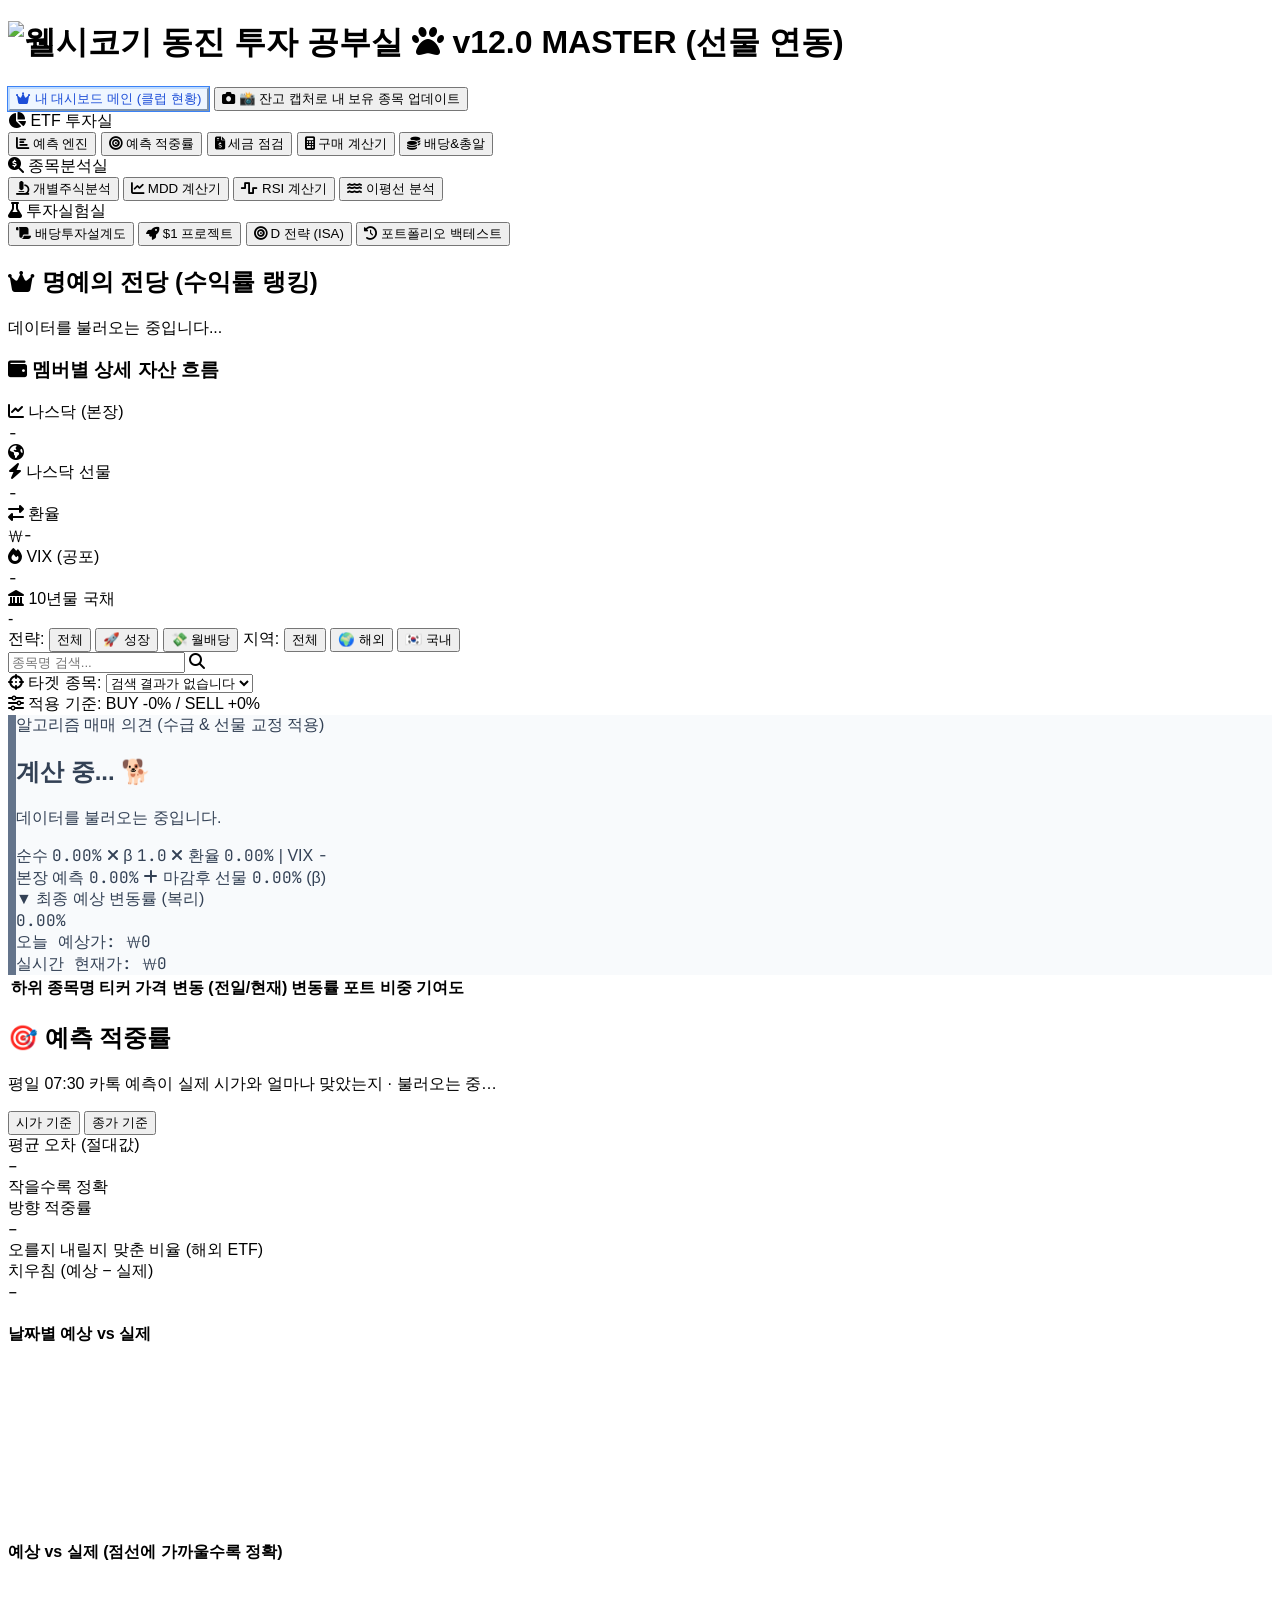
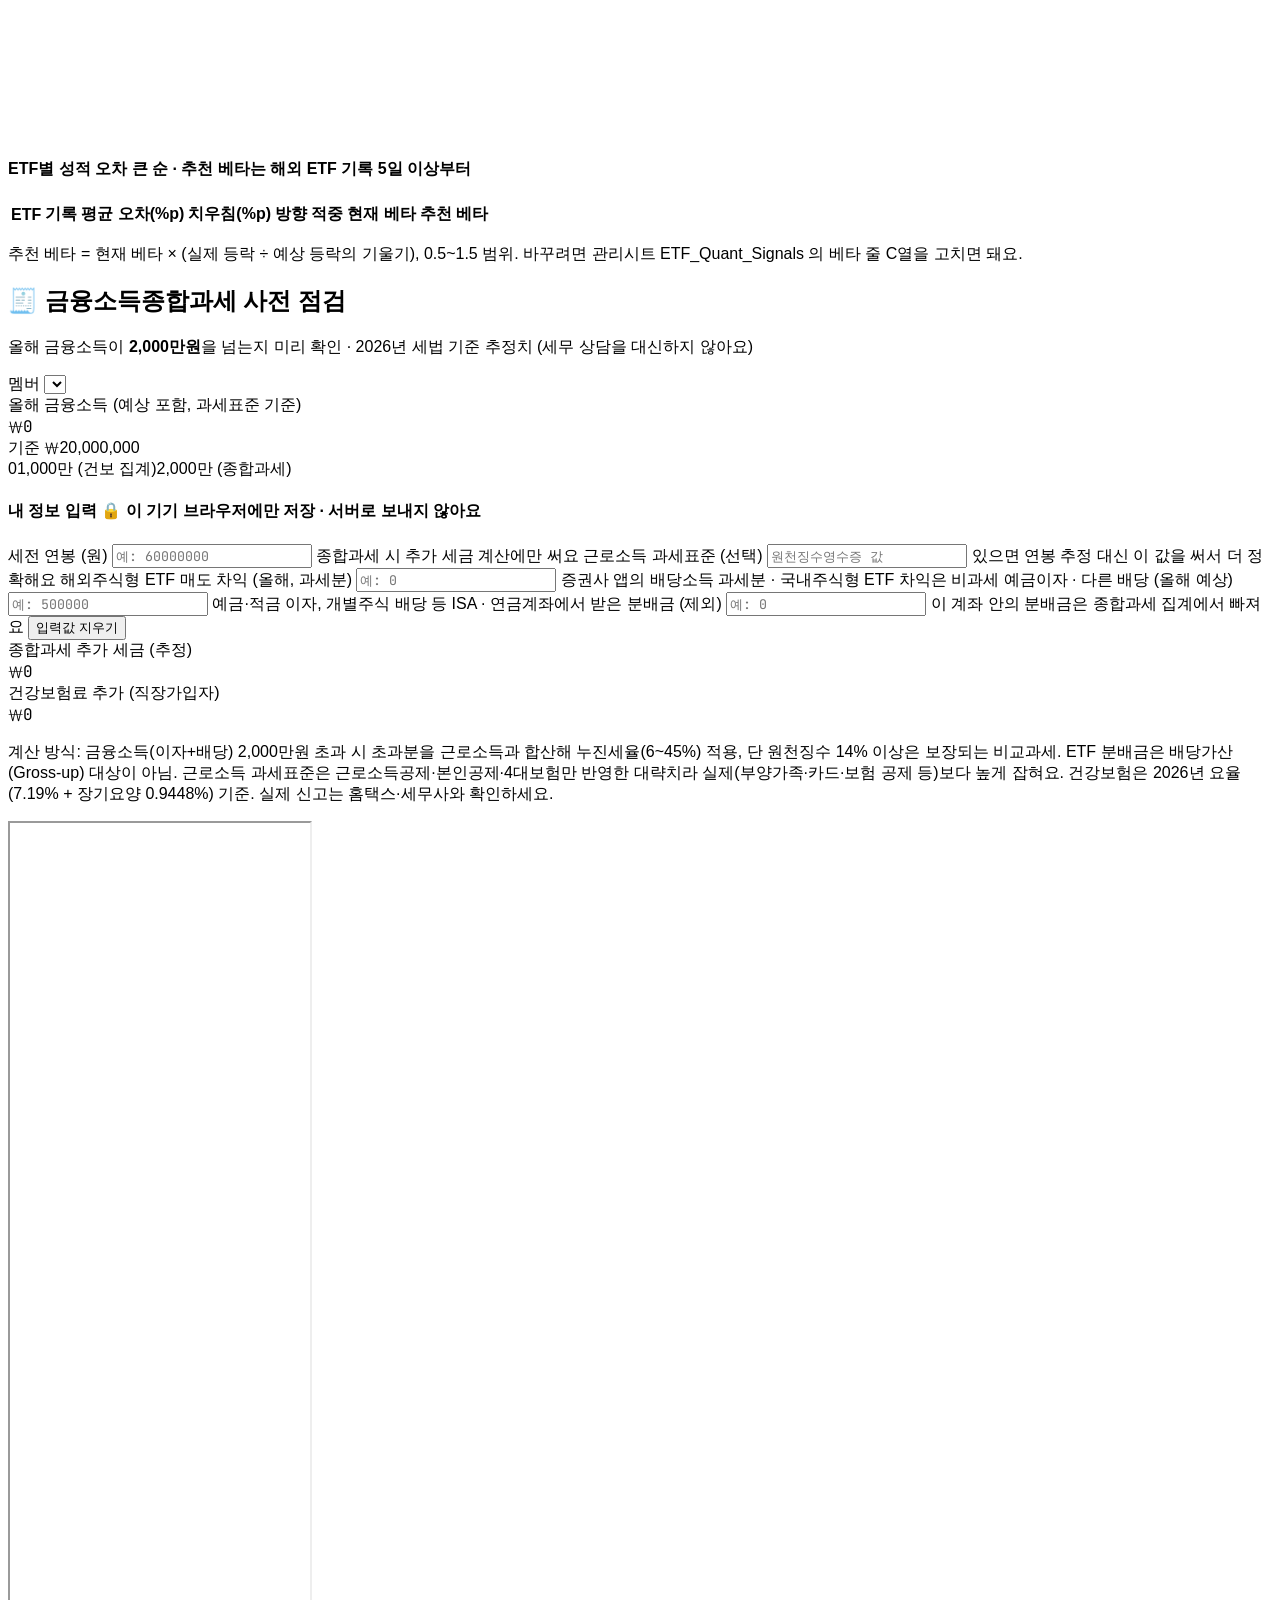
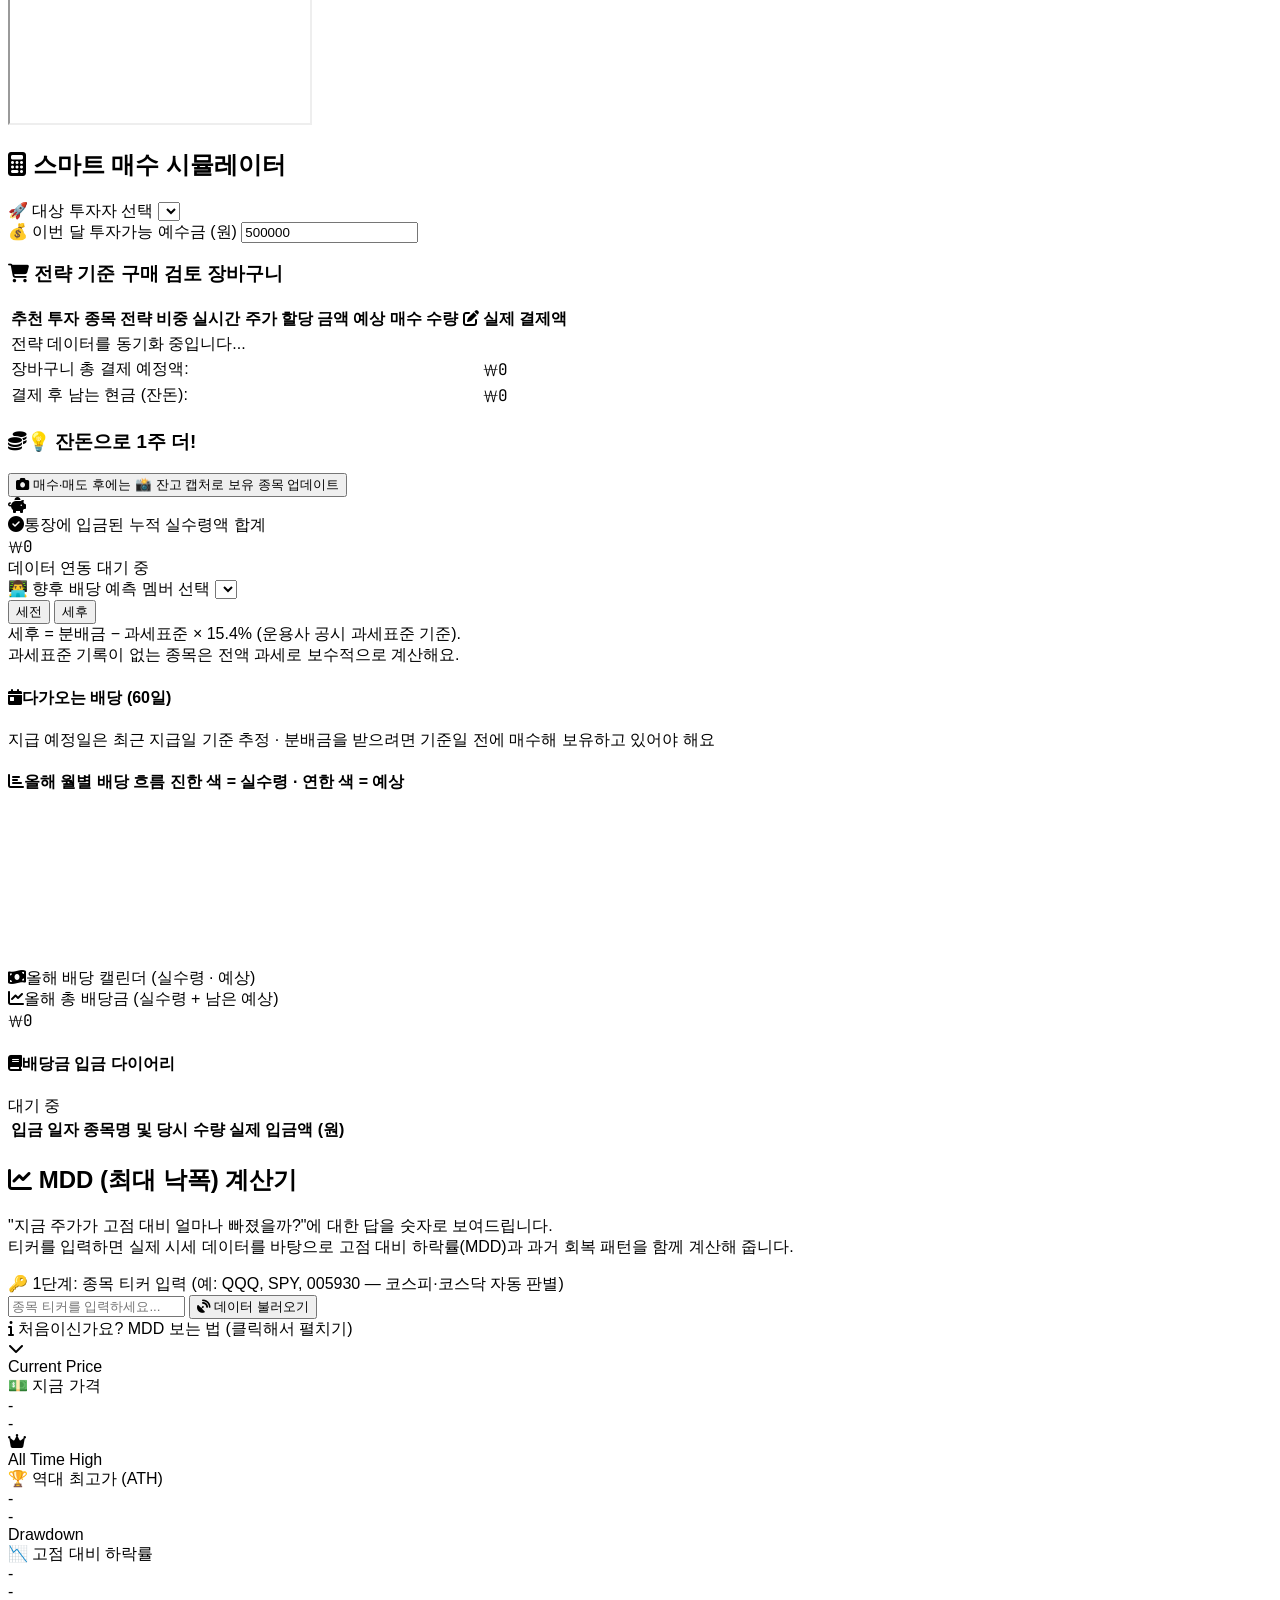
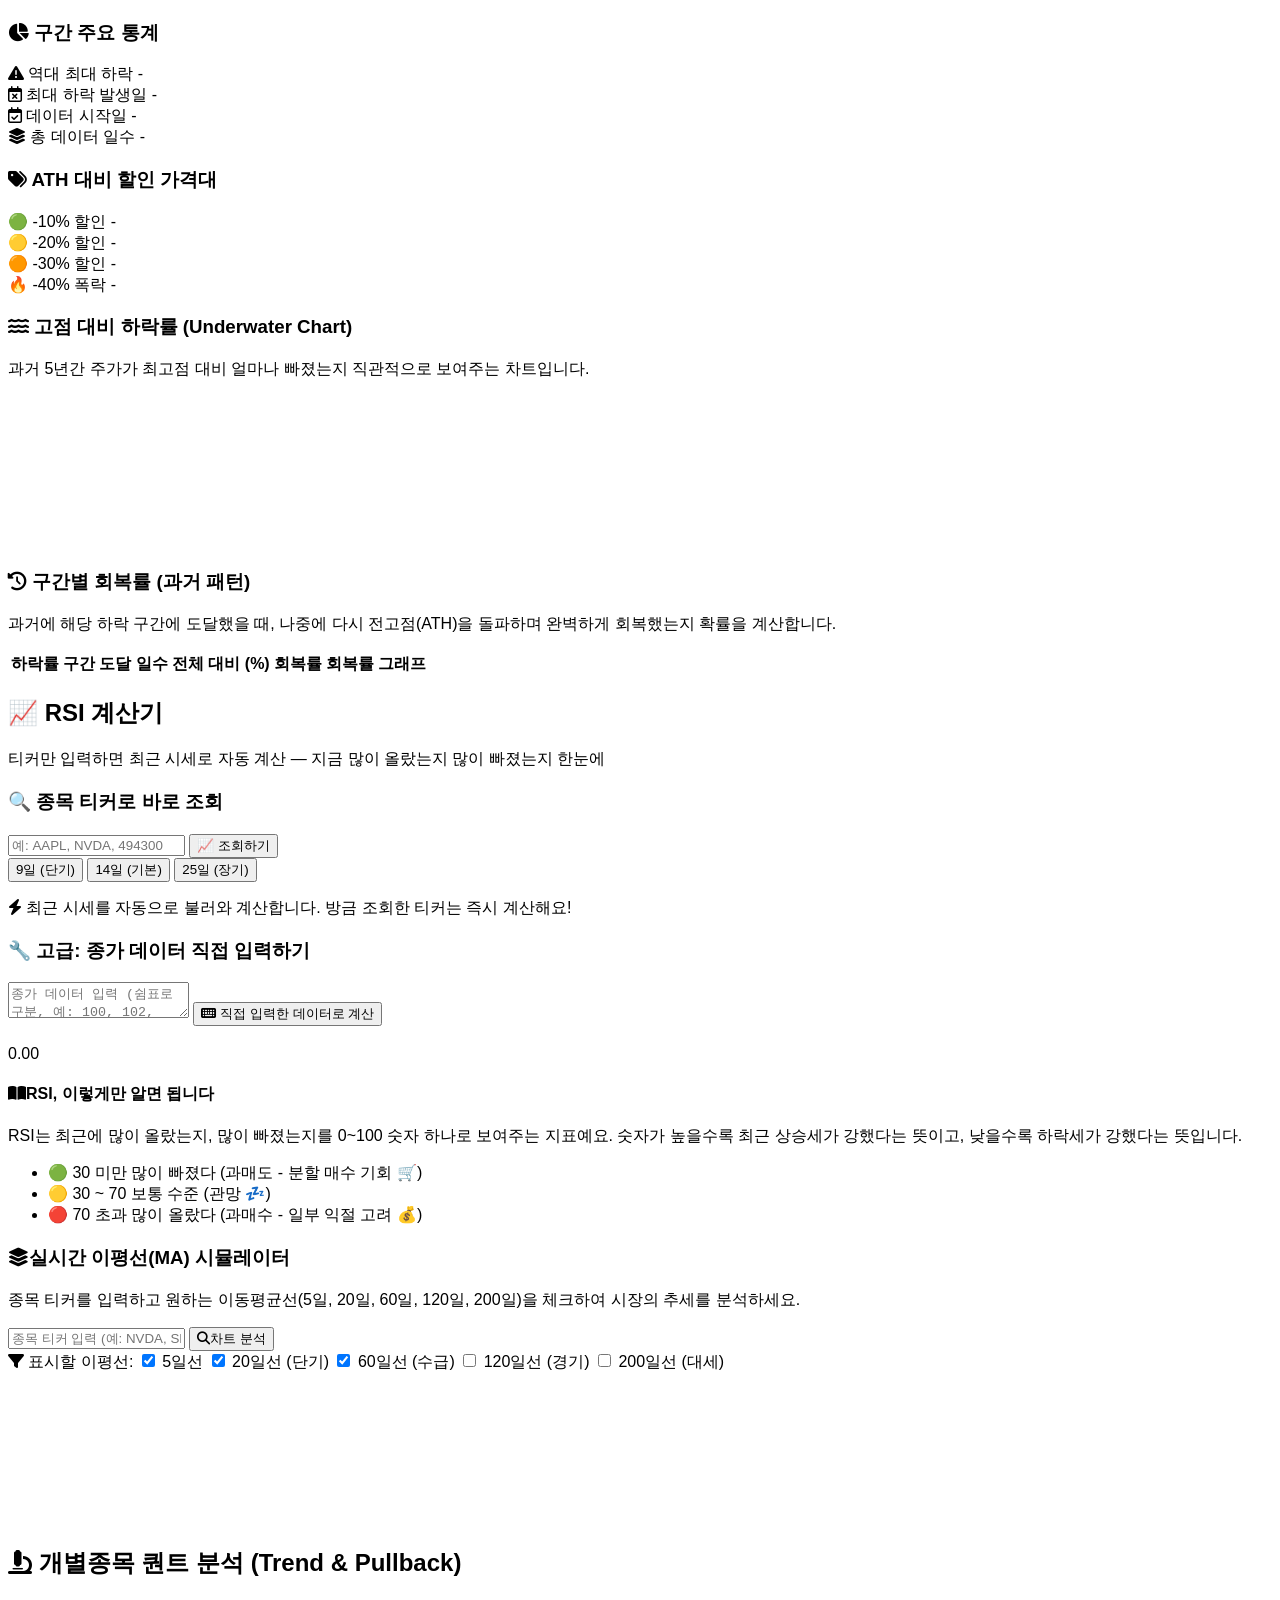
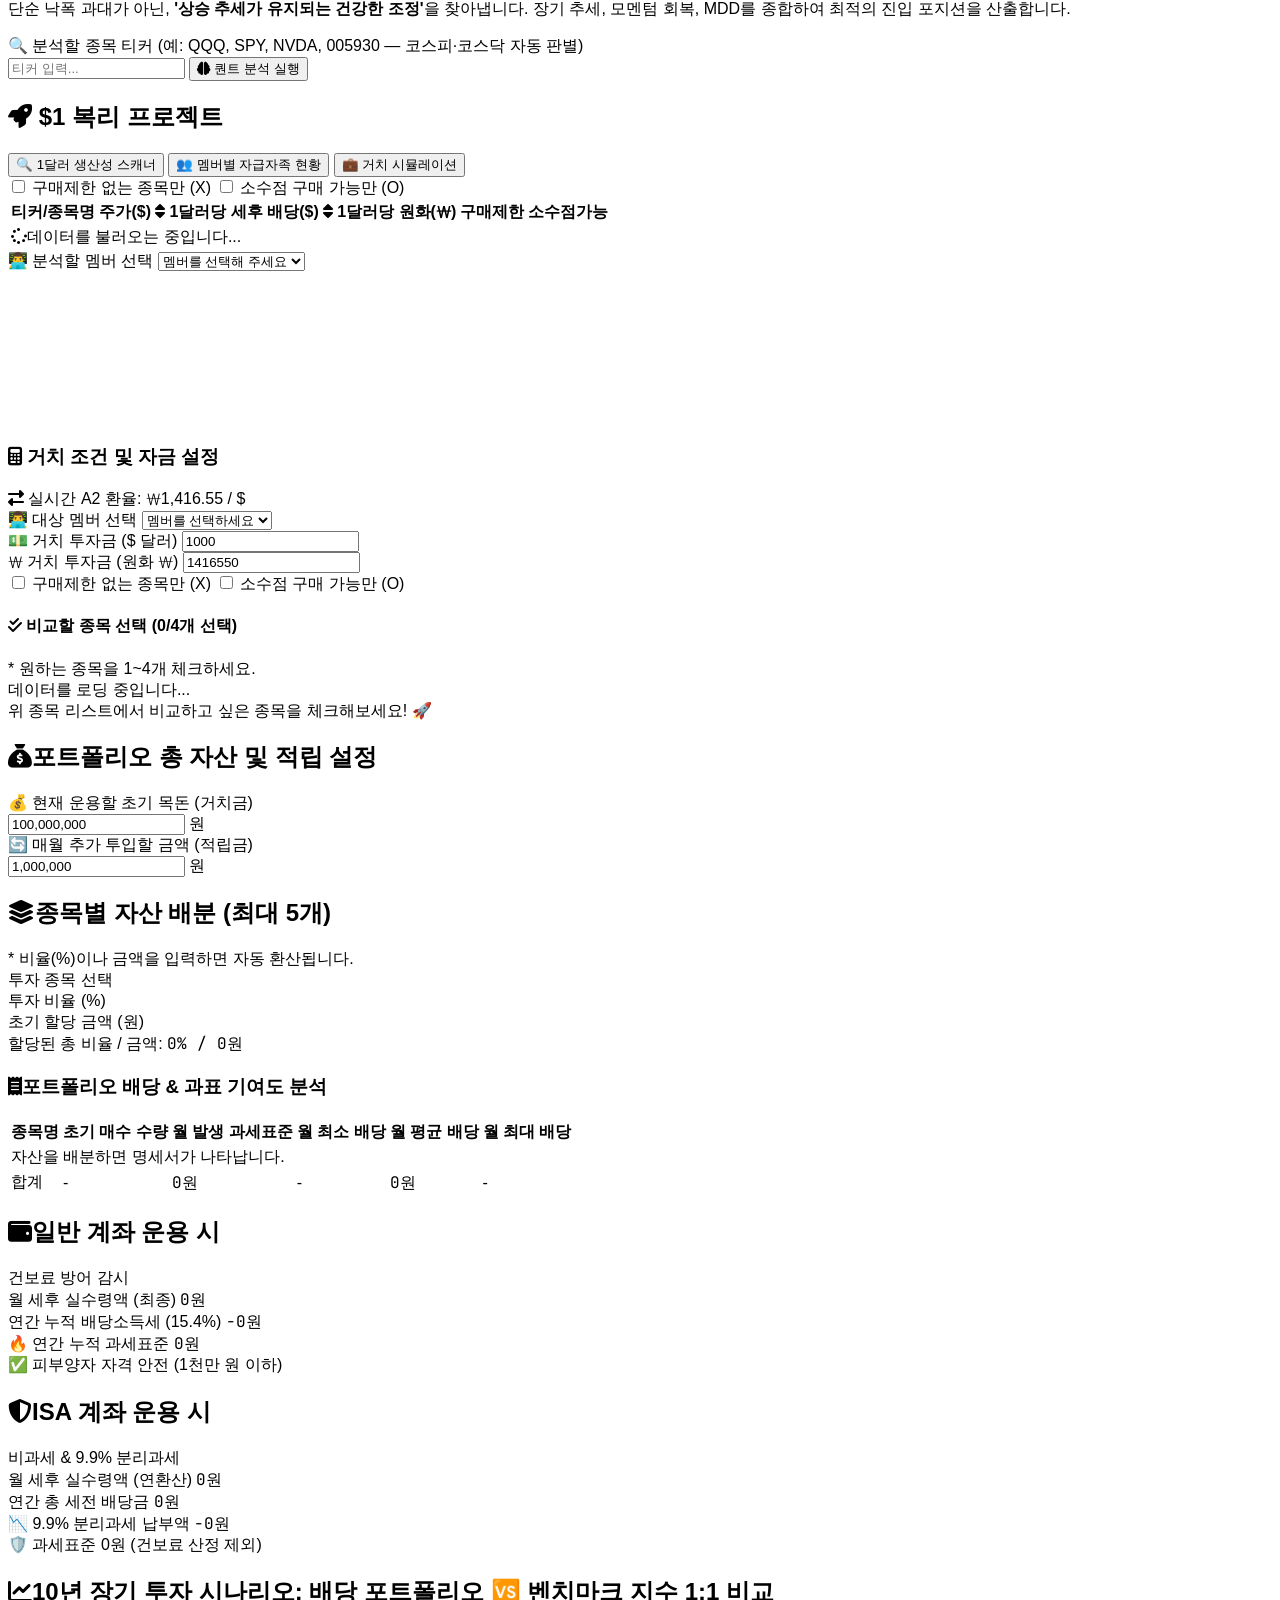
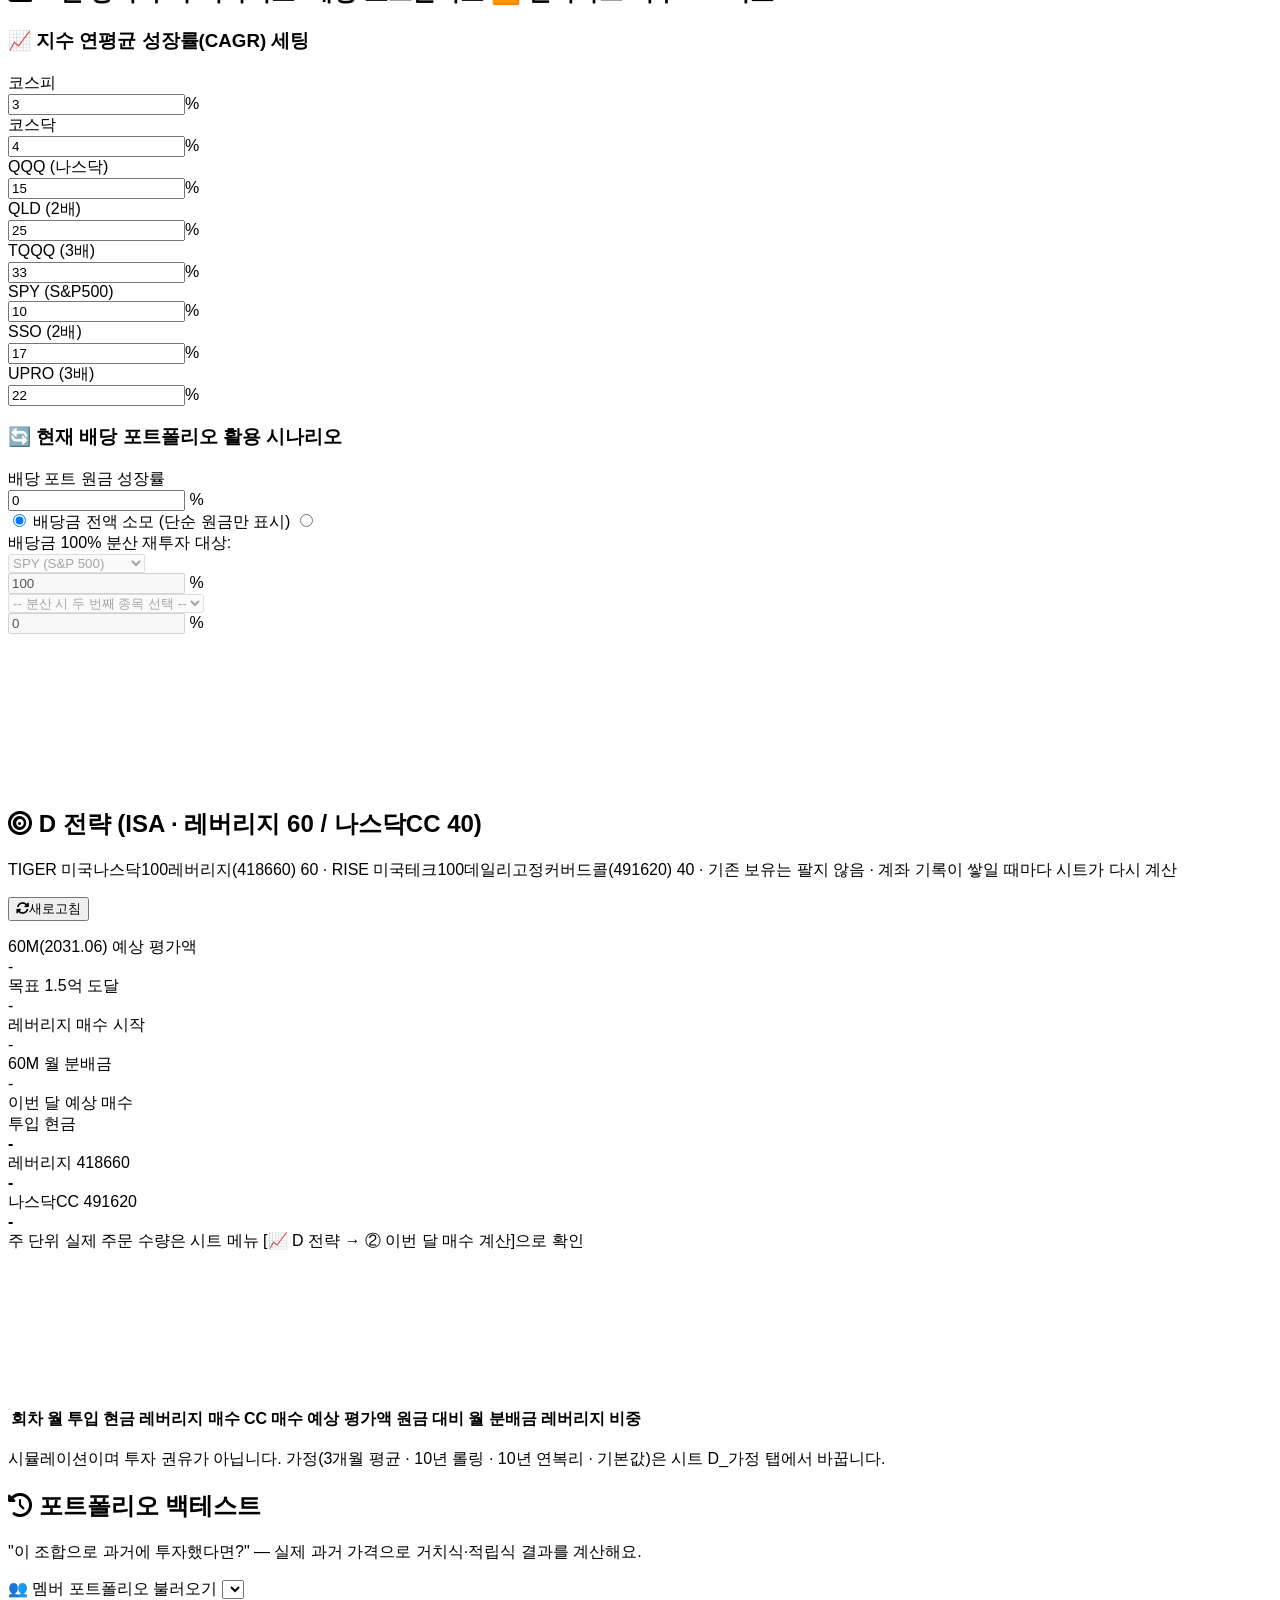
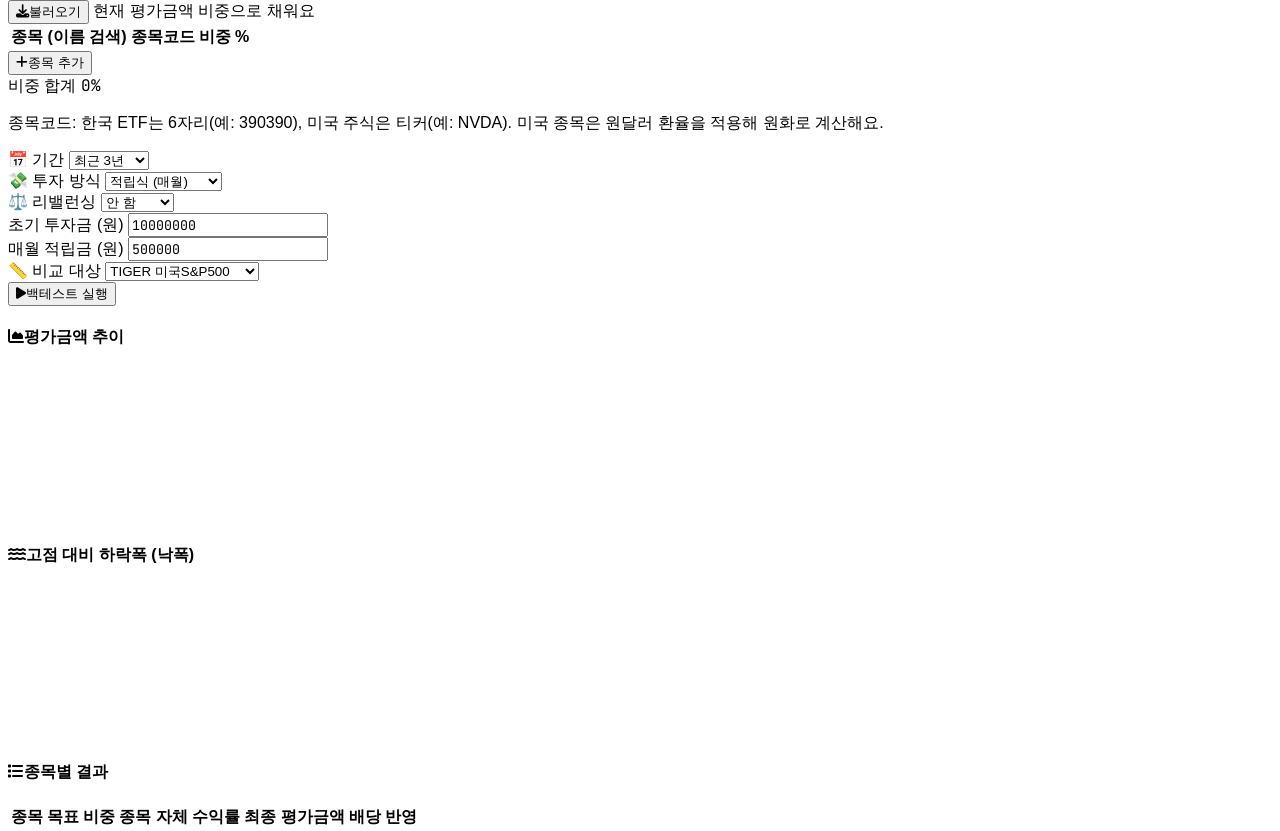
==== commit e280fff1: "구매 계산기: 폭락장 스트레스 테스트 제거 화면 블록과 runStressTest 계산·이벤트 연결을 함께 지움 (calc.js, d_strategy.js).  Co-Authored" ====
--- a/index.html
+++ b/index.html
@@ -409,32 +409,6 @@
             <div class="bg-gradient-to-br from-blue-50 to-indigo-50 p-6 rounded-2xl shadow-sm border border-blue-100">
                 <h3 class="font-extrabold text-blue-900 mb-3 flex items-center"><i class="fas fa-coins text-blue-500 mr-2"></i>💡 잔돈으로 1주 더!</h3>
                 <div id="extraBuyGuide" class="space-y-2"></div>
-            </div>
-
-            <div class="bg-red-50 p-6 rounded-2xl shadow-sm border border-red-200 mt-6 relative overflow-hidden">
-                <i class="fas fa-meteor absolute -right-4 -bottom-4 text-8xl text-red-500 opacity-10"></i>
-                <h4 class="font-black text-lg text-red-900 mb-4 relative z-10"><i class="fas fa-shield-alt text-red-600 mr-2"></i>폭락장 스트레스 테스트 (What-If)</h4>
-                
-                <div class="mb-4 relative z-10">
-                    <label class="block text-sm font-bold text-red-800 mb-2">만약 오늘 밤 나스닥이 <span id="stressDropLabel" class="text-xl text-red-600 font-black">-5%</span> 폭락한다면?</label>
-                    <input type="range" id="stressSlider" min="0" max="20" step="1" value="5" class="w-full h-2 bg-red-200 rounded-lg appearance-none cursor-pointer accent-red-600">
-                    <div class="flex justify-between text-xs font-bold text-red-400 mt-1">
-                        <span>0% (평온)</span>
-                        <span>-10% (조정장)</span>
-                        <span>-20% (약세장)</span>
-                    </div>
-                </div>
-
-                <div class="bg-white rounded-xl p-4 border border-red-100 shadow-sm relative z-10 flex flex-col md:flex-row justify-between items-center gap-4">
-                    <div>
-                        <div class="text-xs font-bold text-slate-400">선택된 투자자 (<span id="stressUserName">-</span>)의 내일 예상 계좌 잔고</div>
-                        <div id="stressResultBalance" class="text-2xl font-black text-slate-800 mono tracking-tighter">₩0</div>
-                    </div>
-                    <div class="text-right">
-                        <div class="text-xs font-bold text-slate-400">예상 평가손익</div>
-                        <div id="stressResultLoss" class="text-xl font-black text-blue-500 mono bg-blue-100/50 px-3 py-1 rounded-lg">-₩0</div>
-                    </div>
-                </div>
             </div>
 
             <!-- 매수·매도 후 보유 반영은 잔고 캡처로 (예전 수동 입력 폼은 동작하지 않아 제거) -->
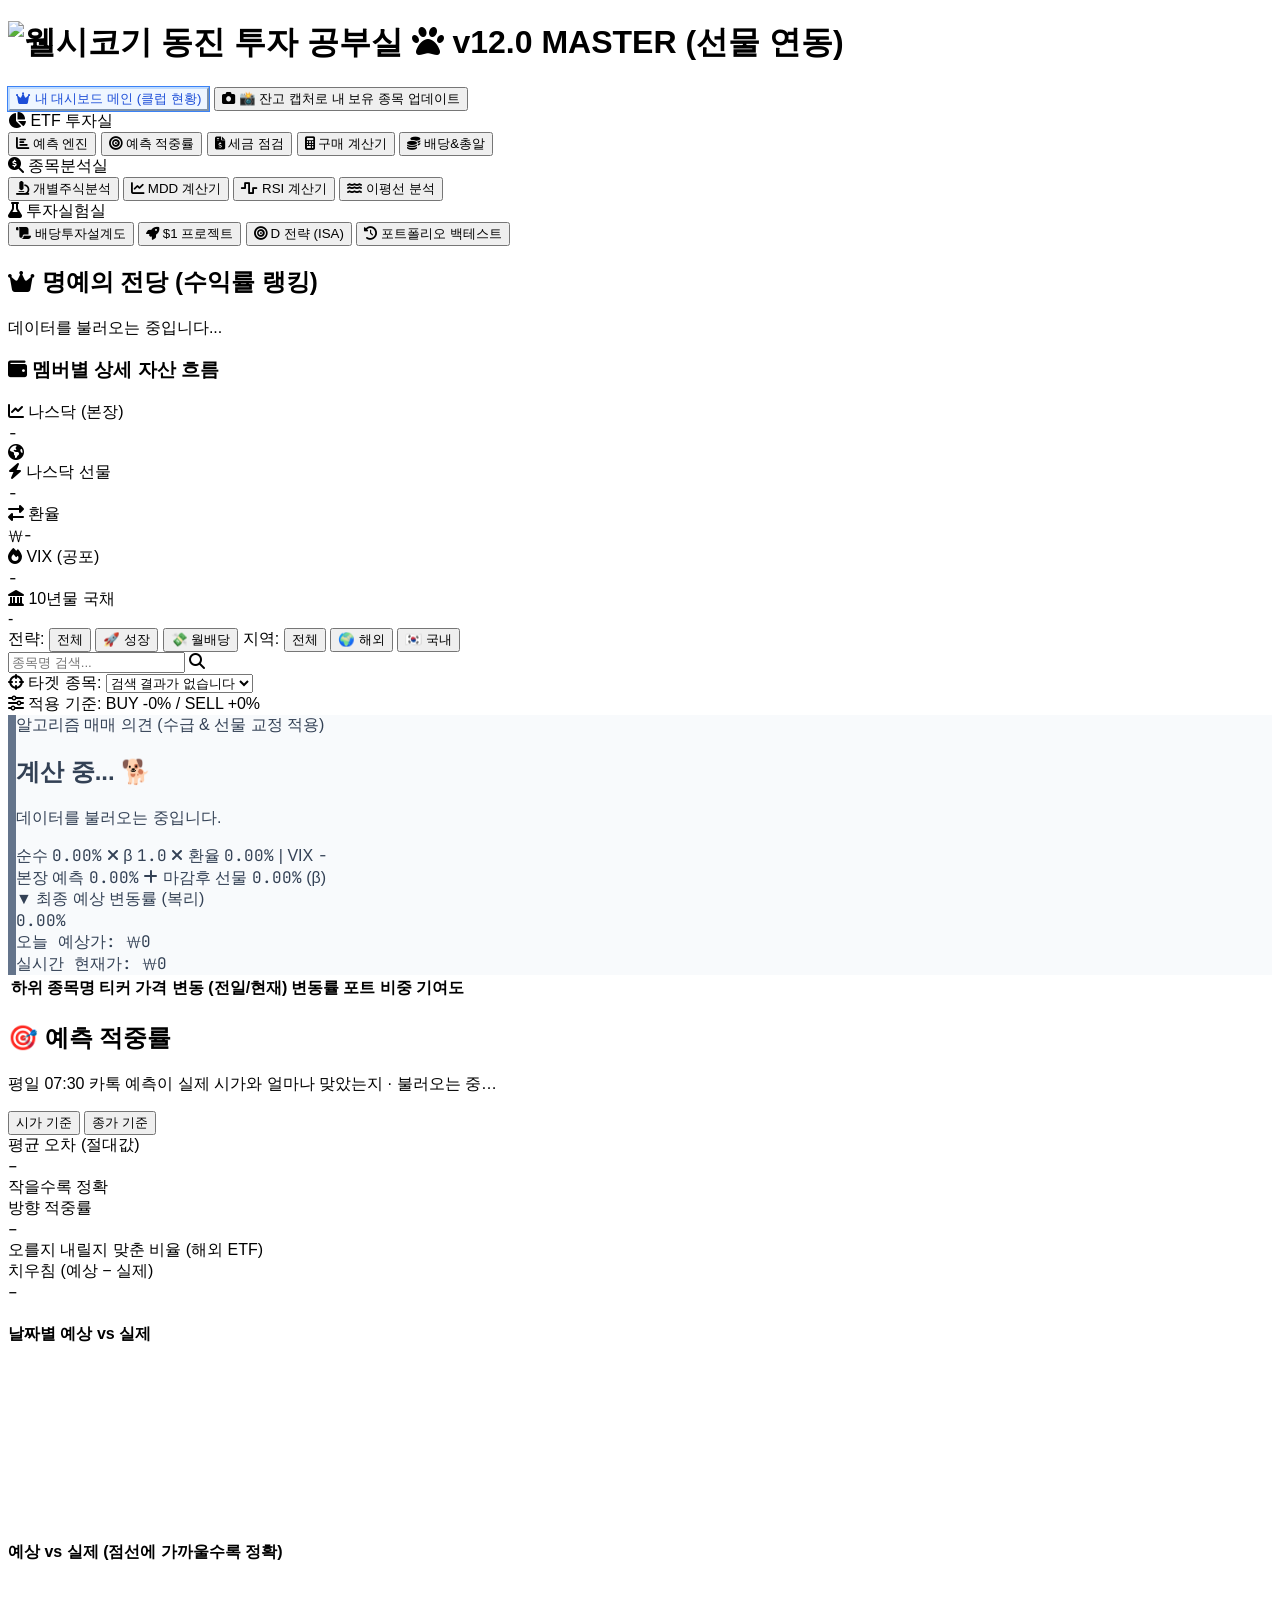
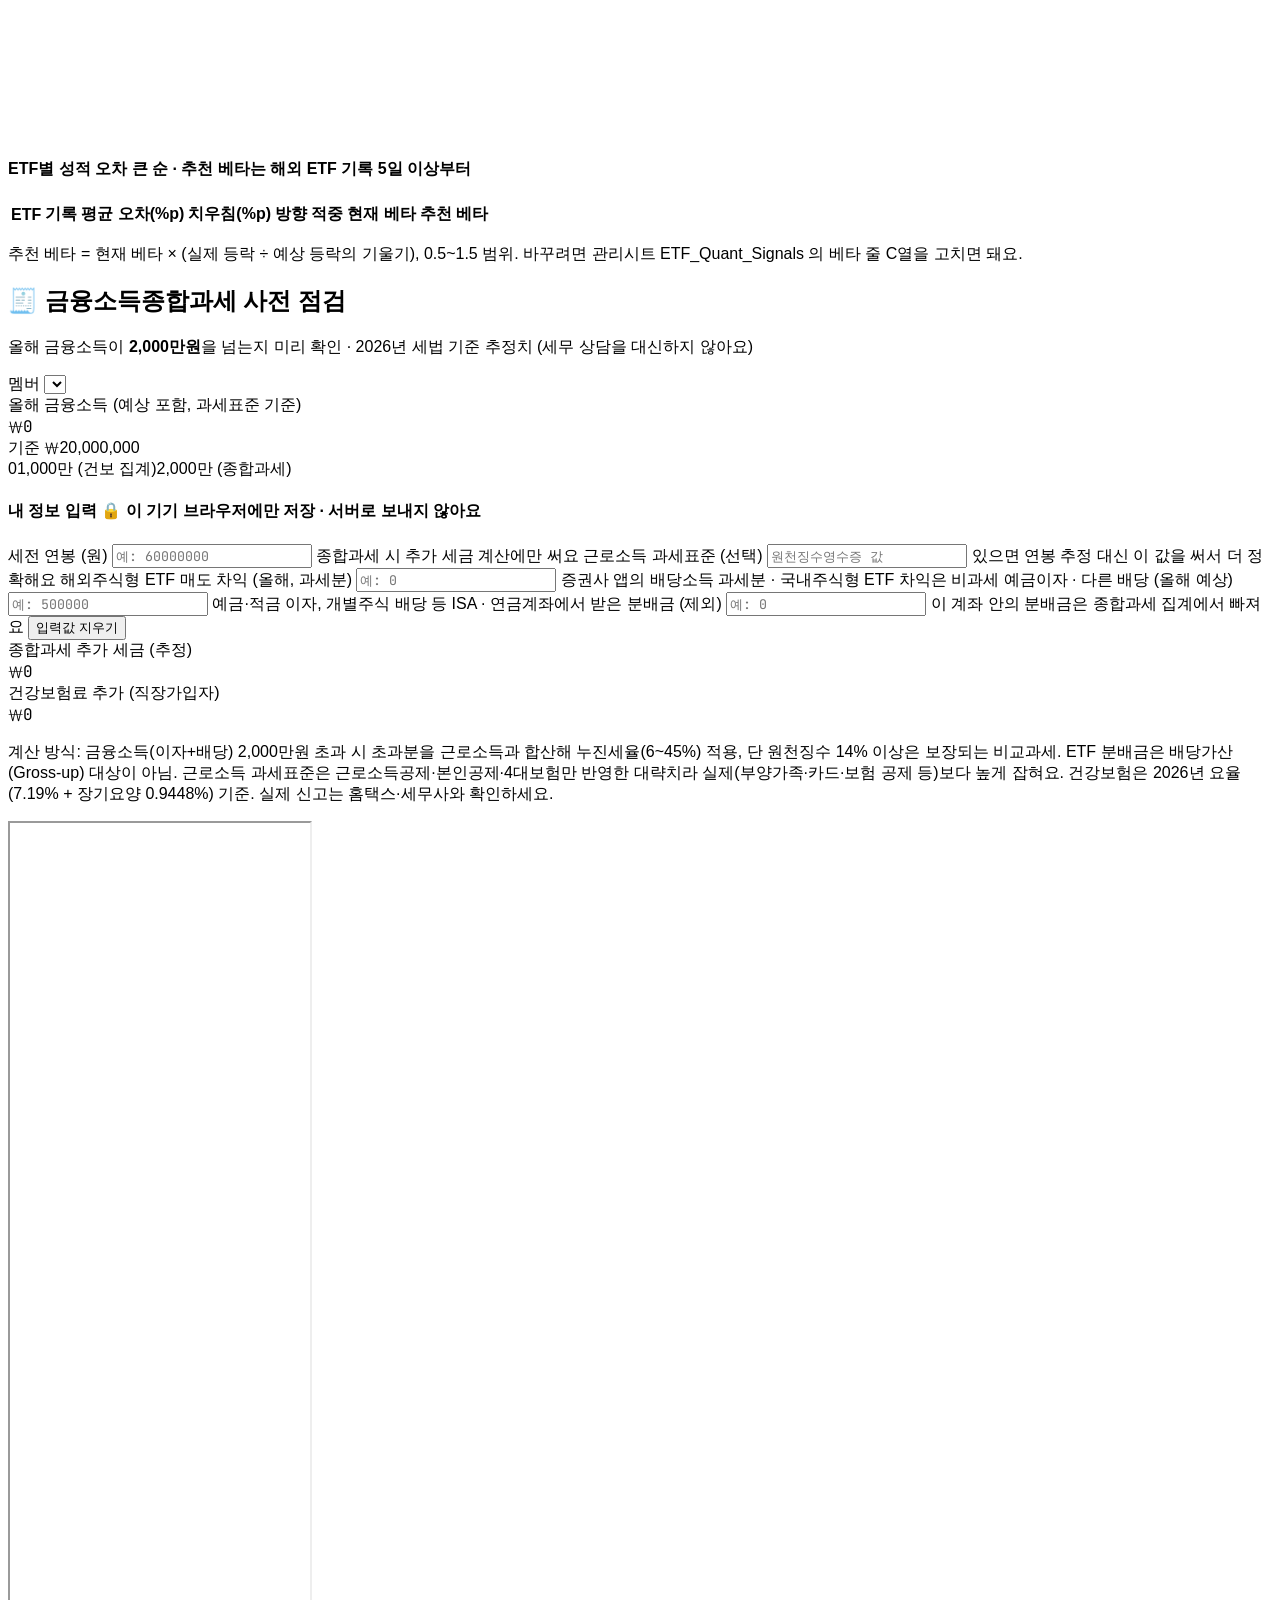
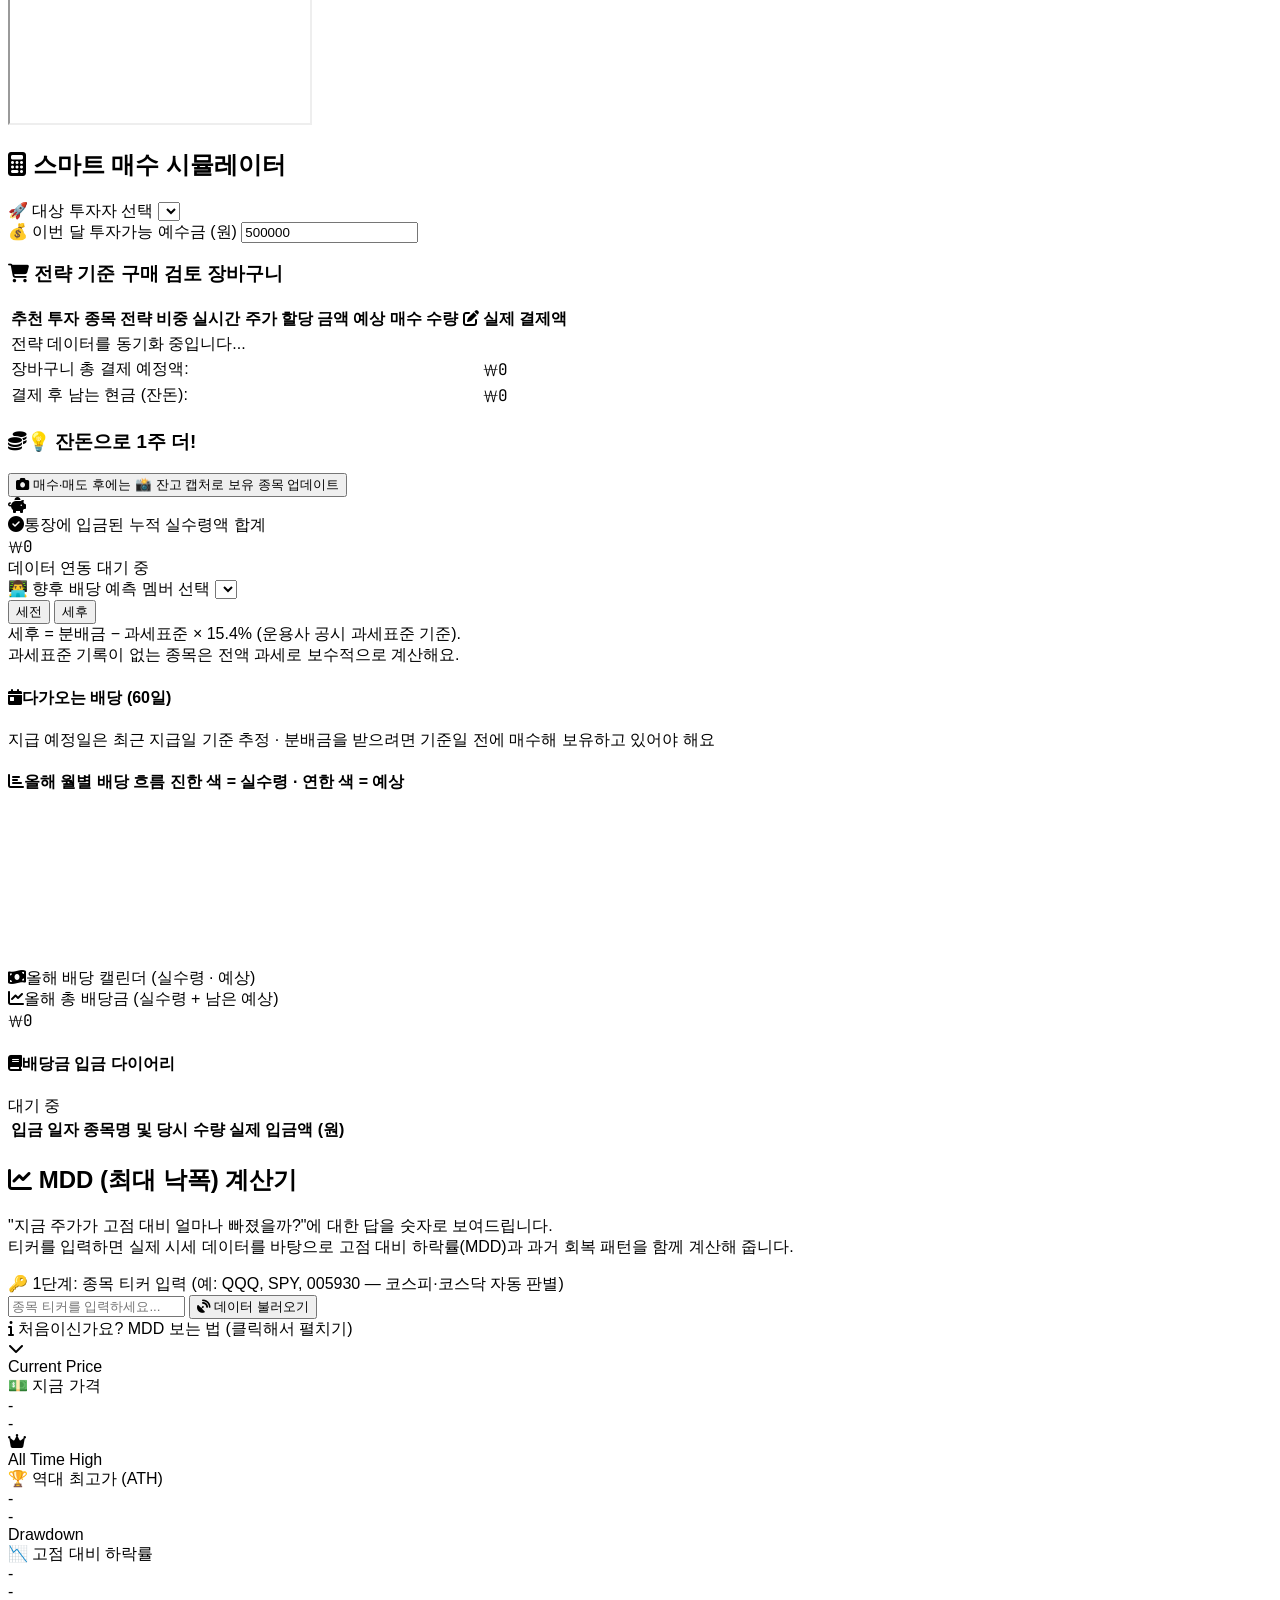
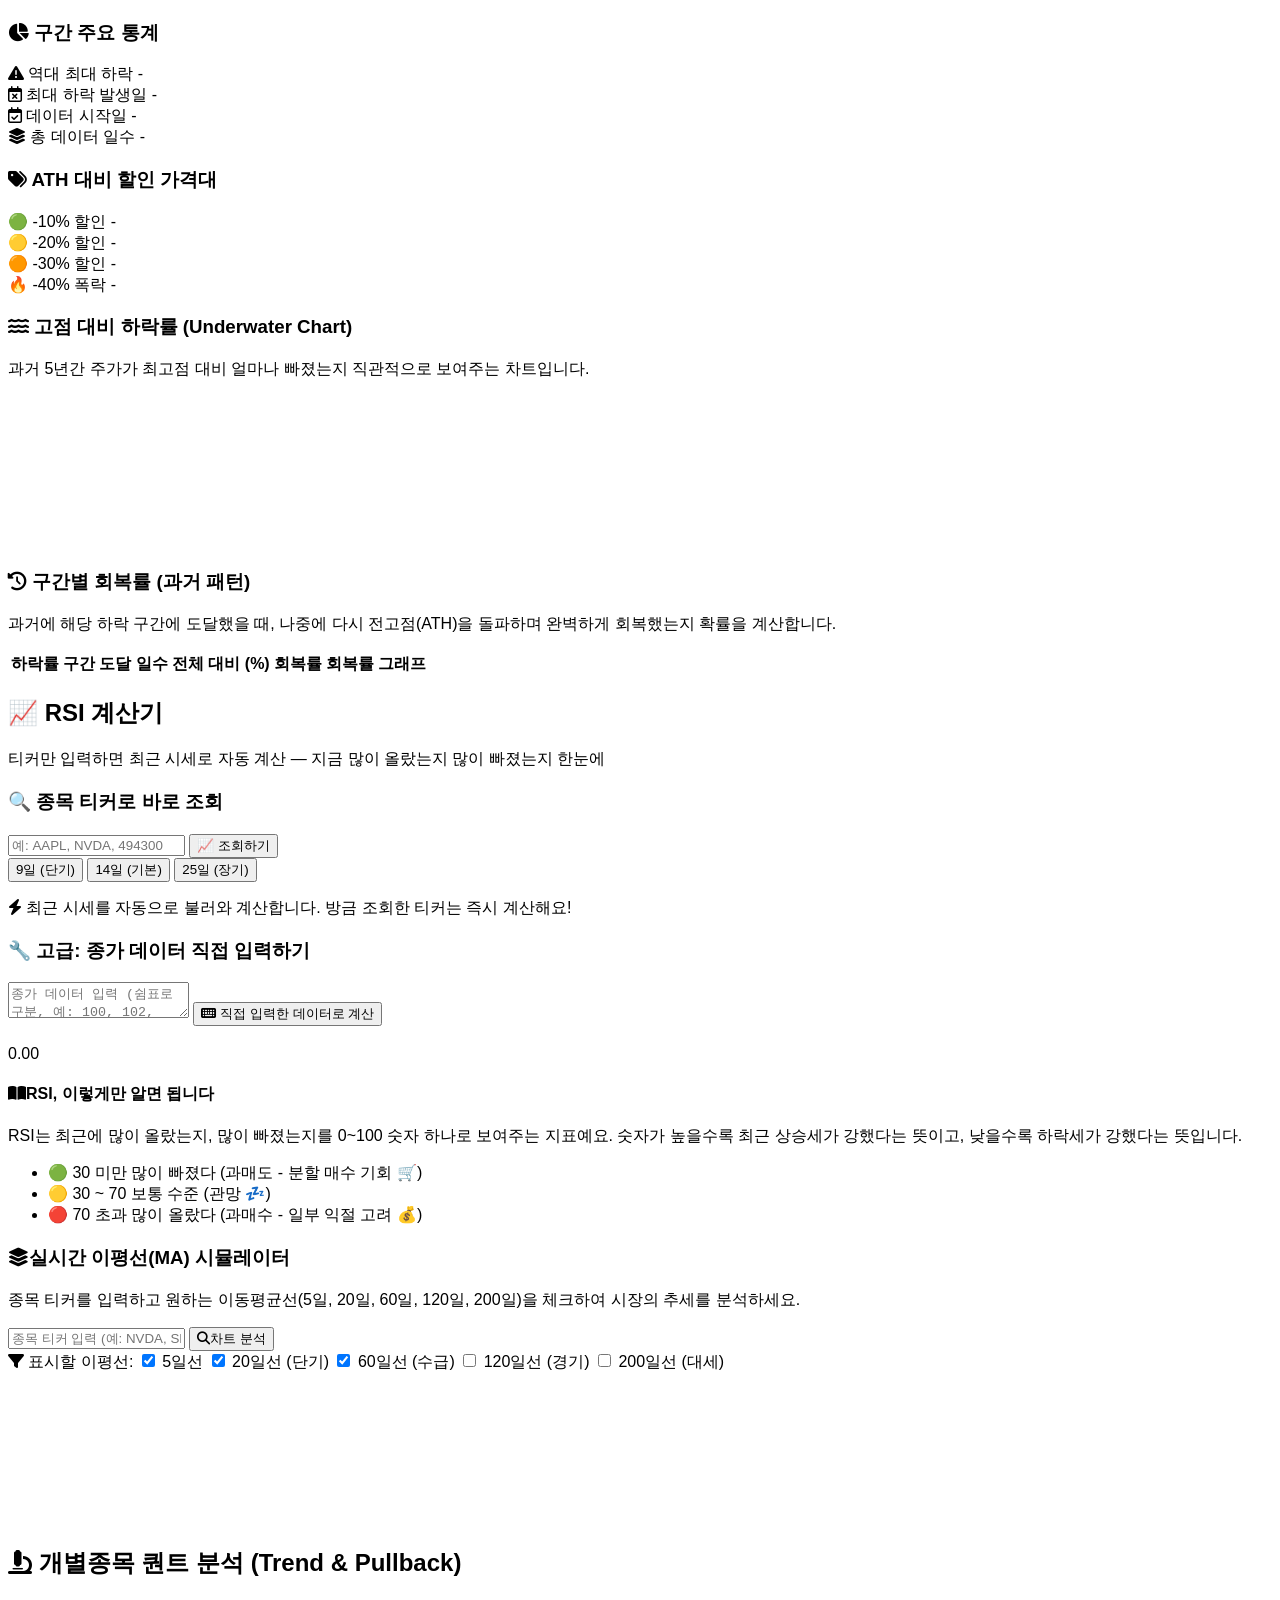
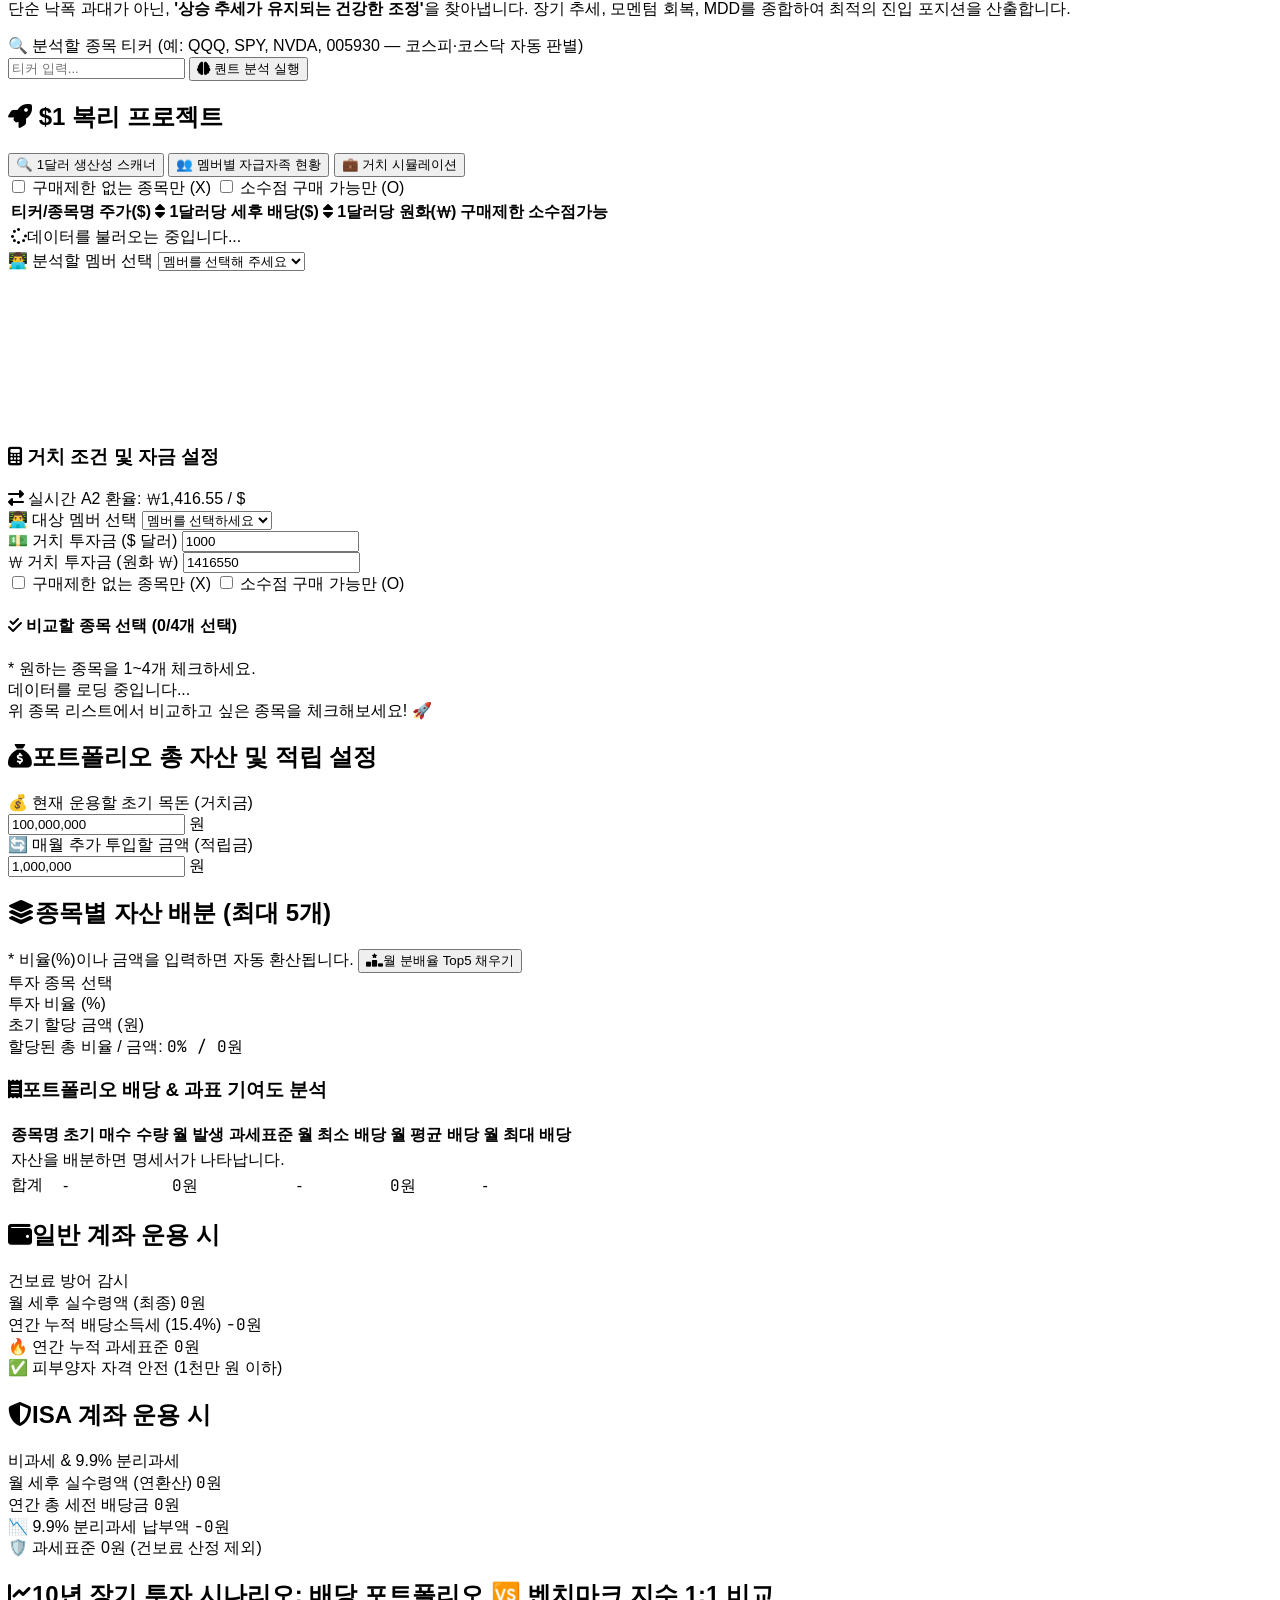
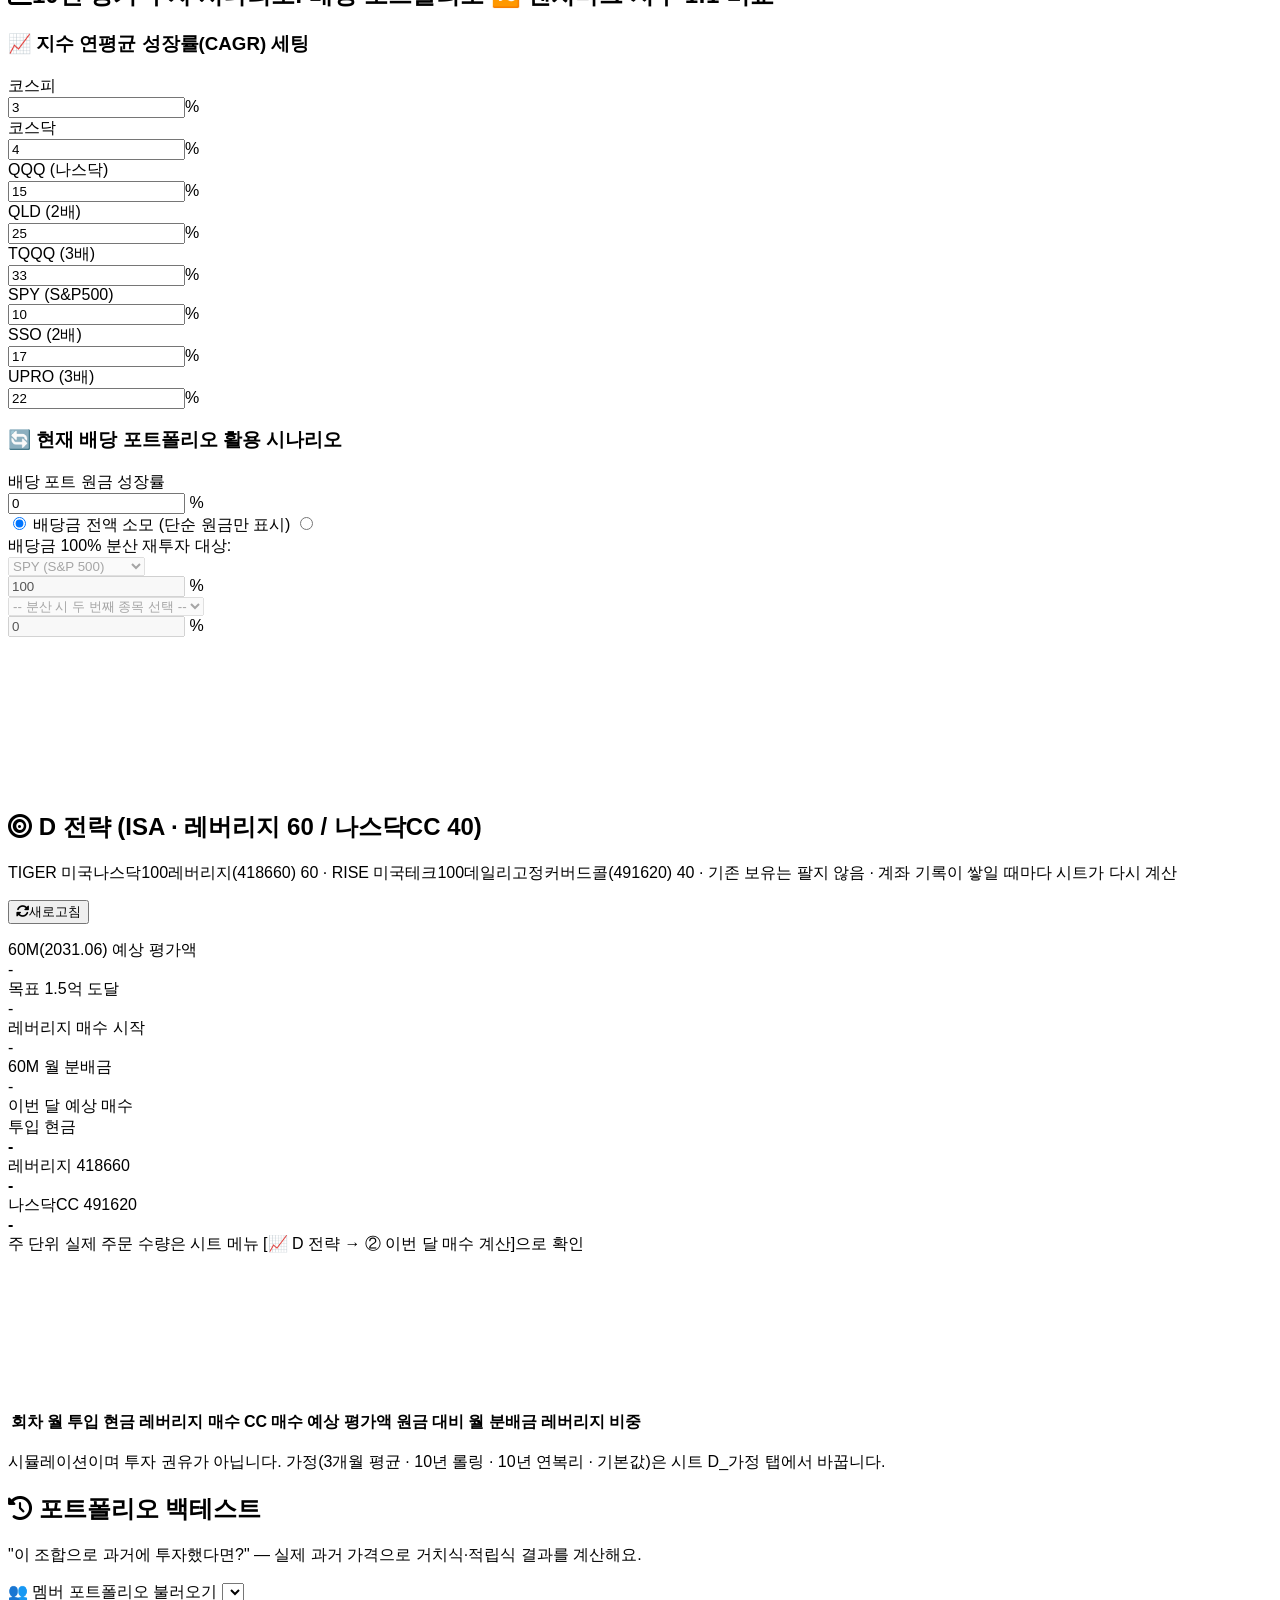
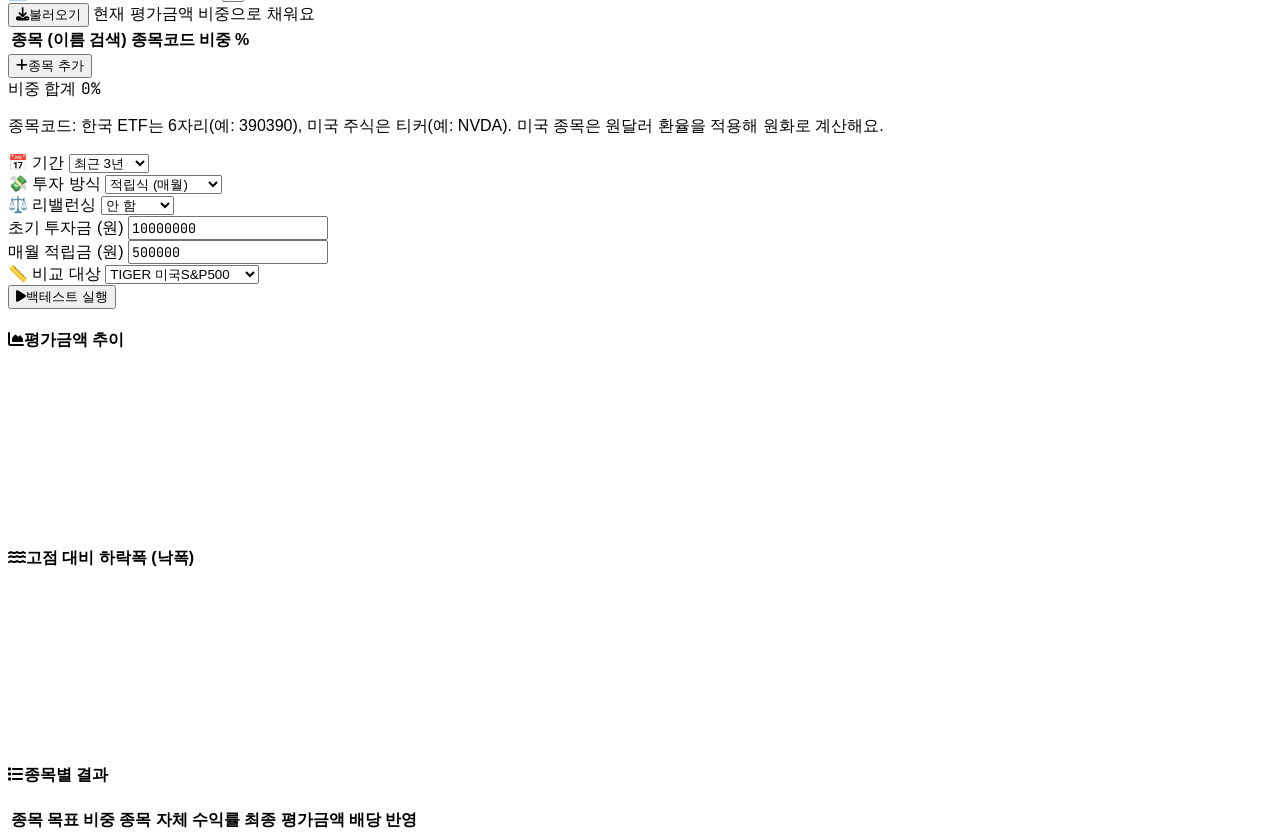
==== commit 2b0c4be2: "배당투자설계도 월 분배율 Top5 자동 채우기 + MasterData 과세 분류 자동 추정 - 설계도: 평균 배당금 ÷ 현재가(월 분배율) 상위 5개를 첫 로딩 시 슬롯에 20%씩" ====
--- a/index.html
+++ b/index.html
@@ -907,7 +907,10 @@
             <div class="bg-white rounded-2xl shadow-sm p-6 border border-slate-200 overflow-x-auto">
                 <div class="flex justify-between items-center mb-4">
                     <h2 class="text-lg font-black text-slate-800 flex items-center"><i class="fas fa-layer-group text-blue-500 mr-2"></i>종목별 자산 배분 (최대 5개)</h2>
-                    <span class="text-xs font-bold text-slate-400">* 비율(%)이나 금액을 입력하면 자동 환산됩니다.</span>
+                    <div class="flex items-center gap-3">
+                        <span class="text-xs font-bold text-slate-400">* 비율(%)이나 금액을 입력하면 자동 환산됩니다.</span>
+                        <button type="button" onclick="autoFillTopYieldSlots(true)" title="평균 배당금 ÷ 현재가 기준 상위 5개 (배당이력 6회 미만은 후순위)" class="text-xs font-bold bg-indigo-50 text-indigo-600 border border-indigo-200 rounded-lg px-3 py-1.5 hover:bg-indigo-100 whitespace-nowrap"><i class="fas fa-ranking-star mr-1"></i>월 분배율 Top5 채우기</button>
+                    </div>
                 </div>
                 <div class="space-y-2 min-w-[600px]">
                     <div class="grid grid-cols-12 gap-3 text-xs font-bold text-slate-500 text-center px-2 pb-1 border-b border-slate-100">
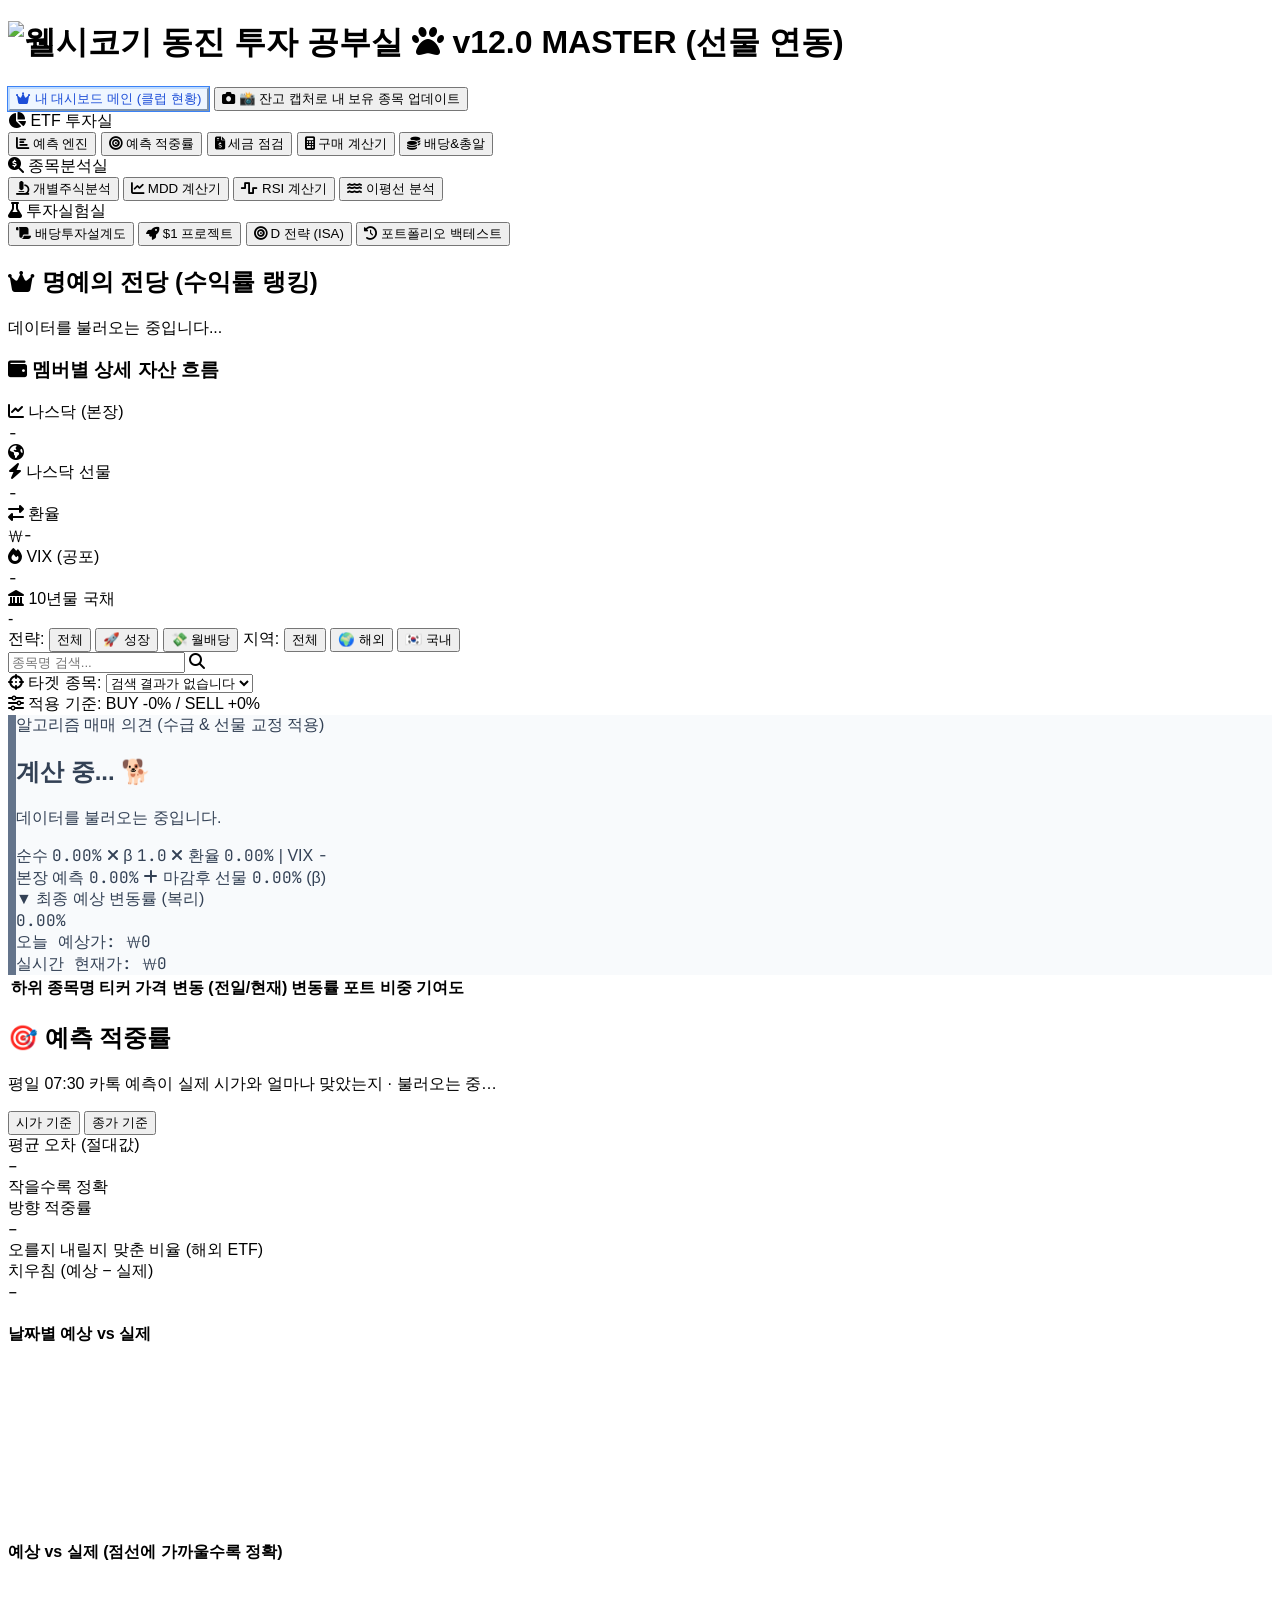
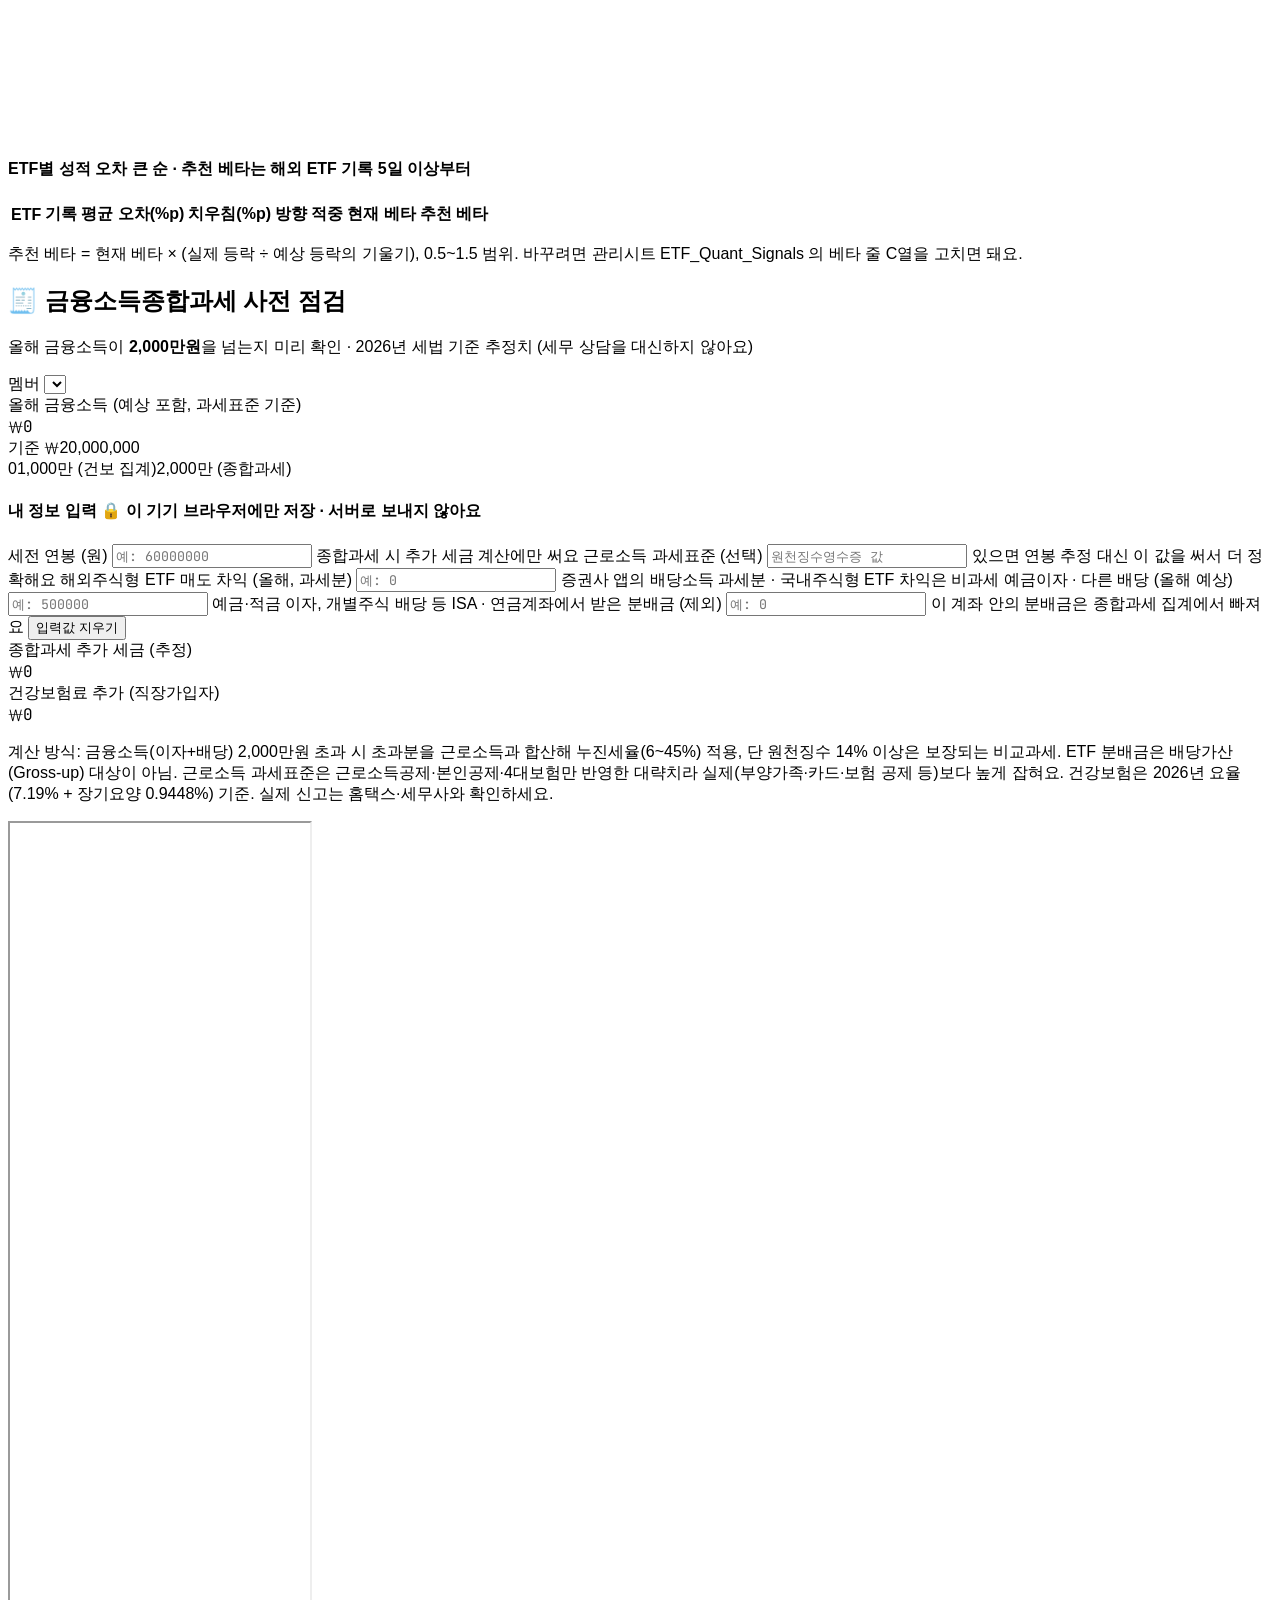
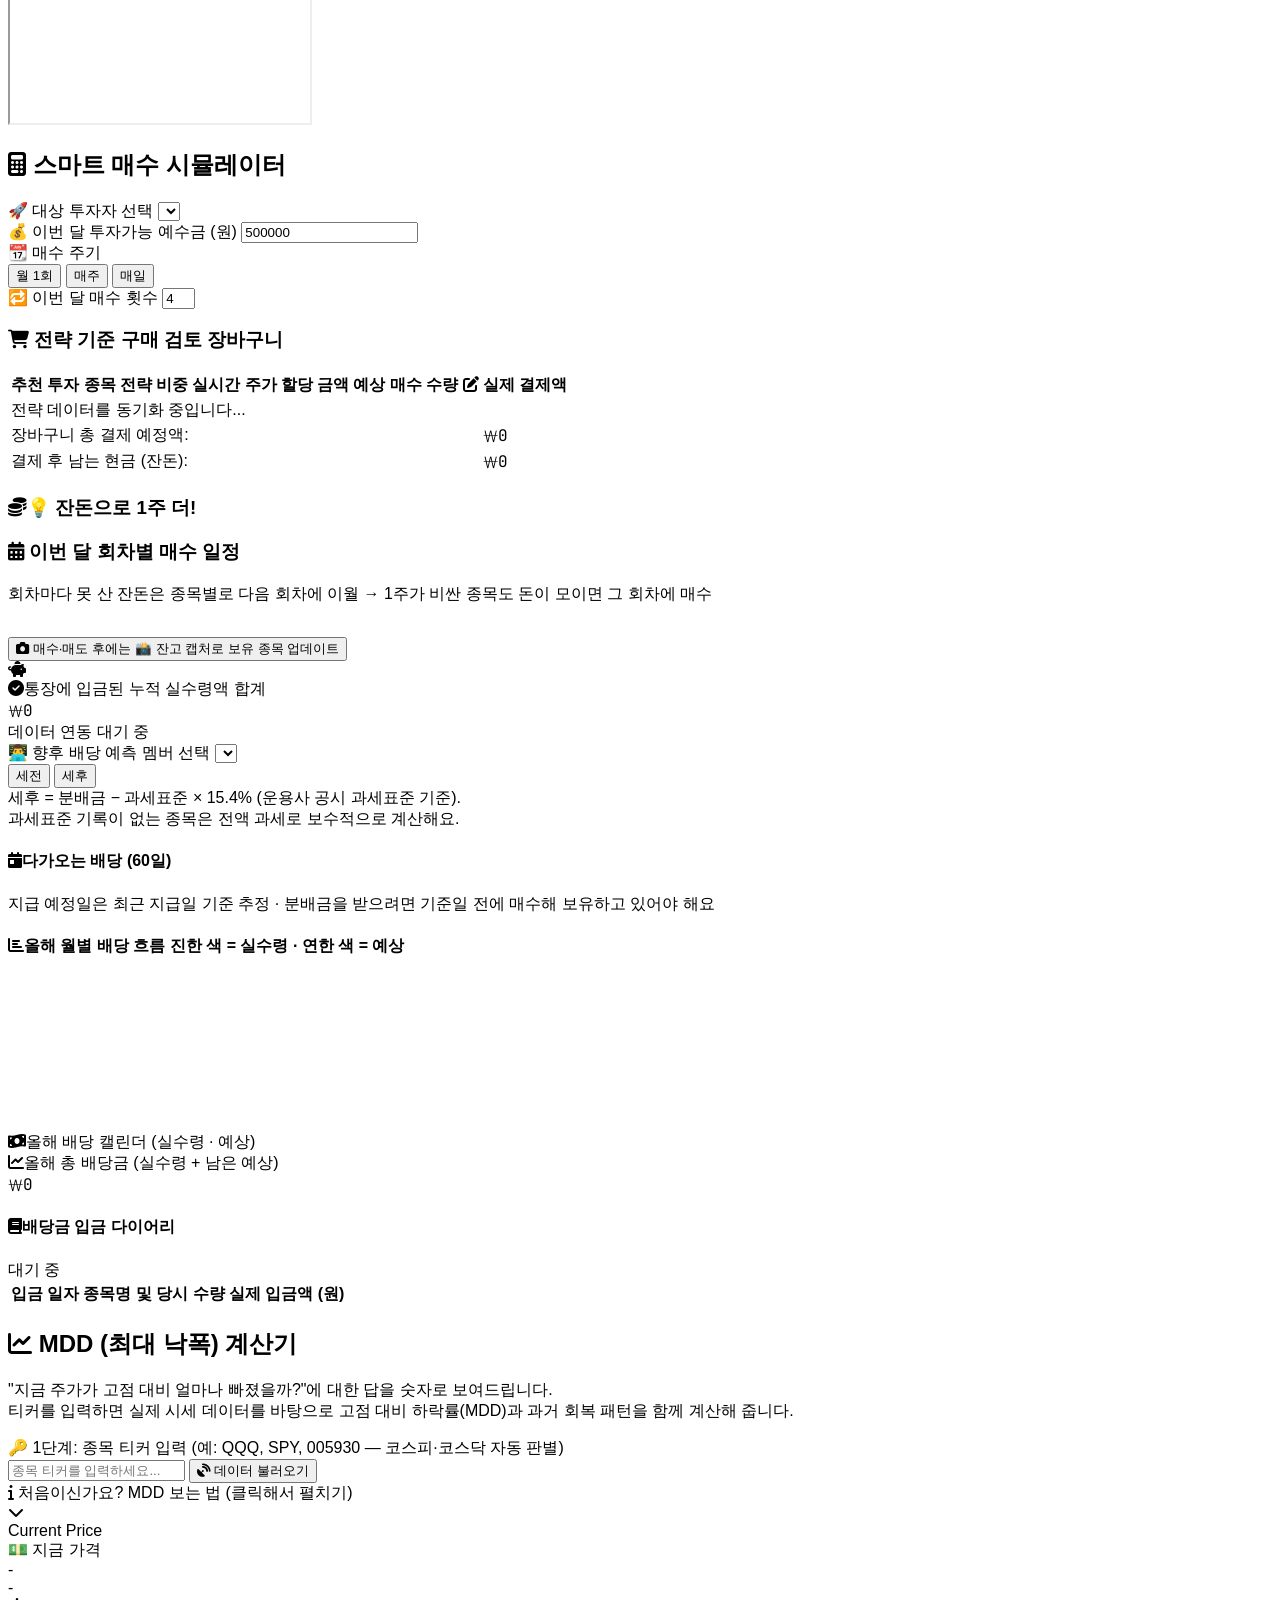
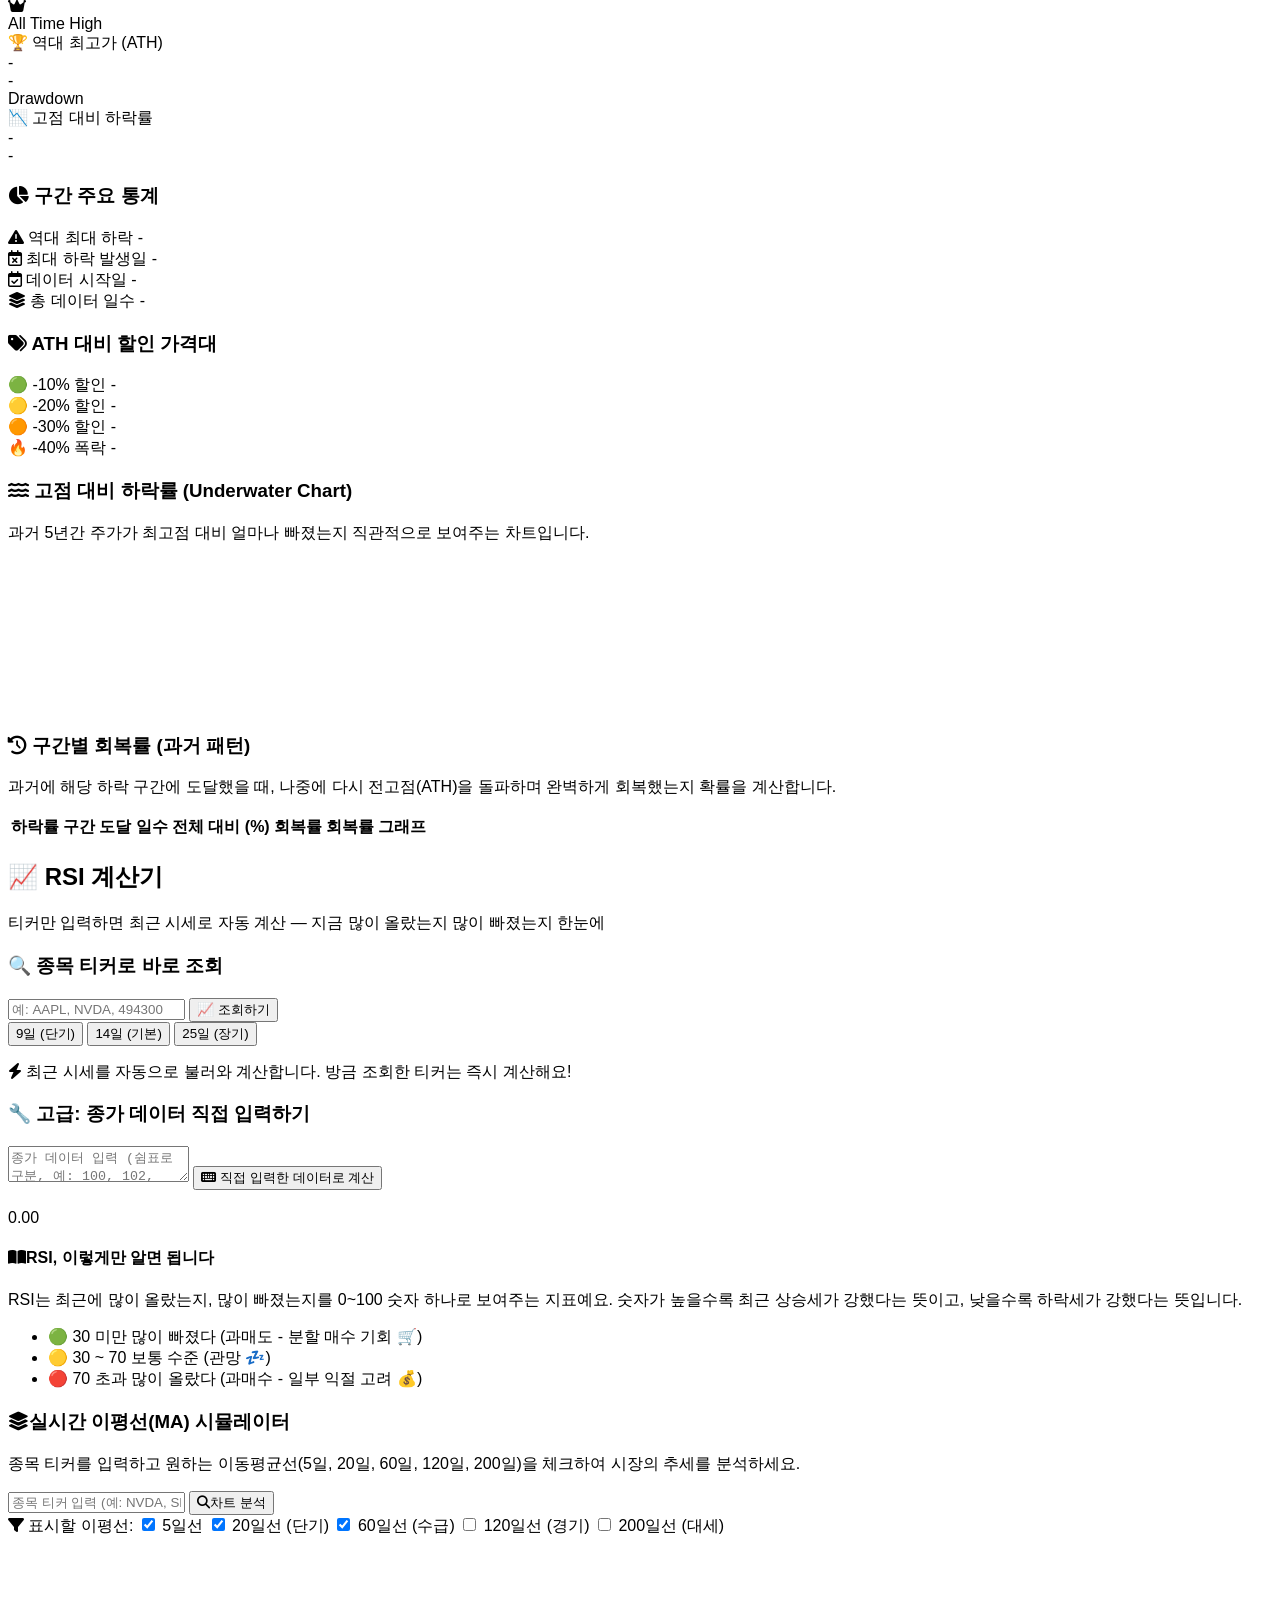
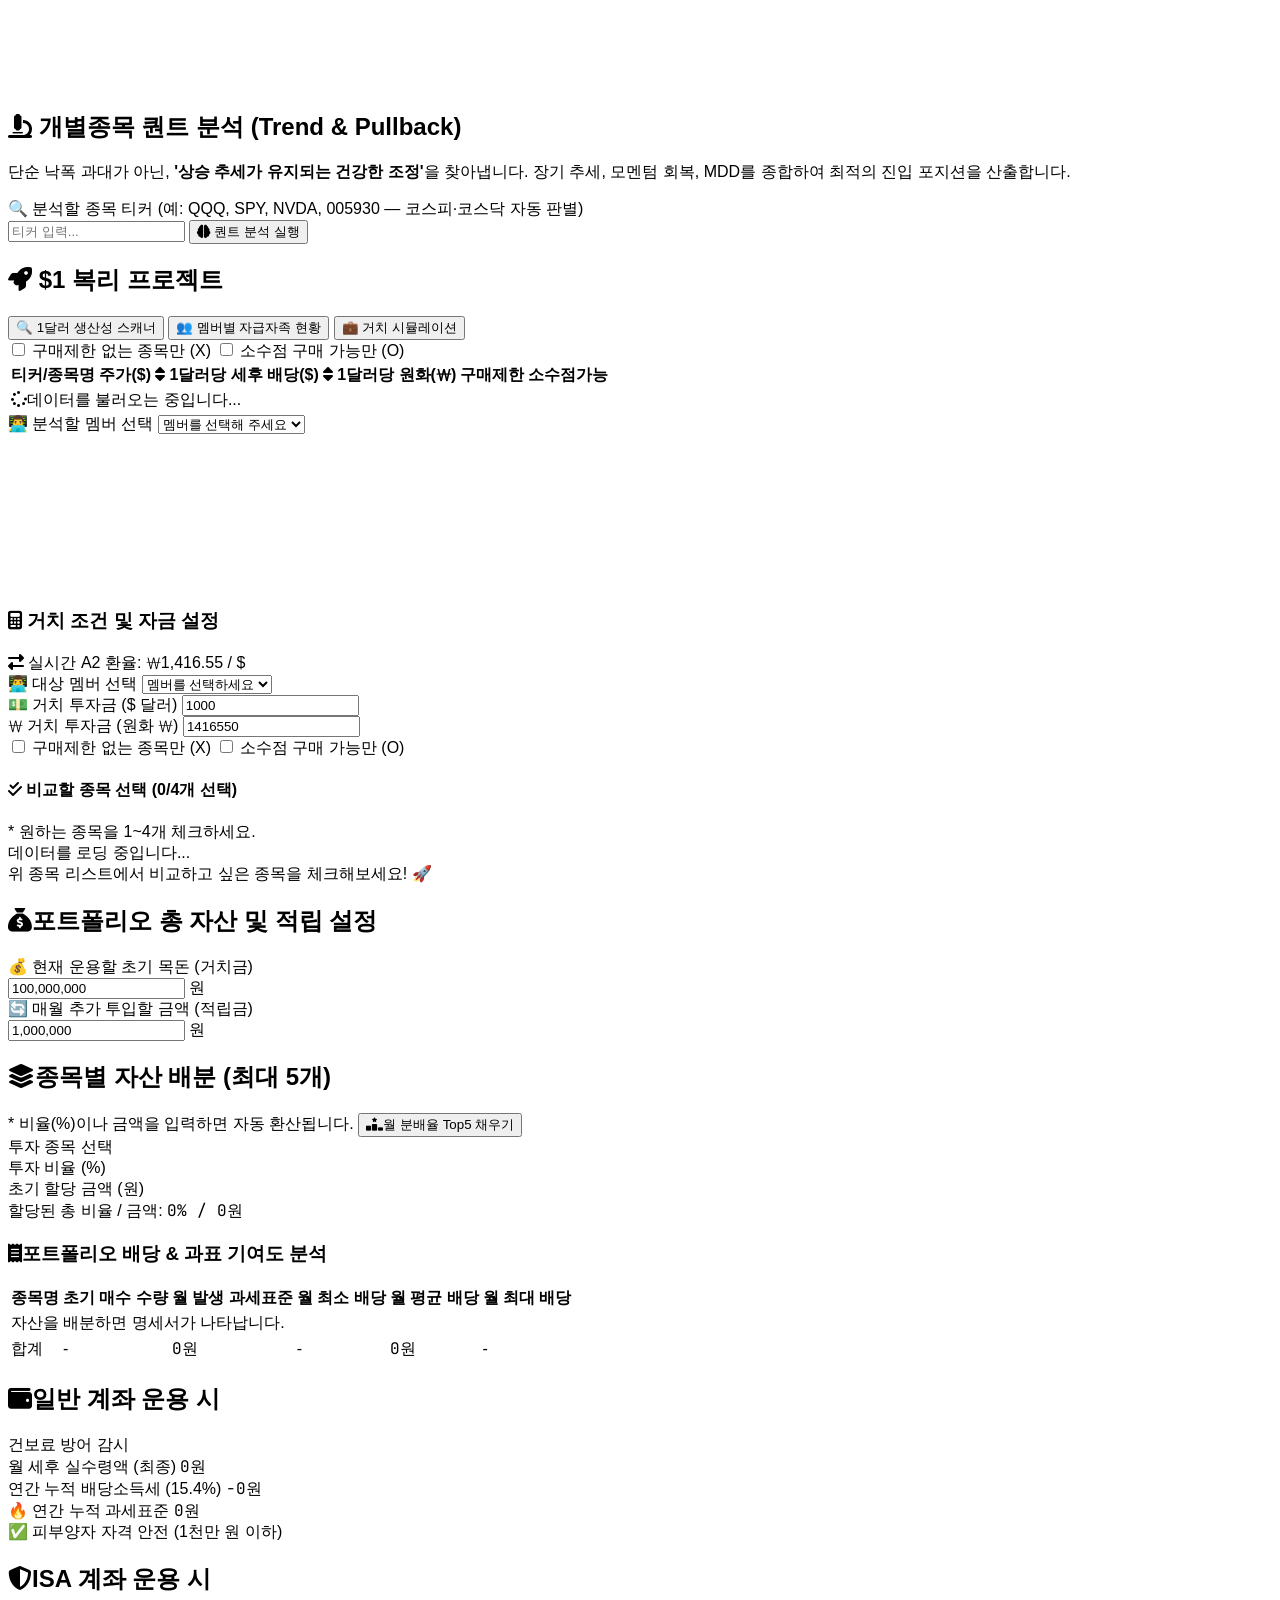
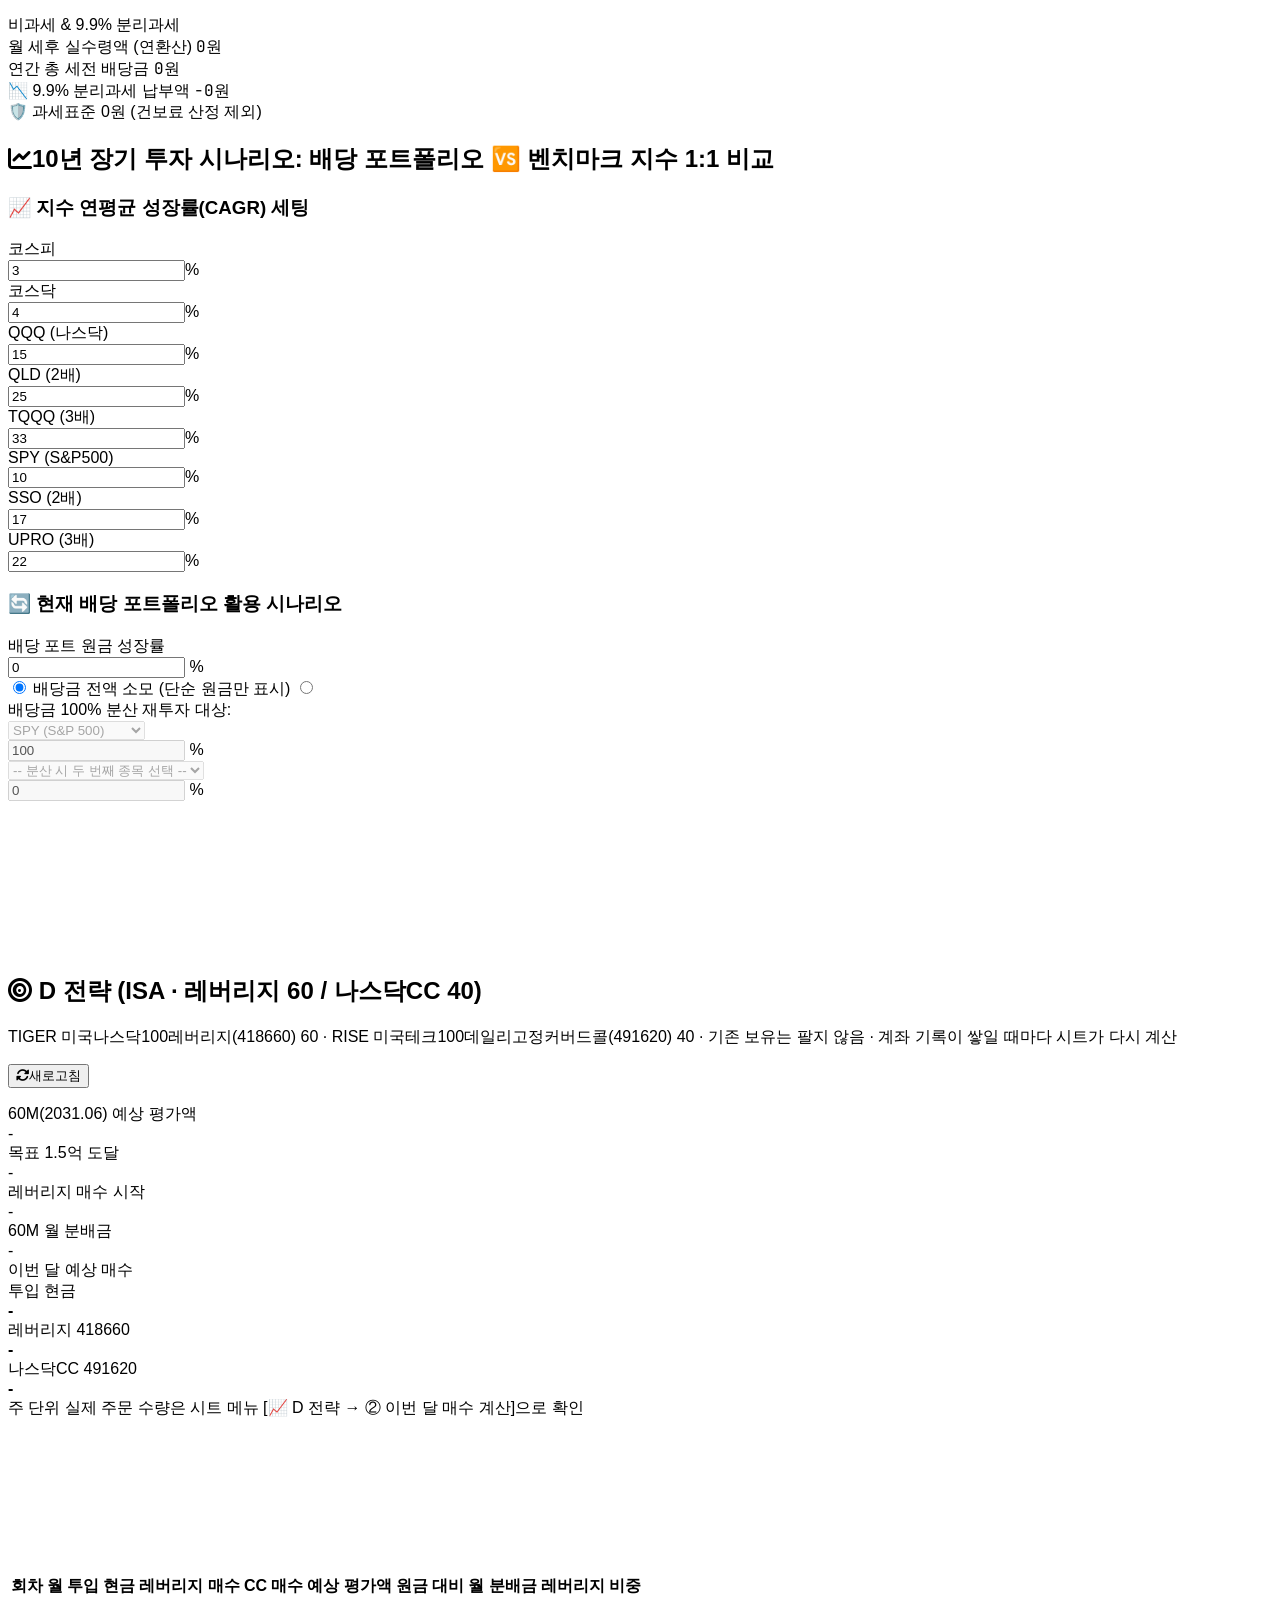
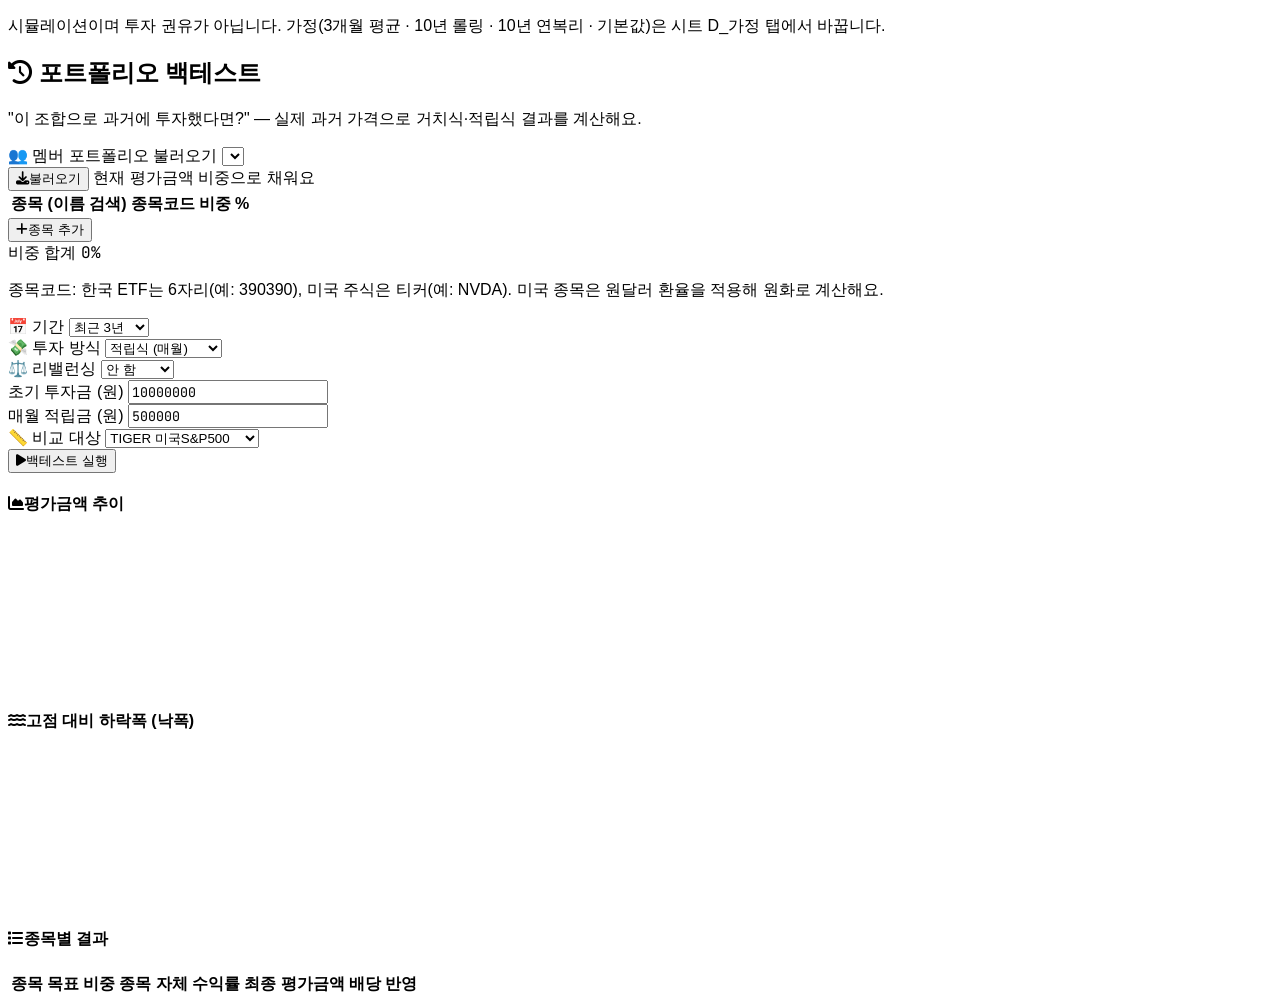
==== commit 5edcd807: "구매 계산기: 매수 주기(월 1회/매주/매일) 분할 매수 추가 - 예수금 칸은 한 달 총액 그대로, 회차당 금액 = 총액 ÷ 매수 횟수 - 매수 횟수 기본값: 매주 = 이번 달 평" ====
--- a/index.html
+++ b/index.html
@@ -371,6 +371,22 @@
                         <input type="number" id="inputCash" value="500000" step="50000" class="w-full bg-slate-50 border border-slate-300 text-slate-900 text-sm font-bold rounded-xl p-3 focus:ring-orange-500 focus:border-orange-500 font-mono">
                     </div>
                 </div>
+                <!-- 매수 주기: 한 달 예수금을 한 번에 / 매주 / 매일 나눠서 사기 (js/calc.js) -->
+                <div class="grid grid-cols-1 md:grid-cols-2 gap-4">
+                    <div>
+                        <label class="block text-sm font-bold text-slate-500 mb-1">📆 매수 주기</label>
+                        <div class="grid grid-cols-3 gap-2" id="calcFreqBtns">
+                            <button type="button" data-freq="month" onclick="calcSetFreq('month')" class="calc-freq-btn py-3 rounded-xl text-sm font-bold border">월 1회</button>
+                            <button type="button" data-freq="week" onclick="calcSetFreq('week')" class="calc-freq-btn py-3 rounded-xl text-sm font-bold border">매주</button>
+                            <button type="button" data-freq="day" onclick="calcSetFreq('day')" class="calc-freq-btn py-3 rounded-xl text-sm font-bold border">매일</button>
+                        </div>
+                    </div>
+                    <div id="calcSessionsBox" class="hidden">
+                        <label class="block text-sm font-bold text-slate-500 mb-1">🔁 이번 달 매수 횟수 <span id="calcSessionsHint" class="text-xs font-normal text-slate-400"></span></label>
+                        <input type="number" id="inputSessions" min="1" max="31" step="1" value="4" class="w-full bg-slate-50 border border-slate-300 text-slate-900 text-sm font-bold rounded-xl p-3 focus:ring-orange-500 focus:border-orange-500 font-mono">
+                    </div>
+                </div>
+                <div id="calcPerSessionNote" class="hidden text-sm font-bold text-orange-700 bg-orange-50 border border-orange-100 rounded-xl p-3"></div>
             </div>
             <!-- D 전략 안내 (D 선택 시에만 표시, js/d_strategy.js) -->
             <div id="calcStrategyNote" class="hidden bg-amber-50 rounded-2xl p-4 border border-amber-200 text-sm"></div>
@@ -409,6 +425,22 @@
             <div class="bg-gradient-to-br from-blue-50 to-indigo-50 p-6 rounded-2xl shadow-sm border border-blue-100">
                 <h3 class="font-extrabold text-blue-900 mb-3 flex items-center"><i class="fas fa-coins text-blue-500 mr-2"></i>💡 잔돈으로 1주 더!</h3>
                 <div id="extraBuyGuide" class="space-y-2"></div>
+            </div>
+
+            <!-- 분할 매수 일정 (매주·매일 선택 시에만 표시) -->
+            <div id="calcScheduleCard" class="hidden bg-white rounded-2xl shadow-md border border-slate-200 overflow-hidden">
+                <div class="p-4 bg-slate-800 text-white">
+                    <h3 class="font-bold"><i class="fas fa-calendar-alt mr-2 text-orange-400"></i> 이번 달 회차별 매수 일정</h3>
+                    <p class="text-xs text-slate-300 mt-1">회차마다 못 산 잔돈은 종목별로 다음 회차에 이월 → 1주가 비싼 종목도 돈이 모이면 그 회차에 매수</p>
+                </div>
+                <div class="overflow-x-auto">
+                    <table class="w-full text-sm whitespace-nowrap">
+                        <thead id="calcScheduleHead" class="text-xs text-slate-400 font-bold bg-slate-50 border-b border-slate-200"></thead>
+                        <tbody id="calcScheduleBody" class="divide-y divide-slate-100 font-medium text-slate-700"></tbody>
+                        <tfoot id="calcScheduleFoot" class="bg-slate-50 font-bold border-t-2 border-slate-200"></tfoot>
+                    </table>
+                </div>
+                <p id="calcScheduleNote" class="text-[11px] text-slate-400 p-4 leading-relaxed"></p>
             </div>
 
             <!-- 매수·매도 후 보유 반영은 잔고 캡처로 (예전 수동 입력 폼은 동작하지 않아 제거) -->
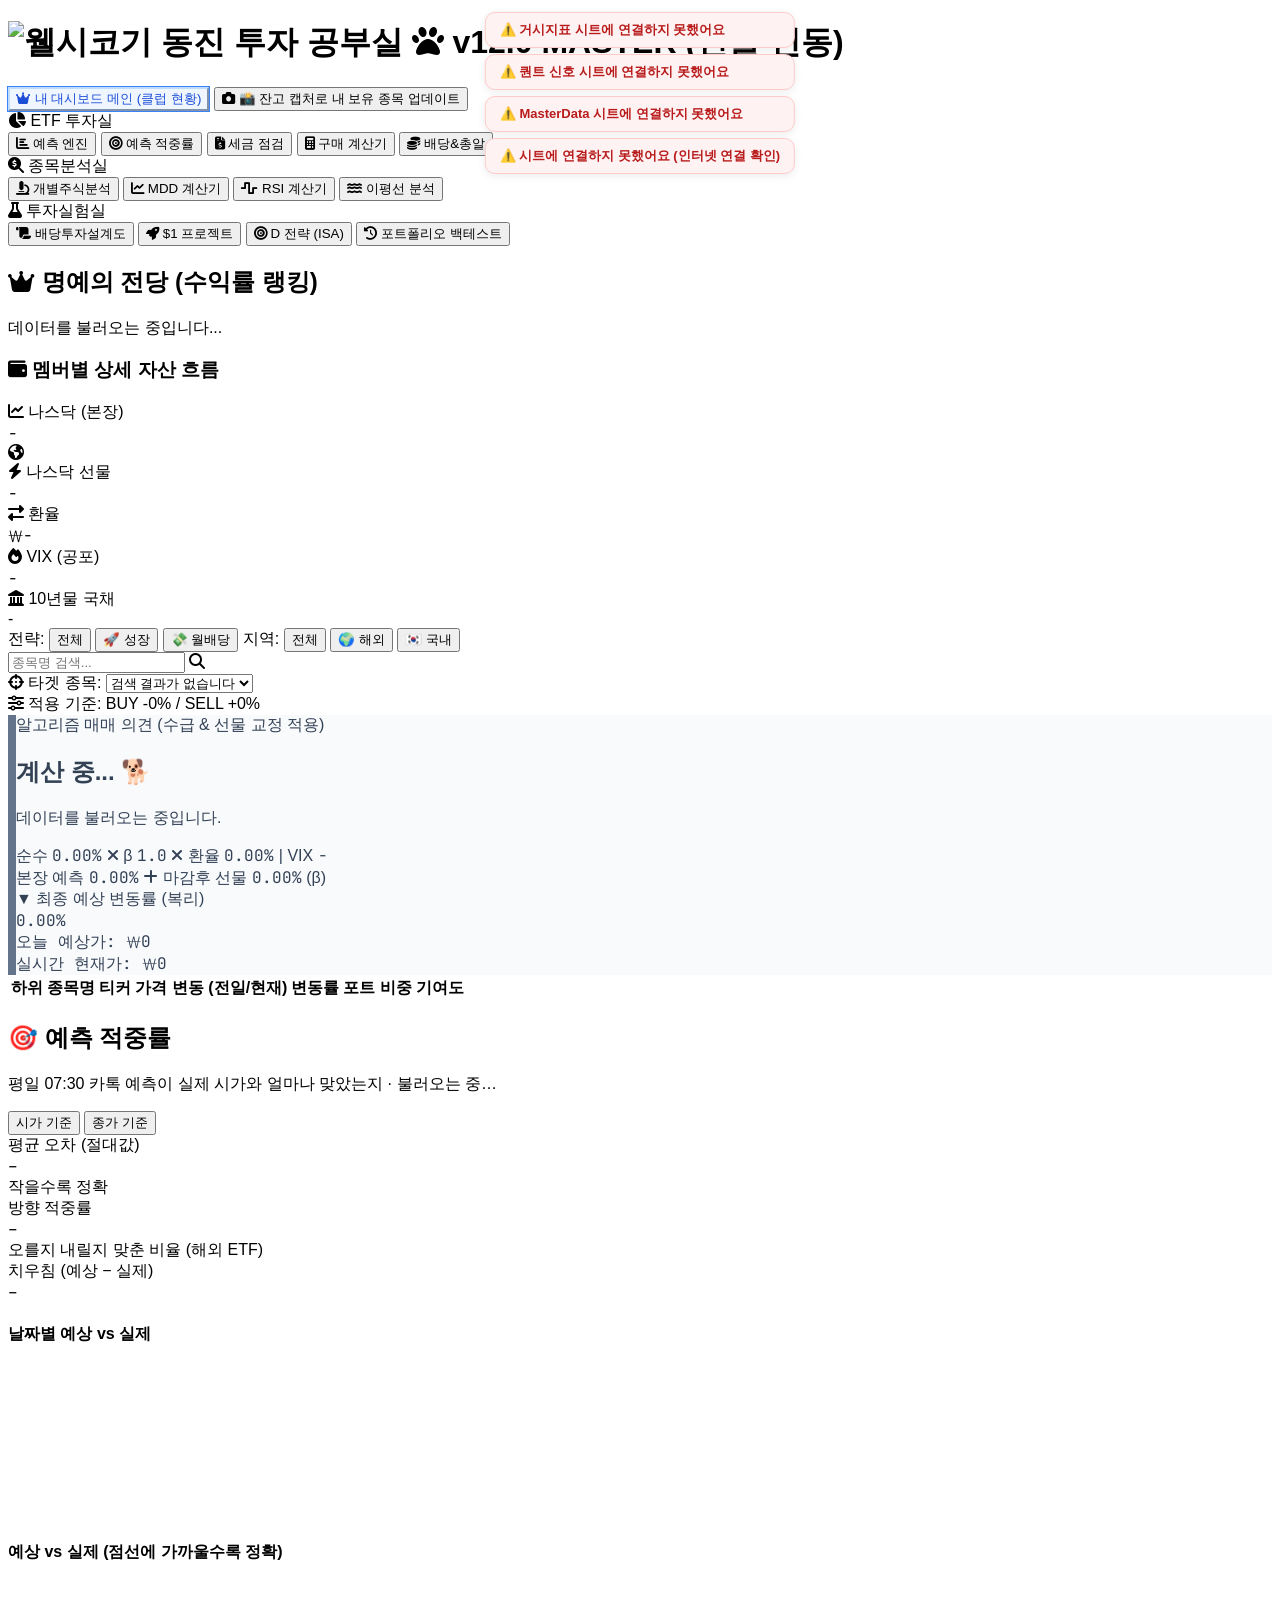
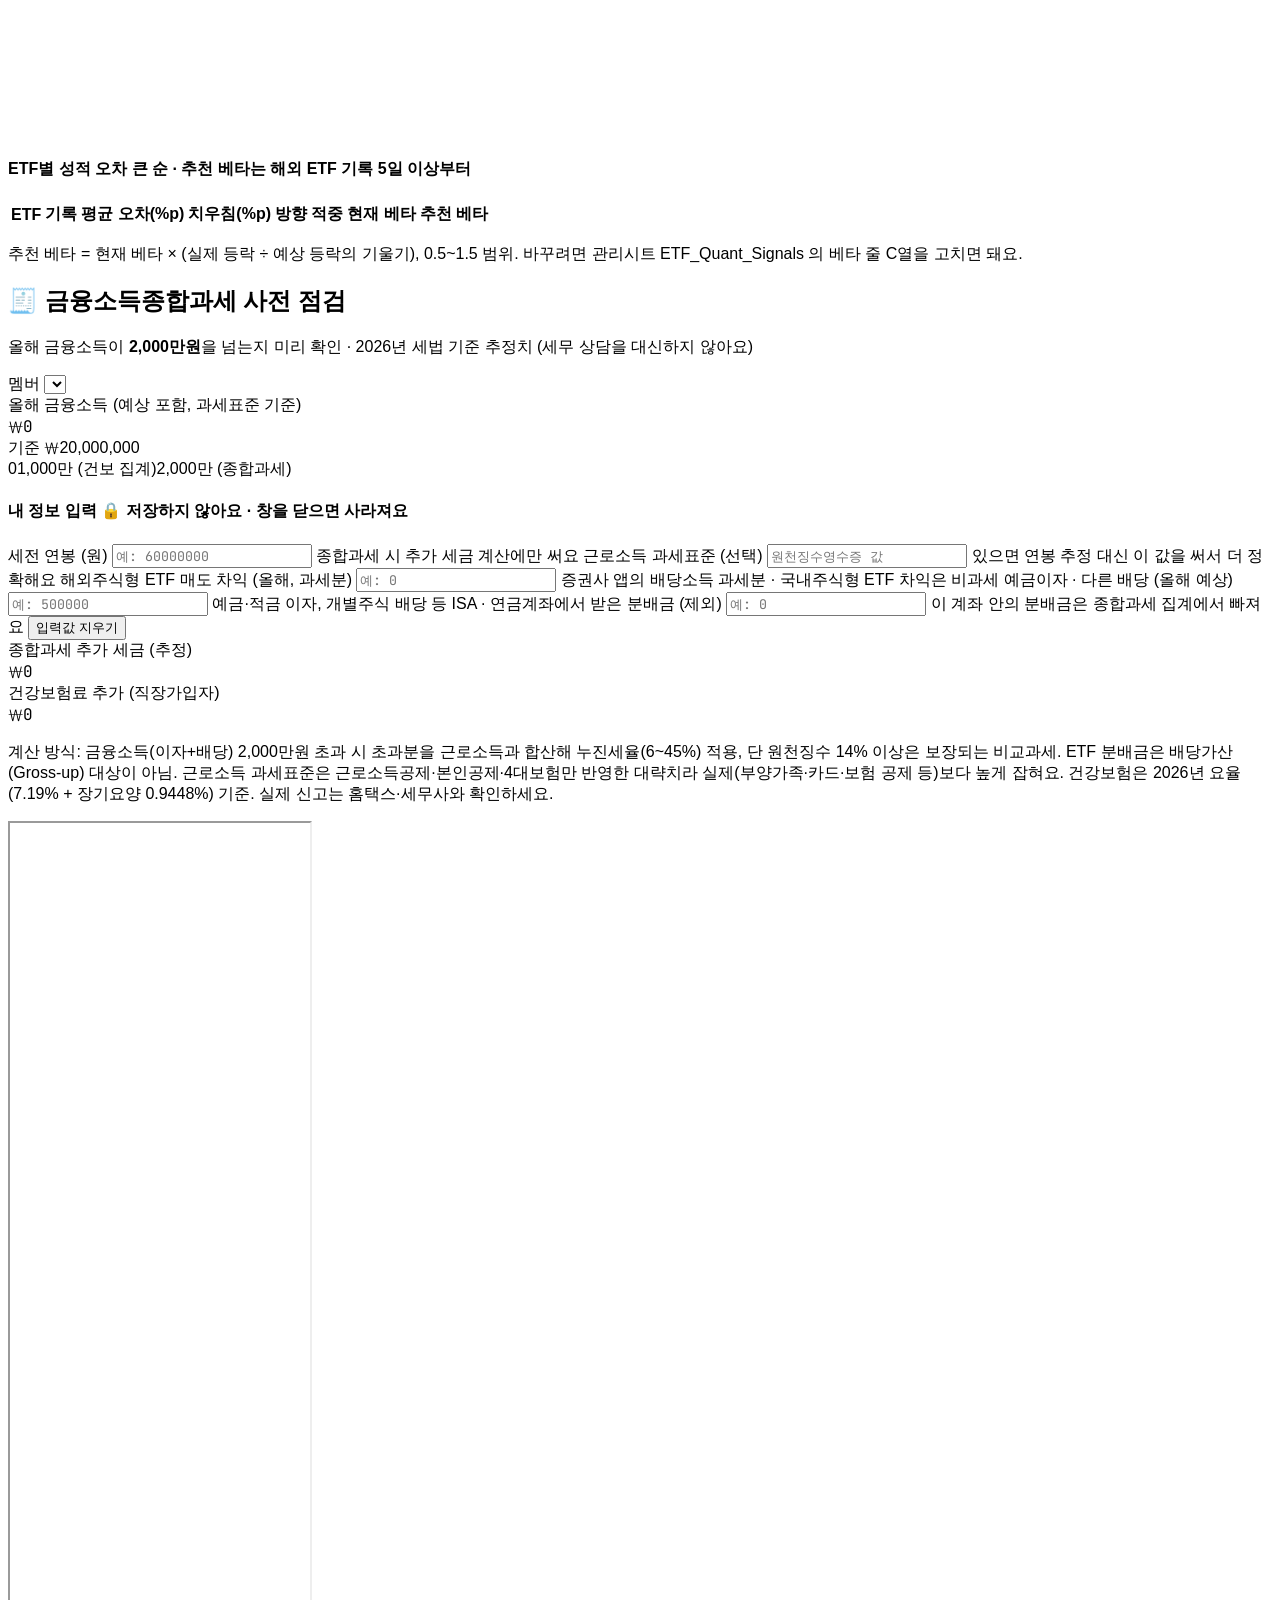
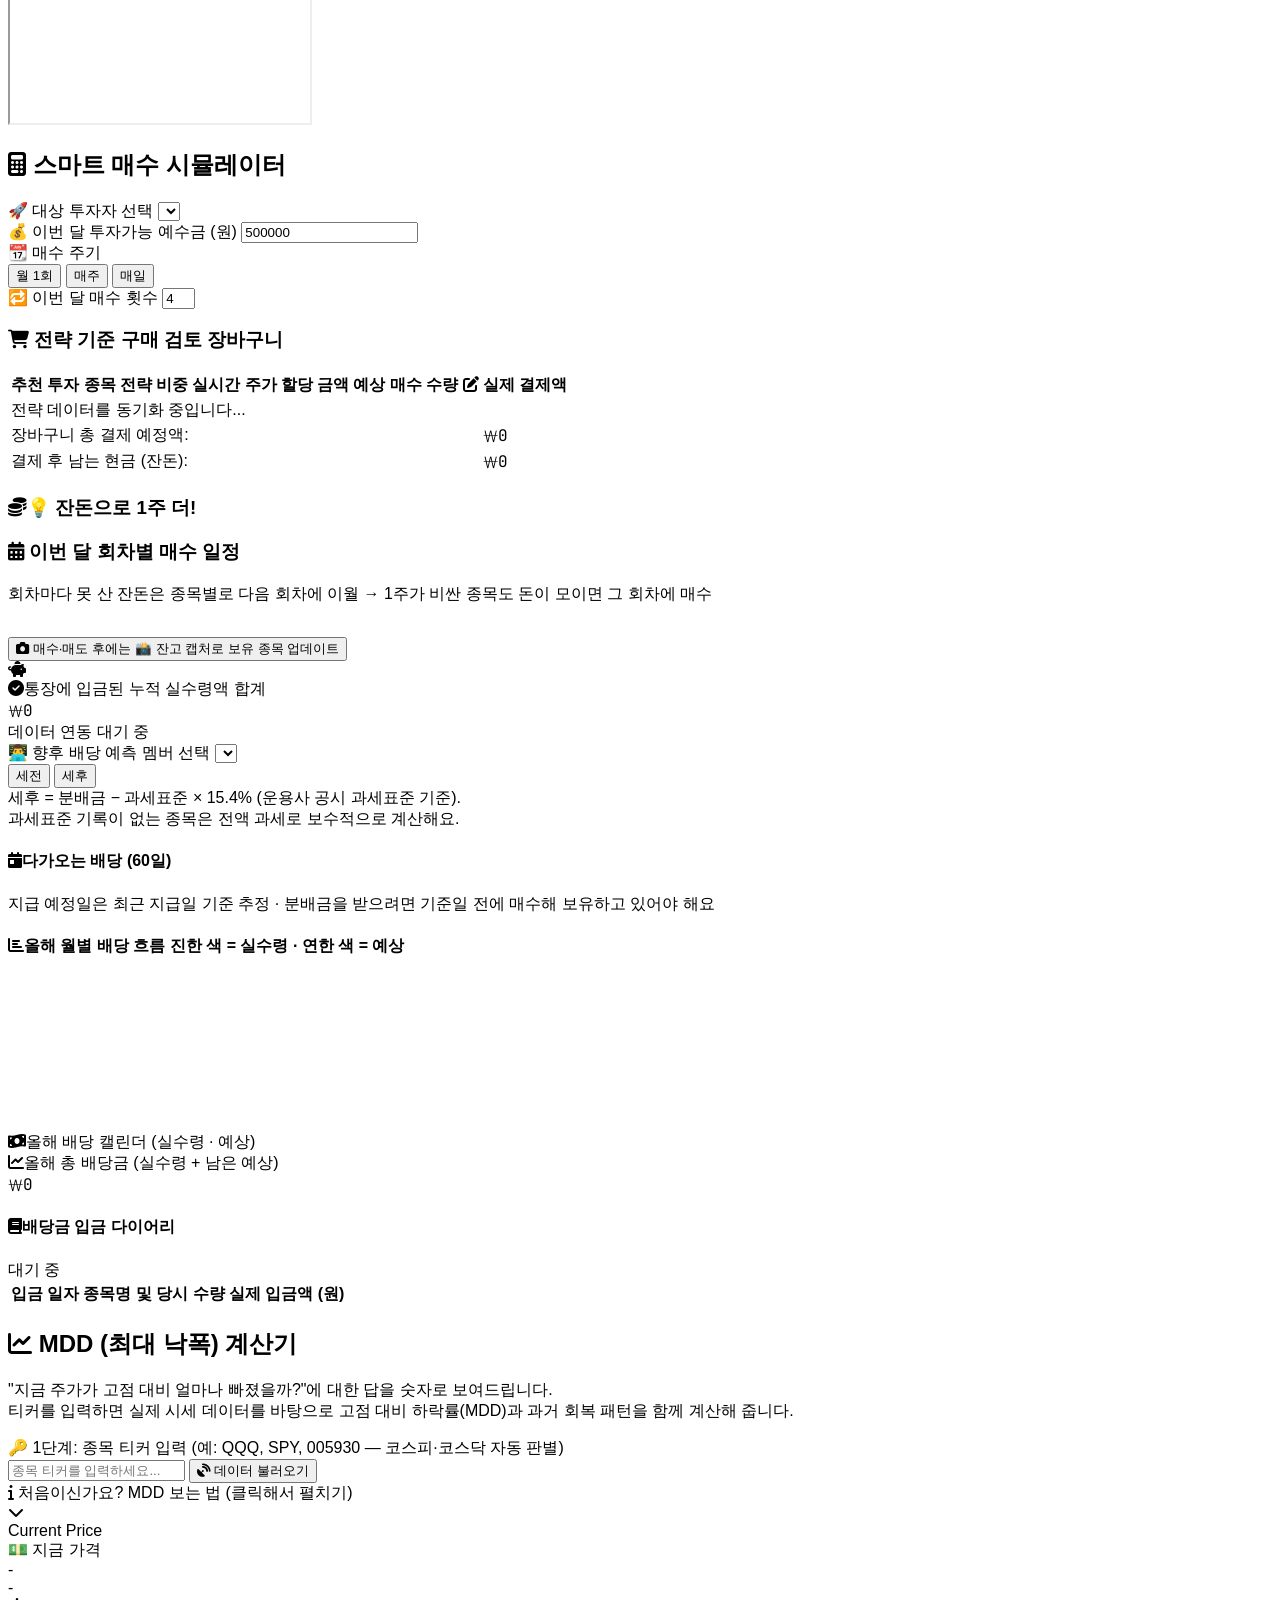
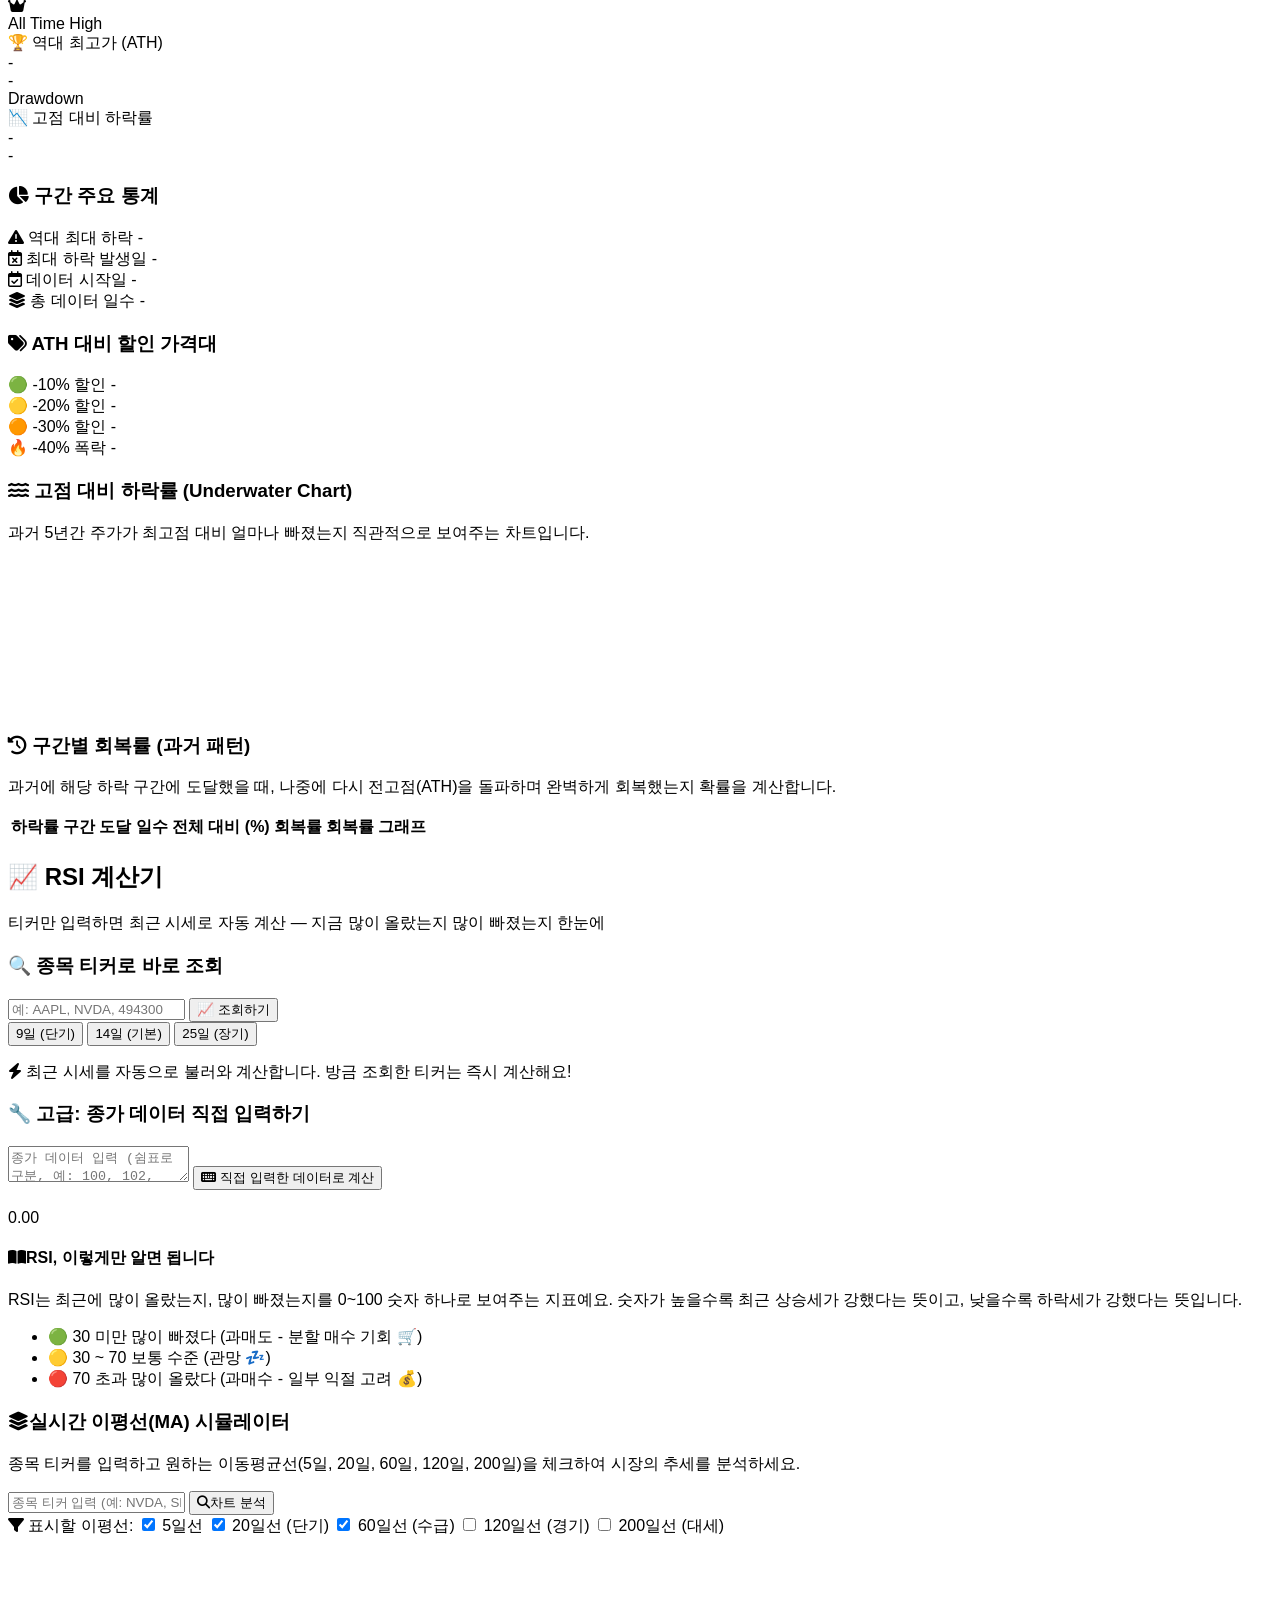
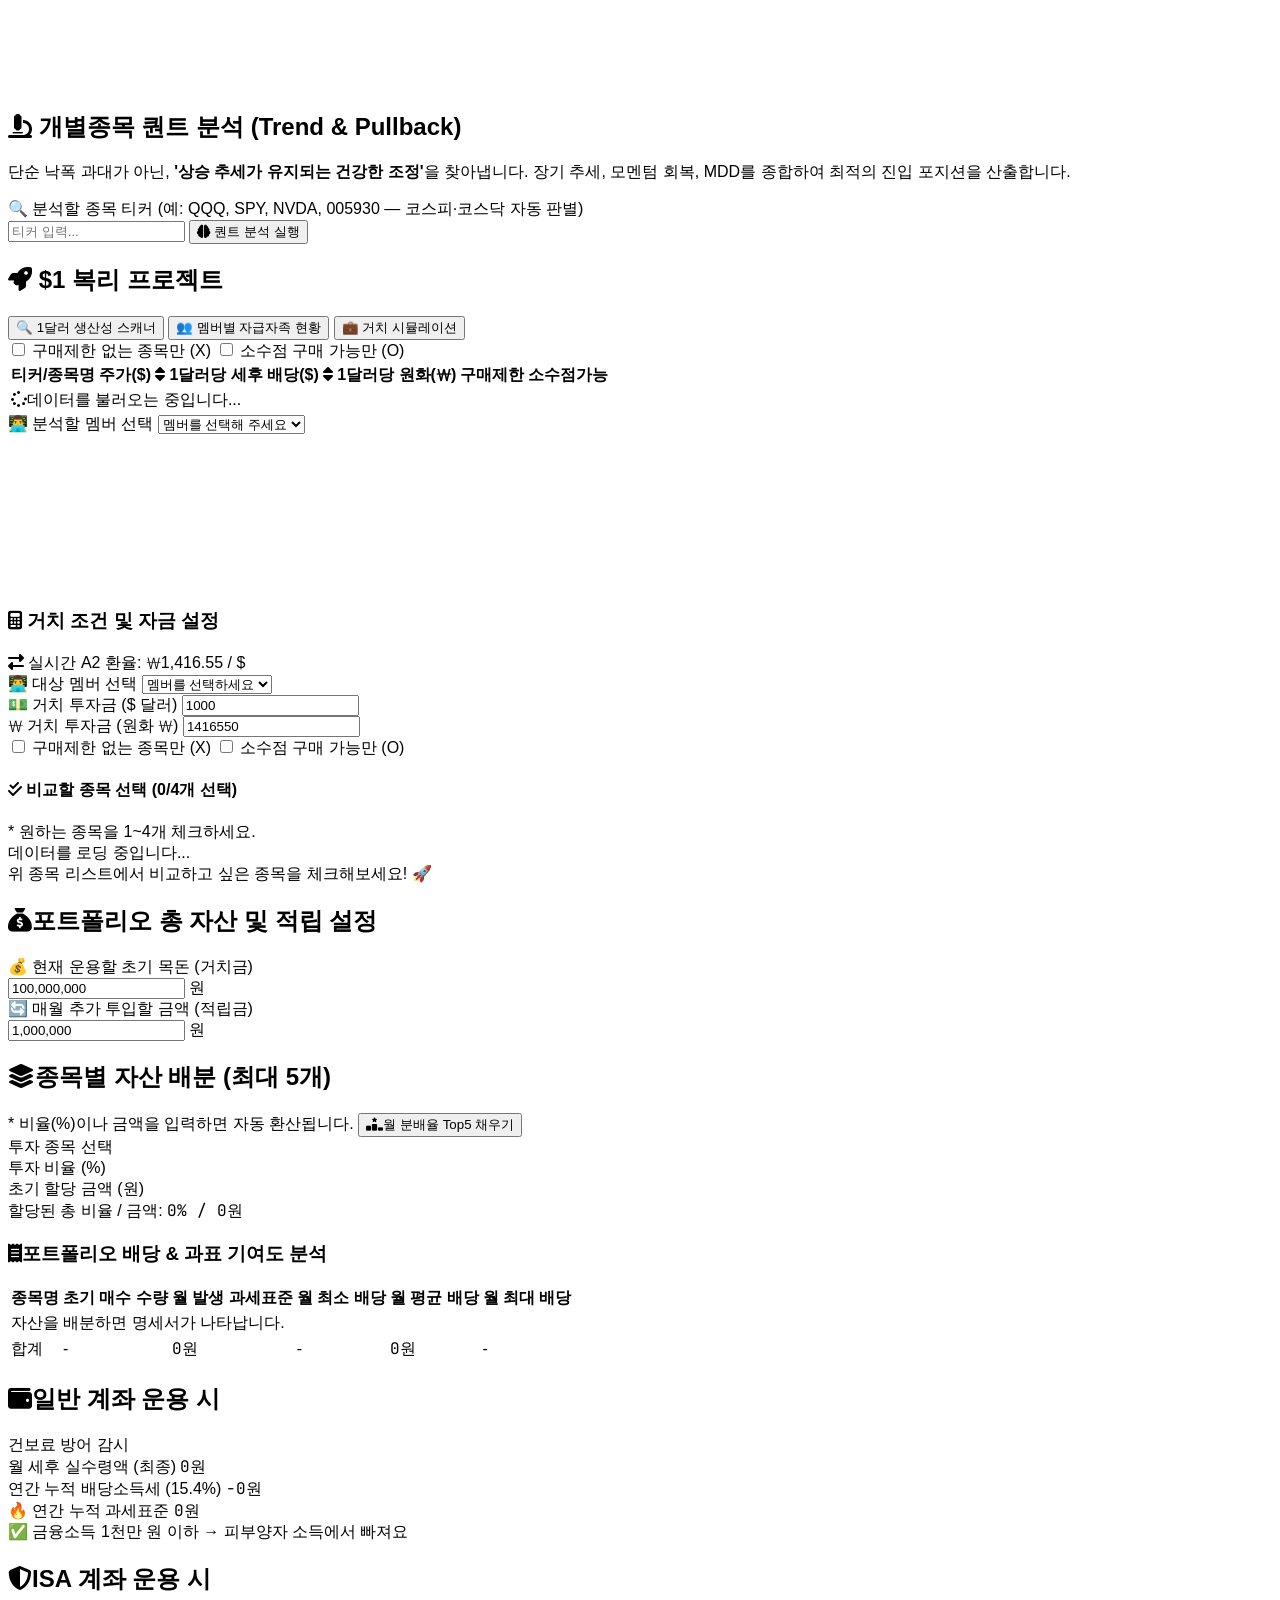
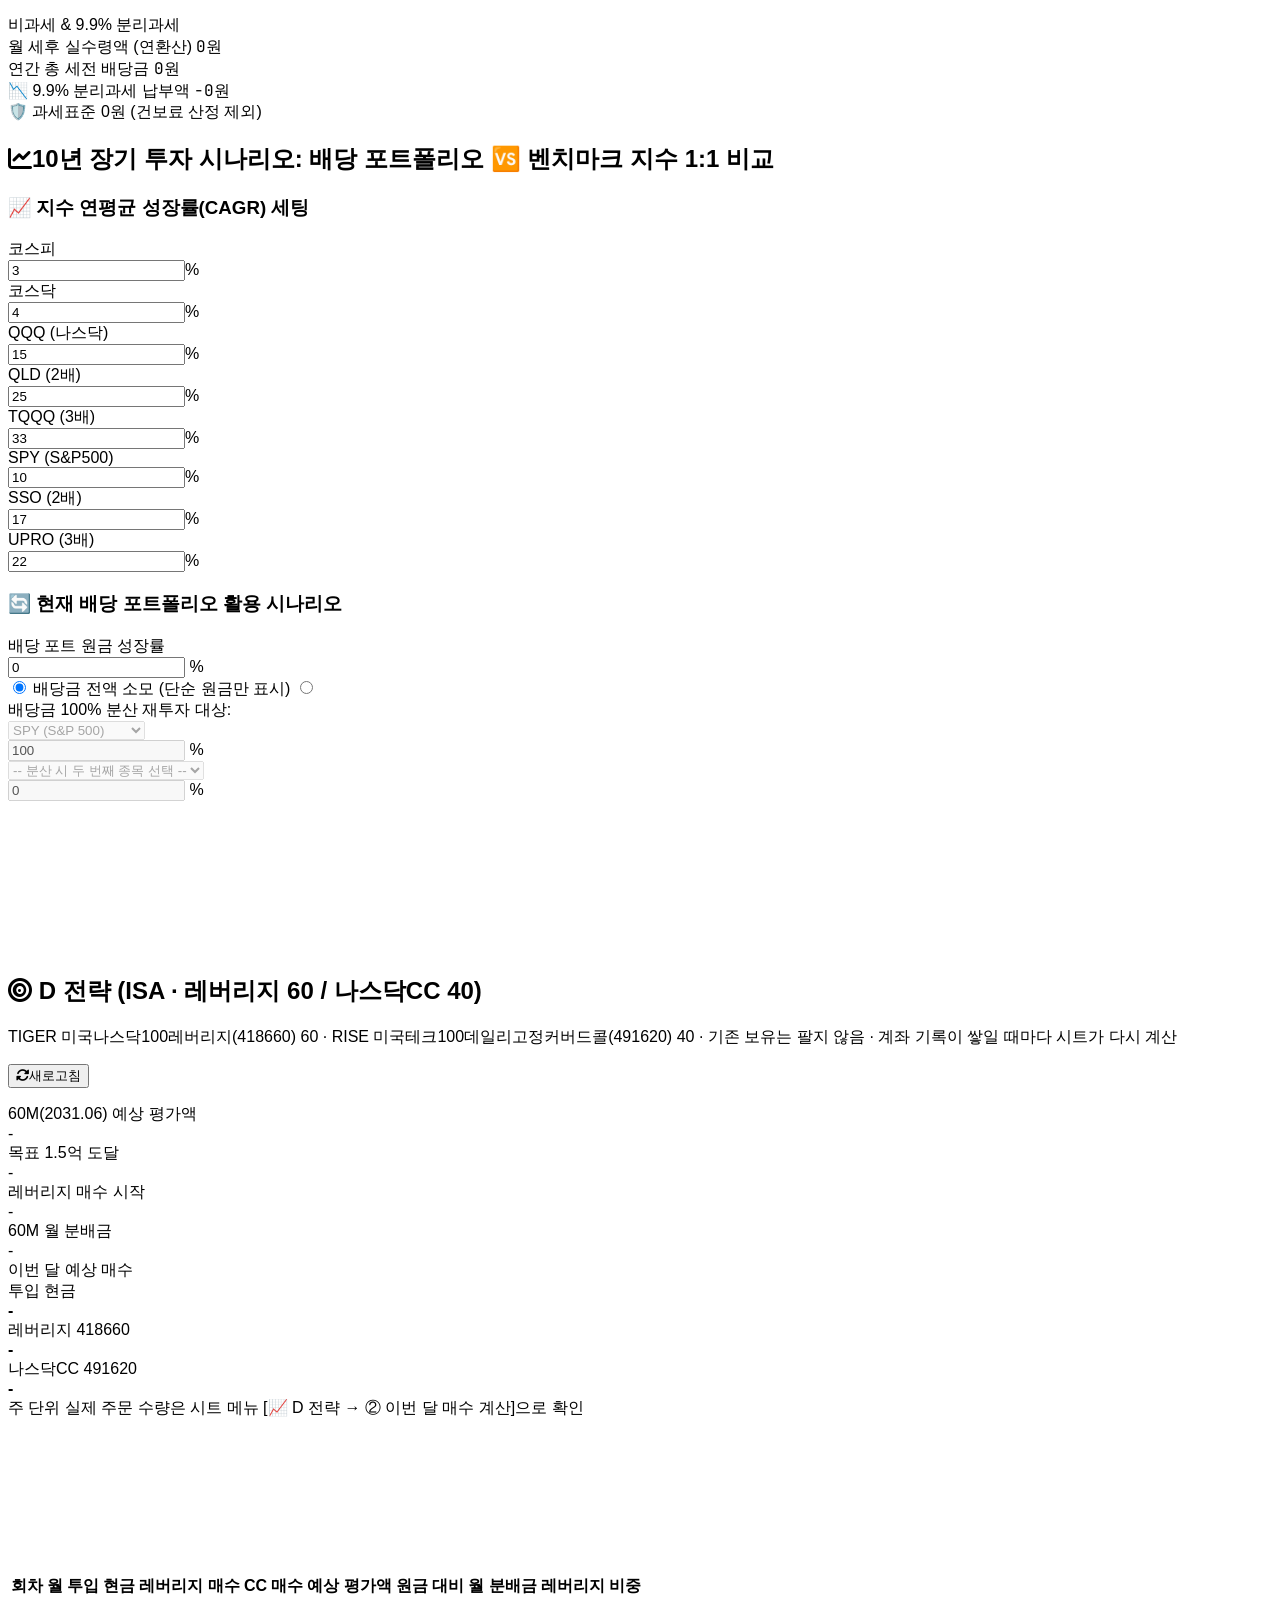
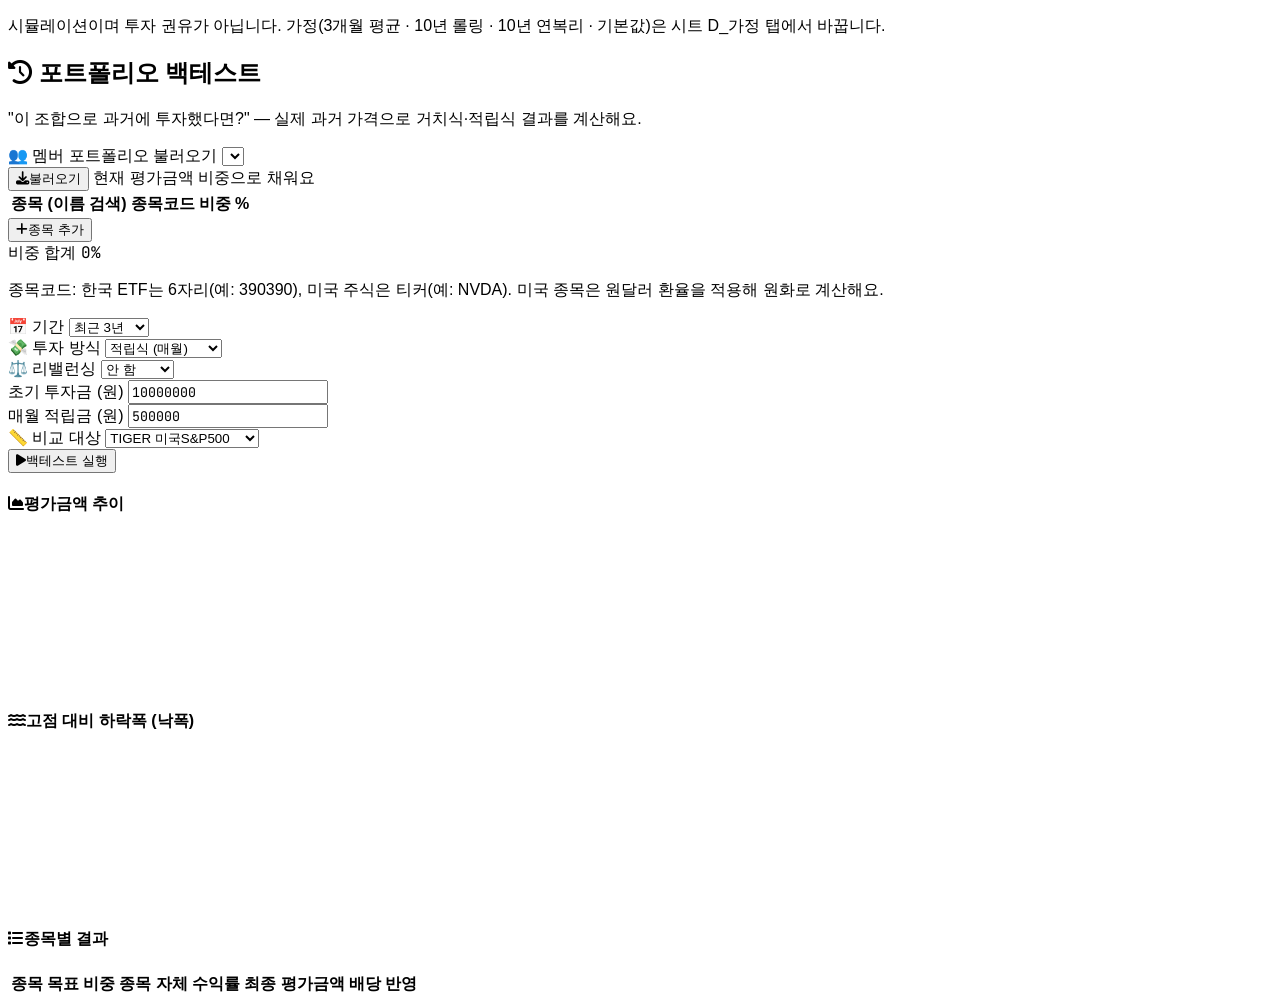
==== commit 24e8b83b: "관리시트 옛 편집기 파일 5개를 저장소로 옮기고 배포 때 정리, 피부양자 기준·화면 안정성·세금 입력값 저장 안 함 - etf_holdings_legacy.gs: Code·ETF_" ====
--- a/index.html
+++ b/index.html
@@ -16,7 +16,7 @@
     <!-- 💡 프리텐다드 웹 폰트 로드 -->
     <link rel="stylesheet" as="style" crossorigin href="https://cdn.jsdelivr.net/gh/orioncactus/pretendard@v1.3.9/dist/web/static/pretendard.min.css" />
 
-    <script src="https://cdn.tailwindcss.com"></script>
+    <script src="https://cdn.tailwindcss.com/3.4.17"></script>
     <link rel="stylesheet" href="https://cdnjs.cloudflare.com/ajax/libs/font-awesome/6.4.0/css/all.min.css">
     <link rel="stylesheet" href="css/style.css">
     
@@ -150,6 +150,7 @@
             </div>
             <h3 class="text-lg font-extrabold text-slate-800 mt-8 mb-4 px-2 flex items-center"><i class="fas fa-wallet text-slate-400 mr-2"></i> 멤버별 상세 자산 흐름</h3>
             <div id="personalCardsContainer" class="space-y-6"></div>
+            <div id="etfLinkCheck" class="mt-6"></div>
         </div>
 
         <!-- 2. 예측 엔진 -->
@@ -319,21 +320,21 @@
 
                 <div class="grid grid-cols-1 lg:grid-cols-2 gap-6">
                     <div class="space-y-3">
-                        <h4 class="font-black text-slate-700">내 정보 입력 <span class="text-xs font-bold text-slate-400">🔒 이 기기 브라우저에만 저장 · 서버로 보내지 않아요</span></h4>
+                        <h4 class="font-black text-slate-700">내 정보 입력 <span class="text-xs font-bold text-slate-400">🔒 저장하지 않아요 · 창을 닫으면 사라져요</span></h4>
                         <label class="block"><span class="text-xs font-bold text-slate-600">세전 연봉 (원)</span>
-                            <input id="tax_salary" inputmode="numeric" placeholder="예: 60000000" class="mt-1 w-full p-2.5 border border-slate-300 rounded-lg mono font-bold text-slate-700 focus:outline-none focus:ring-2 focus:ring-rose-400">
+                            <input id="tax_salary" inputmode="numeric" autocomplete="off" placeholder="예: 60000000" class="mt-1 w-full p-2.5 border border-slate-300 rounded-lg mono font-bold text-slate-700 focus:outline-none focus:ring-2 focus:ring-rose-400">
                             <span class="text-[11px] text-slate-400">종합과세 시 추가 세금 계산에만 써요</span></label>
                         <label class="block"><span class="text-xs font-bold text-slate-600">근로소득 과세표준 (선택)</span>
-                            <input id="tax_baseOverride" inputmode="numeric" placeholder="원천징수영수증 값" class="mt-1 w-full p-2.5 border border-slate-300 rounded-lg mono font-bold text-slate-700 focus:outline-none focus:ring-2 focus:ring-rose-400">
+                            <input id="tax_baseOverride" inputmode="numeric" autocomplete="off" placeholder="원천징수영수증 값" class="mt-1 w-full p-2.5 border border-slate-300 rounded-lg mono font-bold text-slate-700 focus:outline-none focus:ring-2 focus:ring-rose-400">
                             <span class="text-[11px] text-slate-400">있으면 연봉 추정 대신 이 값을 써서 더 정확해요</span></label>
                         <label class="block"><span class="text-xs font-bold text-slate-600">해외주식형 ETF 매도 차익 (올해, 과세분)</span>
-                            <input id="tax_etfGain" inputmode="numeric" placeholder="예: 0" class="mt-1 w-full p-2.5 border border-slate-300 rounded-lg mono font-bold text-slate-700 focus:outline-none focus:ring-2 focus:ring-rose-400">
+                            <input id="tax_etfGain" inputmode="numeric" autocomplete="off" placeholder="예: 0" class="mt-1 w-full p-2.5 border border-slate-300 rounded-lg mono font-bold text-slate-700 focus:outline-none focus:ring-2 focus:ring-rose-400">
                             <span class="text-[11px] text-slate-400">증권사 앱의 배당소득 과세분 · 국내주식형 ETF 차익은 비과세</span></label>
                         <label class="block"><span class="text-xs font-bold text-slate-600">예금이자 · 다른 배당 (올해 예상)</span>
-                            <input id="tax_otherFin" inputmode="numeric" placeholder="예: 500000" class="mt-1 w-full p-2.5 border border-slate-300 rounded-lg mono font-bold text-slate-700 focus:outline-none focus:ring-2 focus:ring-rose-400">
+                            <input id="tax_otherFin" inputmode="numeric" autocomplete="off" placeholder="예: 500000" class="mt-1 w-full p-2.5 border border-slate-300 rounded-lg mono font-bold text-slate-700 focus:outline-none focus:ring-2 focus:ring-rose-400">
                             <span class="text-[11px] text-slate-400">예금·적금 이자, 개별주식 배당 등</span></label>
                         <label class="block"><span class="text-xs font-bold text-slate-600">ISA · 연금계좌에서 받은 분배금 (제외)</span>
-                            <input id="tax_isa" inputmode="numeric" placeholder="예: 0" class="mt-1 w-full p-2.5 border border-slate-300 rounded-lg mono font-bold text-slate-700 focus:outline-none focus:ring-2 focus:ring-rose-400">
+                            <input id="tax_isa" inputmode="numeric" autocomplete="off" placeholder="예: 0" class="mt-1 w-full p-2.5 border border-slate-300 rounded-lg mono font-bold text-slate-700 focus:outline-none focus:ring-2 focus:ring-rose-400">
                             <span class="text-[11px] text-slate-400">이 계좌 안의 분배금은 종합과세 집계에서 빠져요</span></label>
                         <button onclick="taxClearInputs()" class="text-xs font-bold text-slate-400 hover:text-red-500">입력값 지우기</button>
                     </div>
@@ -456,6 +457,8 @@
                 <div id="actual-received-name-label" class="inline-block px-3 py-1 bg-blue-900/50 rounded-full text-xs text-blue-300 font-semibold border border-blue-700/50">데이터 연동 대기 중</div>
             </div>
 
+            <div id="dividend-usd" class="hidden"></div>
+
             <div class="bg-emerald-50 border border-emerald-100 p-6 rounded-2xl shadow-sm">
                 <div class="mb-6 flex flex-wrap items-end gap-4">
                     <div>
@@ -1013,7 +1016,7 @@
                                 <span class="text-lg font-black text-slate-900 mono" id="simGenAnnualTaxBase">0원</span>
                             </div>
                             <div id="simMedicareWarning" class="text-center py-2.5 rounded-lg font-black text-sm bg-emerald-100 text-emerald-700 border border-emerald-200 transition-colors">
-                                ✅ 피부양자 자격 안전 (1천만 원 이하)
+                                ✅ 금융소득 1천만 원 이하 → 피부양자 소득에서 빠져요
                             </div>
                         </div>
                     </div>
@@ -1308,13 +1311,14 @@
         <!-- 뷰 영역 끝 -->
     </div>
 
-    <script src="https://cdn.jsdelivr.net/npm/chart.js"></script>
+    <script src="https://cdn.jsdelivr.net/npm/chart.js@4.5.1"></script>
     <script src="js/common.js"></script>
     <script src="js/main.js"></script>
     <script src="js/quant_core.js"></script>
     <script src="js/tax_core.js"></script>
     <script src="js/quant.js"></script>
     <script src="js/port.js"></script>
+    <script src="js/lookthrough.js"></script>
     <script src="js/calc.js"></script>
     <script src="js/dividend.js"></script>
     <script src="js/mdd.js"></script>
